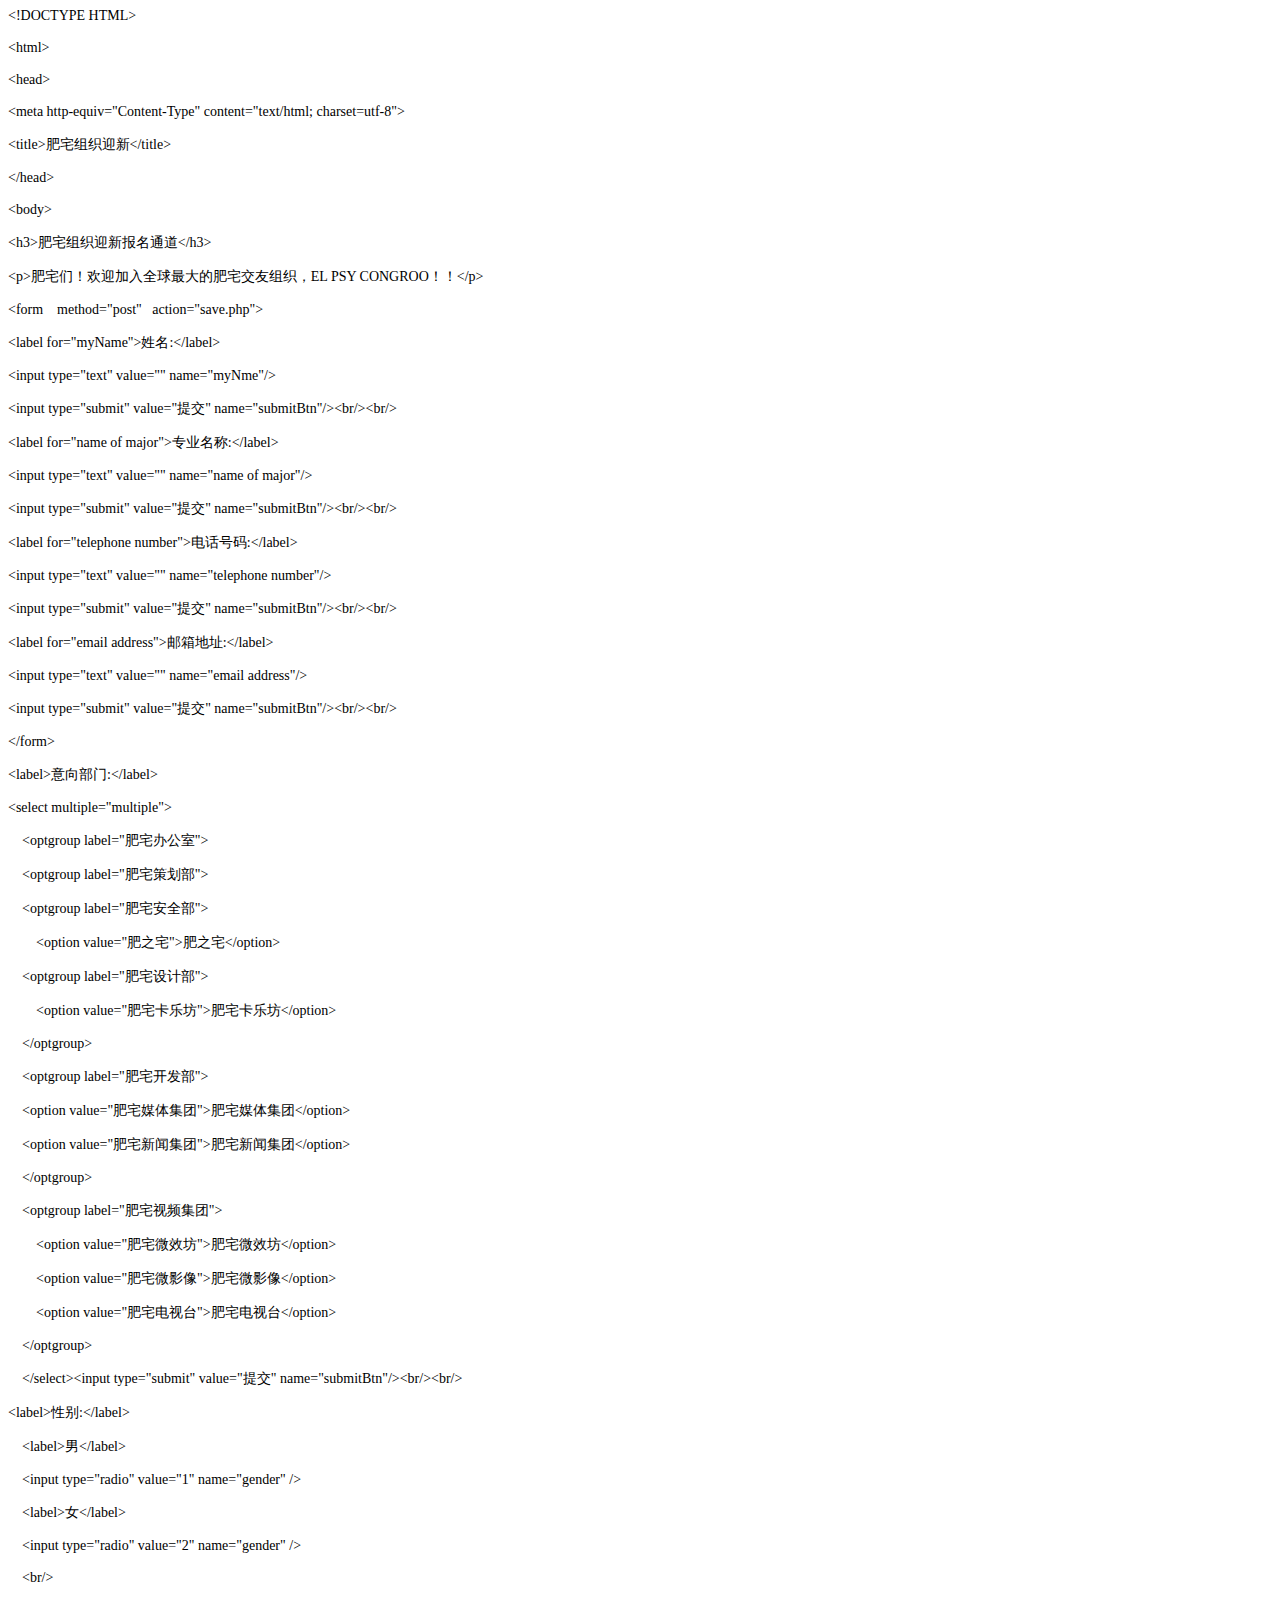
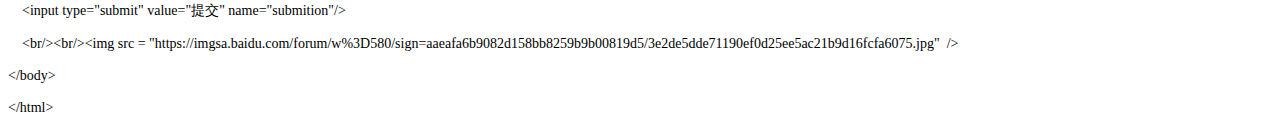
==== index1.html @ 16130c75 "first commit" ====
<html xmlns:o="urn:schemas-microsoft-com:office:office" xmlns:w="urn:schemas-microsoft-com:office:word" xmlns:dt="uuid:C2F41010-65B3-11d1-A29F-00AA00C14882" xmlns="http://www.w3.org/TR/REC-html40"><head><meta http-equiv=Content-Type  content="text/html; charset=gb2312" ><meta name=ProgId  content=Word.Document ><meta name=Generator  content="Microsoft Word 14" ><meta name=Originator  content="Microsoft Word 14" ><title></title><!--[if gte mso 9]><xml><o:DocumentProperties><o:Author>Administrator</o:Author><o:LastAuthor>Administrator</o:LastAuthor><o:Revision>1</o:Revision><o:Pages>1</o:Pages><o:Lines>1</o:Lines><o:Paragraphs>1</o:Paragraphs></o:DocumentProperties><o:CustomDocumentProperties><o:KSOProductBuildVer dt:dt="string" >2052-10.1.0.7520</o:KSOProductBuildVer></o:CustomDocumentProperties></xml><![endif]--><!--[if gte mso 9]><xml><o:OfficeDocumentSettings></o:OfficeDocumentSettings></xml><![endif]--><!--[if gte mso 9]><xml><w:WordDocument><w:BrowserLevel>MicrosoftInternetExplorer4</w:BrowserLevel><w:DisplayHorizontalDrawingGridEvery>0</w:DisplayHorizontalDrawingGridEvery><w:DisplayVerticalDrawingGridEvery>2</w:DisplayVerticalDrawingGridEvery><w:DocumentKind>DocumentNotSpecified</w:DocumentKind><w:DrawingGridVerticalSpacing>7.8 ��</w:DrawingGridVerticalSpacing><w:View>Web</w:View><w:Compatibility><w:DontGrowAutofit/><w:BalanceSingleByteDoubleByteWidth/><w:DoNotExpandShiftReturn/><w:UseFELayout/></w:Compatibility><w:Zoom>0</w:Zoom></w:WordDocument></xml><![endif]--><!--[if gte mso 9]><xml><w:LatentStyles DefLockedState="false"  DefUnhideWhenUsed="true"  DefSemiHidden="true"  DefQFormat="false"  DefPriority="99"  LatentStyleCount="260" >
<w:LsdException Locked="false"  Priority="99"  SemiHidden="false"  Name="Normal" ></w:LsdException>
<w:LsdException Locked="false"  Priority="0"  SemiHidden="false"  UnhideWhenUsed="false"  QFormat="true"  Name="heading 1" ></w:LsdException>
<w:LsdException Locked="false"  Priority="0"  SemiHidden="false"  UnhideWhenUsed="false"  QFormat="true"  Name="heading 2" ></w:LsdException>
<w:LsdException Locked="false"  Priority="0"  SemiHidden="false"  UnhideWhenUsed="false"  QFormat="true"  Name="heading 3" ></w:LsdException>
<w:LsdException Locked="false"  Priority="0"  SemiHidden="false"  UnhideWhenUsed="false"  QFormat="true"  Name="heading 4" ></w:LsdException>
<w:LsdException Locked="false"  Priority="0"  SemiHidden="false"  UnhideWhenUsed="false"  QFormat="true"  Name="heading 5" ></w:LsdException>
<w:LsdException Locked="false"  Priority="0"  SemiHidden="false"  UnhideWhenUsed="false"  QFormat="true"  Name="heading 6" ></w:LsdException>
<w:LsdException Locked="false"  Priority="0"  SemiHidden="false"  UnhideWhenUsed="false"  QFormat="true"  Name="heading 7" ></w:LsdException>
<w:LsdException Locked="false"  Priority="0"  SemiHidden="false"  UnhideWhenUsed="false"  QFormat="true"  Name="heading 8" ></w:LsdException>
<w:LsdException Locked="false"  Priority="0"  SemiHidden="false"  UnhideWhenUsed="false"  QFormat="true"  Name="heading 9" ></w:LsdException>
<w:LsdException Locked="false"  Priority="0"  SemiHidden="false"  UnhideWhenUsed="false"  Name="index 1" ></w:LsdException>
<w:LsdException Locked="false"  Priority="0"  SemiHidden="false"  UnhideWhenUsed="false"  Name="index 2" ></w:LsdException>
<w:LsdException Locked="false"  Priority="0"  SemiHidden="false"  UnhideWhenUsed="false"  Name="index 3" ></w:LsdException>
<w:LsdException Locked="false"  Priority="0"  SemiHidden="false"  UnhideWhenUsed="false"  Name="index 4" ></w:LsdException>
<w:LsdException Locked="false"  Priority="0"  SemiHidden="false"  UnhideWhenUsed="false"  Name="index 5" ></w:LsdException>
<w:LsdException Locked="false"  Priority="0"  SemiHidden="false"  UnhideWhenUsed="false"  Name="index 6" ></w:LsdException>
<w:LsdException Locked="false"  Priority="0"  SemiHidden="false"  UnhideWhenUsed="false"  Name="index 7" ></w:LsdException>
<w:LsdException Locked="false"  Priority="0"  SemiHidden="false"  UnhideWhenUsed="false"  Name="index 8" ></w:LsdException>
<w:LsdException Locked="false"  Priority="0"  SemiHidden="false"  UnhideWhenUsed="false"  Name="index 9" ></w:LsdException>
<w:LsdException Locked="false"  Priority="0"  SemiHidden="false"  UnhideWhenUsed="false"  Name="toc 1" ></w:LsdException>
<w:LsdException Locked="false"  Priority="0"  SemiHidden="false"  UnhideWhenUsed="false"  Name="toc 2" ></w:LsdException>
<w:LsdException Locked="false"  Priority="0"  SemiHidden="false"  UnhideWhenUsed="false"  Name="toc 3" ></w:LsdException>
<w:LsdException Locked="false"  Priority="0"  SemiHidden="false"  UnhideWhenUsed="false"  Name="toc 4" ></w:LsdException>
<w:LsdException Locked="false"  Priority="0"  SemiHidden="false"  UnhideWhenUsed="false"  Name="toc 5" ></w:LsdException>
<w:LsdException Locked="false"  Priority="0"  SemiHidden="false"  UnhideWhenUsed="false"  Name="toc 6" ></w:LsdException>
<w:LsdException Locked="false"  Priority="0"  SemiHidden="false"  UnhideWhenUsed="false"  Name="toc 7" ></w:LsdException>
<w:LsdException Locked="false"  Priority="0"  SemiHidden="false"  UnhideWhenUsed="false"  Name="toc 8" ></w:LsdException>
<w:LsdException Locked="false"  Priority="0"  SemiHidden="false"  UnhideWhenUsed="false"  Name="toc 9" ></w:LsdException>
<w:LsdException Locked="false"  Priority="0"  SemiHidden="false"  UnhideWhenUsed="false"  Name="Normal Indent" ></w:LsdException>
<w:LsdException Locked="false"  Priority="0"  SemiHidden="false"  UnhideWhenUsed="false"  Name="footnote text" ></w:LsdException>
<w:LsdException Locked="false"  Priority="0"  SemiHidden="false"  UnhideWhenUsed="false"  Name="annotation text" ></w:LsdException>
<w:LsdException Locked="false"  Priority="0"  SemiHidden="false"  UnhideWhenUsed="false"  Name="header" ></w:LsdException>
<w:LsdException Locked="false"  Priority="0"  SemiHidden="false"  UnhideWhenUsed="false"  Name="footer" ></w:LsdException>
<w:LsdException Locked="false"  Priority="0"  SemiHidden="false"  UnhideWhenUsed="false"  Name="index heading" ></w:LsdException>
<w:LsdException Locked="false"  Priority="0"  SemiHidden="false"  UnhideWhenUsed="false"  QFormat="true"  Name="caption" ></w:LsdException>
<w:LsdException Locked="false"  Priority="0"  SemiHidden="false"  UnhideWhenUsed="false"  Name="table of figures" ></w:LsdException>
<w:LsdException Locked="false"  Priority="0"  SemiHidden="false"  UnhideWhenUsed="false"  Name="envelope address" ></w:LsdException>
<w:LsdException Locked="false"  Priority="0"  SemiHidden="false"  UnhideWhenUsed="false"  Name="envelope return" ></w:LsdException>
<w:LsdException Locked="false"  Priority="0"  SemiHidden="false"  UnhideWhenUsed="false"  Name="footnote reference" ></w:LsdException>
<w:LsdException Locked="false"  Priority="0"  SemiHidden="false"  UnhideWhenUsed="false"  Name="annotation reference" ></w:LsdException>
<w:LsdException Locked="false"  Priority="0"  SemiHidden="false"  UnhideWhenUsed="false"  Name="line number" ></w:LsdException>
<w:LsdException Locked="false"  Priority="0"  SemiHidden="false"  UnhideWhenUsed="false"  Name="page number" ></w:LsdException>
<w:LsdException Locked="false"  Priority="0"  SemiHidden="false"  UnhideWhenUsed="false"  Name="endnote reference" ></w:LsdException>
<w:LsdException Locked="false"  Priority="0"  SemiHidden="false"  UnhideWhenUsed="false"  Name="endnote text" ></w:LsdException>
<w:LsdException Locked="false"  Priority="0"  SemiHidden="false"  UnhideWhenUsed="false"  Name="table of authorities" ></w:LsdException>
<w:LsdException Locked="false"  Priority="0"  SemiHidden="false"  UnhideWhenUsed="false"  Name="macro" ></w:LsdException>
<w:LsdException Locked="false"  Priority="0"  SemiHidden="false"  UnhideWhenUsed="false"  Name="toa heading" ></w:LsdException>
<w:LsdException Locked="false"  Priority="0"  SemiHidden="false"  UnhideWhenUsed="false"  Name="List" ></w:LsdException>
<w:LsdException Locked="false"  Priority="0"  SemiHidden="false"  UnhideWhenUsed="false"  Name="List Bullet" ></w:LsdException>
<w:LsdException Locked="false"  Priority="0"  SemiHidden="false"  UnhideWhenUsed="false"  Name="List Number" ></w:LsdException>
<w:LsdException Locked="false"  Priority="0"  SemiHidden="false"  UnhideWhenUsed="false"  Name="List 2" ></w:LsdException>
<w:LsdException Locked="false"  Priority="0"  SemiHidden="false"  UnhideWhenUsed="false"  Name="List 3" ></w:LsdException>
<w:LsdException Locked="false"  Priority="0"  SemiHidden="false"  UnhideWhenUsed="false"  Name="List 4" ></w:LsdException>
<w:LsdException Locked="false"  Priority="0"  SemiHidden="false"  UnhideWhenUsed="false"  Name="List 5" ></w:LsdException>
<w:LsdException Locked="false"  Priority="0"  SemiHidden="false"  UnhideWhenUsed="false"  Name="List Bullet 2" ></w:LsdException>
<w:LsdException Locked="false"  Priority="0"  SemiHidden="false"  UnhideWhenUsed="false"  Name="List Bullet 3" ></w:LsdException>
<w:LsdException Locked="false"  Priority="0"  SemiHidden="false"  UnhideWhenUsed="false"  Name="List Bullet 4" ></w:LsdException>
<w:LsdException Locked="false"  Priority="0"  SemiHidden="false"  UnhideWhenUsed="false"  Name="List Bullet 5" ></w:LsdException>
<w:LsdException Locked="false"  Priority="0"  SemiHidden="false"  UnhideWhenUsed="false"  Name="List Number 2" ></w:LsdException>
<w:LsdException Locked="false"  Priority="0"  SemiHidden="false"  UnhideWhenUsed="false"  Name="List Number 3" ></w:LsdException>
<w:LsdException Locked="false"  Priority="0"  SemiHidden="false"  UnhideWhenUsed="false"  Name="List Number 4" ></w:LsdException>
<w:LsdException Locked="false"  Priority="0"  SemiHidden="false"  UnhideWhenUsed="false"  Name="List Number 5" ></w:LsdException>
<w:LsdException Locked="false"  Priority="0"  SemiHidden="false"  UnhideWhenUsed="false"  QFormat="true"  Name="Title" ></w:LsdException>
<w:LsdException Locked="false"  Priority="0"  SemiHidden="false"  UnhideWhenUsed="false"  Name="Closing" ></w:LsdException>
<w:LsdException Locked="false"  Priority="0"  SemiHidden="false"  UnhideWhenUsed="false"  Name="Signature" ></w:LsdException>
<w:LsdException Locked="false"  Priority="99"  SemiHidden="false"  Name="Default Paragraph Font" ></w:LsdException>
<w:LsdException Locked="false"  Priority="0"  SemiHidden="false"  UnhideWhenUsed="false"  Name="Body Text" ></w:LsdException>
<w:LsdException Locked="false"  Priority="0"  SemiHidden="false"  UnhideWhenUsed="false"  Name="Body Text Indent" ></w:LsdException>
<w:LsdException Locked="false"  Priority="0"  SemiHidden="false"  UnhideWhenUsed="false"  Name="List Continue" ></w:LsdException>
<w:LsdException Locked="false"  Priority="0"  SemiHidden="false"  UnhideWhenUsed="false"  Name="List Continue 2" ></w:LsdException>
<w:LsdException Locked="false"  Priority="0"  SemiHidden="false"  UnhideWhenUsed="false"  Name="List Continue 3" ></w:LsdException>
<w:LsdException Locked="false"  Priority="0"  SemiHidden="false"  UnhideWhenUsed="false"  Name="List Continue 4" ></w:LsdException>
<w:LsdException Locked="false"  Priority="0"  SemiHidden="false"  UnhideWhenUsed="false"  Name="List Continue 5" ></w:LsdException>
<w:LsdException Locked="false"  Priority="0"  SemiHidden="false"  UnhideWhenUsed="false"  Name="Message Header" ></w:LsdException>
<w:LsdException Locked="false"  Priority="0"  SemiHidden="false"  UnhideWhenUsed="false"  QFormat="true"  Name="Subtitle" ></w:LsdException>
<w:LsdException Locked="false"  Priority="0"  SemiHidden="false"  UnhideWhenUsed="false"  Name="Salutation" ></w:LsdException>
<w:LsdException Locked="false"  Priority="0"  SemiHidden="false"  UnhideWhenUsed="false"  Name="Date" ></w:LsdException>
<w:LsdException Locked="false"  Priority="0"  SemiHidden="false"  UnhideWhenUsed="false"  Name="Body Text First Indent" ></w:LsdException>
<w:LsdException Locked="false"  Priority="0"  SemiHidden="false"  UnhideWhenUsed="false"  Name="Body Text First Indent 2" ></w:LsdException>
<w:LsdException Locked="false"  Priority="0"  SemiHidden="false"  UnhideWhenUsed="false"  Name="Note Heading" ></w:LsdException>
<w:LsdException Locked="false"  Priority="0"  SemiHidden="false"  UnhideWhenUsed="false"  Name="Body Text 2" ></w:LsdException>
<w:LsdException Locked="false"  Priority="0"  SemiHidden="false"  UnhideWhenUsed="false"  Name="Body Text 3" ></w:LsdException>
<w:LsdException Locked="false"  Priority="0"  SemiHidden="false"  UnhideWhenUsed="false"  Name="Body Text Indent 2" ></w:LsdException>
<w:LsdException Locked="false"  Priority="0"  SemiHidden="false"  UnhideWhenUsed="false"  Name="Body Text Indent 3" ></w:LsdException>
<w:LsdException Locked="false"  Priority="0"  SemiHidden="false"  UnhideWhenUsed="false"  Name="Block Text" ></w:LsdException>
<w:LsdException Locked="false"  Priority="0"  SemiHidden="false"  UnhideWhenUsed="false"  Name="Hyperlink" ></w:LsdException>
<w:LsdException Locked="false"  Priority="0"  SemiHidden="false"  UnhideWhenUsed="false"  Name="FollowedHyperlink" ></w:LsdException>
<w:LsdException Locked="false"  Priority="0"  SemiHidden="false"  UnhideWhenUsed="false"  QFormat="true"  Name="Strong" ></w:LsdException>
<w:LsdException Locked="false"  Priority="0"  SemiHidden="false"  UnhideWhenUsed="false"  QFormat="true"  Name="Emphasis" ></w:LsdException>
<w:LsdException Locked="false"  Priority="0"  SemiHidden="false"  UnhideWhenUsed="false"  Name="Document Map" ></w:LsdException>
<w:LsdException Locked="false"  Priority="0"  SemiHidden="false"  UnhideWhenUsed="false"  Name="Plain Text" ></w:LsdException>
<w:LsdException Locked="false"  Priority="0"  SemiHidden="false"  UnhideWhenUsed="false"  Name="E-mail Signature" ></w:LsdException>
<w:LsdException Locked="false"  Priority="0"  SemiHidden="false"  UnhideWhenUsed="false"  Name="Normal (Web)" ></w:LsdException>
<w:LsdException Locked="false"  Priority="0"  SemiHidden="false"  UnhideWhenUsed="false"  Name="HTML Acronym" ></w:LsdException>
<w:LsdException Locked="false"  Priority="0"  SemiHidden="false"  UnhideWhenUsed="false"  Name="HTML Address" ></w:LsdException>
<w:LsdException Locked="false"  Priority="0"  SemiHidden="false"  UnhideWhenUsed="false"  Name="HTML Cite" ></w:LsdException>
<w:LsdException Locked="false"  Priority="0"  SemiHidden="false"  UnhideWhenUsed="false"  Name="HTML Code" ></w:LsdException>
<w:LsdException Locked="false"  Priority="0"  SemiHidden="false"  UnhideWhenUsed="false"  Name="HTML Definition" ></w:LsdException>
<w:LsdException Locked="false"  Priority="0"  SemiHidden="false"  UnhideWhenUsed="false"  Name="HTML Keyboard" ></w:LsdException>
<w:LsdException Locked="false"  Priority="0"  SemiHidden="false"  UnhideWhenUsed="false"  Name="HTML Preformatted" ></w:LsdException>
<w:LsdException Locked="false"  Priority="0"  SemiHidden="false"  UnhideWhenUsed="false"  Name="HTML Sample" ></w:LsdException>
<w:LsdException Locked="false"  Priority="0"  SemiHidden="false"  UnhideWhenUsed="false"  Name="HTML Typewriter" ></w:LsdException>
<w:LsdException Locked="false"  Priority="0"  SemiHidden="false"  UnhideWhenUsed="false"  Name="HTML Variable" ></w:LsdException>
<w:LsdException Locked="false"  Priority="99"  SemiHidden="false"  Name="Normal Table" ></w:LsdException>
<w:LsdException Locked="false"  Priority="0"  SemiHidden="false"  UnhideWhenUsed="false"  Name="annotation subject" ></w:LsdException>
<w:LsdException Locked="false"  Priority="99"  SemiHidden="false"  Name="No List" ></w:LsdException>
<w:LsdException Locked="false"  Priority="99"  SemiHidden="false"  Name="1 / a / i" ></w:LsdException>
<w:LsdException Locked="false"  Priority="99"  SemiHidden="false"  Name="1 / 1.1 / 1.1.1" ></w:LsdException>
<w:LsdException Locked="false"  Priority="99"  SemiHidden="false"  Name="Article / Section" ></w:LsdException>
<w:LsdException Locked="false"  Priority="99"  SemiHidden="false"  Name="Table Simple 1" ></w:LsdException>
<w:LsdException Locked="false"  Priority="99"  SemiHidden="false"  Name="Table Simple 2" ></w:LsdException>
<w:LsdException Locked="false"  Priority="99"  SemiHidden="false"  Name="Table Simple 3" ></w:LsdException>
<w:LsdException Locked="false"  Priority="99"  SemiHidden="false"  Name="Table Classic 1" ></w:LsdException>
<w:LsdException Locked="false"  Priority="99"  SemiHidden="false"  Name="Table Classic 2" ></w:LsdException>
<w:LsdException Locked="false"  Priority="99"  SemiHidden="false"  Name="Table Classic 3" ></w:LsdException>
<w:LsdException Locked="false"  Priority="99"  SemiHidden="false"  Name="Table Classic 4" ></w:LsdException>
<w:LsdException Locked="false"  Priority="99"  SemiHidden="false"  Name="Table Colorful 1" ></w:LsdException>
<w:LsdException Locked="false"  Priority="99"  SemiHidden="false"  Name="Table Colorful 2" ></w:LsdException>
<w:LsdException Locked="false"  Priority="99"  SemiHidden="false"  Name="Table Colorful 3" ></w:LsdException>
<w:LsdException Locked="false"  Priority="99"  SemiHidden="false"  Name="Table Columns 1" ></w:LsdException>
<w:LsdException Locked="false"  Priority="99"  SemiHidden="false"  Name="Table Columns 2" ></w:LsdException>
<w:LsdException Locked="false"  Priority="99"  SemiHidden="false"  Name="Table Columns 3" ></w:LsdException>
<w:LsdException Locked="false"  Priority="99"  SemiHidden="false"  Name="Table Columns 4" ></w:LsdException>
<w:LsdException Locked="false"  Priority="99"  SemiHidden="false"  Name="Table Columns 5" ></w:LsdException>
<w:LsdException Locked="false"  Priority="99"  SemiHidden="false"  Name="Table Grid 1" ></w:LsdException>
<w:LsdException Locked="false"  Priority="99"  SemiHidden="false"  Name="Table Grid 2" ></w:LsdException>
<w:LsdException Locked="false"  Priority="99"  SemiHidden="false"  Name="Table Grid 3" ></w:LsdException>
<w:LsdException Locked="false"  Priority="99"  SemiHidden="false"  Name="Table Grid 4" ></w:LsdException>
<w:LsdException Locked="false"  Priority="99"  SemiHidden="false"  Name="Table Grid 5" ></w:LsdException>
<w:LsdException Locked="false"  Priority="99"  SemiHidden="false"  Name="Table Grid 6" ></w:LsdException>
<w:LsdException Locked="false"  Priority="99"  SemiHidden="false"  Name="Table Grid 7" ></w:LsdException>
<w:LsdException Locked="false"  Priority="99"  SemiHidden="false"  Name="Table Grid 8" ></w:LsdException>
<w:LsdException Locked="false"  Priority="99"  SemiHidden="false"  Name="Table List 1" ></w:LsdException>
<w:LsdException Locked="false"  Priority="99"  SemiHidden="false"  Name="Table List 2" ></w:LsdException>
<w:LsdException Locked="false"  Priority="99"  SemiHidden="false"  Name="Table List 3" ></w:LsdException>
<w:LsdException Locked="false"  Priority="99"  SemiHidden="false"  Name="Table List 4" ></w:LsdException>
<w:LsdException Locked="false"  Priority="99"  SemiHidden="false"  Name="Table List 5" ></w:LsdException>
<w:LsdException Locked="false"  Priority="99"  SemiHidden="false"  Name="Table List 6" ></w:LsdException>
<w:LsdException Locked="false"  Priority="99"  SemiHidden="false"  Name="Table List 7" ></w:LsdException>
<w:LsdException Locked="false"  Priority="99"  SemiHidden="false"  Name="Table List 8" ></w:LsdException>
<w:LsdException Locked="false"  Priority="99"  SemiHidden="false"  Name="Table 3D effects 1" ></w:LsdException>
<w:LsdException Locked="false"  Priority="99"  SemiHidden="false"  Name="Table 3D effects 2" ></w:LsdException>
<w:LsdException Locked="false"  Priority="99"  SemiHidden="false"  Name="Table 3D effects 3" ></w:LsdException>
<w:LsdException Locked="false"  Priority="99"  SemiHidden="false"  Name="Table Contemporary" ></w:LsdException>
<w:LsdException Locked="false"  Priority="99"  SemiHidden="false"  Name="Table Elegant" ></w:LsdException>
<w:LsdException Locked="false"  Priority="99"  SemiHidden="false"  Name="Table Professional" ></w:LsdException>
<w:LsdException Locked="false"  Priority="99"  SemiHidden="false"  Name="Table Subtle 1" ></w:LsdException>
<w:LsdException Locked="false"  Priority="99"  SemiHidden="false"  Name="Table Subtle 2" ></w:LsdException>
<w:LsdException Locked="false"  Priority="99"  SemiHidden="false"  Name="Table Web 1" ></w:LsdException>
<w:LsdException Locked="false"  Priority="99"  SemiHidden="false"  Name="Table Web 2" ></w:LsdException>
<w:LsdException Locked="false"  Priority="99"  SemiHidden="false"  Name="Table Web 3" ></w:LsdException>
<w:LsdException Locked="false"  Priority="0"  SemiHidden="false"  UnhideWhenUsed="false"  Name="Balloon Text" ></w:LsdException>
<w:LsdException Locked="false"  Priority="99"  SemiHidden="false"  Name="Table Grid" ></w:LsdException>
<w:LsdException Locked="false"  Priority="99"  SemiHidden="false"  Name="Table Theme" ></w:LsdException>
<w:LsdException Locked="false"  Priority="99"  SemiHidden="false"  Name="Placeholder Text" ></w:LsdException>
<w:LsdException Locked="false"  Priority="99"  SemiHidden="false"  Name="No Spacing" ></w:LsdException>
<w:LsdException Locked="false"  Priority="99"  SemiHidden="false"  Name="Light Shading" ></w:LsdException>
<w:LsdException Locked="false"  Priority="99"  SemiHidden="false"  Name="Light List" ></w:LsdException>
<w:LsdException Locked="false"  Priority="99"  SemiHidden="false"  Name="Light Grid" ></w:LsdException>
<w:LsdException Locked="false"  Priority="99"  SemiHidden="false"  Name="Medium Shading 1" ></w:LsdException>
<w:LsdException Locked="false"  Priority="99"  SemiHidden="false"  Name="Medium Shading 2" ></w:LsdException>
<w:LsdException Locked="false"  Priority="99"  SemiHidden="false"  Name="Medium List 1" ></w:LsdException>
<w:LsdException Locked="false"  Priority="99"  SemiHidden="false"  Name="Medium List 2" ></w:LsdException>
<w:LsdException Locked="false"  Priority="99"  SemiHidden="false"  Name="Medium Grid 1" ></w:LsdException>
<w:LsdException Locked="false"  Priority="99"  SemiHidden="false"  Name="Medium Grid 2" ></w:LsdException>
<w:LsdException Locked="false"  Priority="99"  SemiHidden="false"  Name="Medium Grid 3" ></w:LsdException>
<w:LsdException Locked="false"  Priority="99"  SemiHidden="false"  Name="Dark List" ></w:LsdException>
<w:LsdException Locked="false"  Priority="99"  SemiHidden="false"  Name="Colorful Shading" ></w:LsdException>
<w:LsdException Locked="false"  Priority="99"  SemiHidden="false"  Name="Colorful List" ></w:LsdException>
<w:LsdException Locked="false"  Priority="99"  SemiHidden="false"  Name="Colorful Grid" ></w:LsdException>
<w:LsdException Locked="false"  Priority="99"  SemiHidden="false"  Name="Light Shading Accent 1" ></w:LsdException>
<w:LsdException Locked="false"  Priority="99"  SemiHidden="false"  Name="Light List Accent 1" ></w:LsdException>
<w:LsdException Locked="false"  Priority="99"  SemiHidden="false"  Name="Light Grid Accent 1" ></w:LsdException>
<w:LsdException Locked="false"  Priority="99"  SemiHidden="false"  Name="Medium Shading 1 Accent 1" ></w:LsdException>
<w:LsdException Locked="false"  Priority="99"  SemiHidden="false"  Name="Medium Shading 2 Accent 1" ></w:LsdException>
<w:LsdException Locked="false"  Priority="99"  SemiHidden="false"  Name="Medium List 1 Accent 1" ></w:LsdException>
<w:LsdException Locked="false"  Priority="99"  SemiHidden="false"  Name="List Paragraph" ></w:LsdException>
<w:LsdException Locked="false"  Priority="99"  SemiHidden="false"  Name="Quote" ></w:LsdException>
<w:LsdException Locked="false"  Priority="99"  SemiHidden="false"  Name="Intense Quote" ></w:LsdException>
<w:LsdException Locked="false"  Priority="99"  SemiHidden="false"  Name="Medium List 2 Accent 1" ></w:LsdException>
<w:LsdException Locked="false"  Priority="99"  SemiHidden="false"  Name="Medium Grid 1 Accent 1" ></w:LsdException>
<w:LsdException Locked="false"  Priority="99"  SemiHidden="false"  Name="Medium Grid 2 Accent 1" ></w:LsdException>
<w:LsdException Locked="false"  Priority="99"  SemiHidden="false"  Name="Medium Grid 3 Accent 1" ></w:LsdException>
<w:LsdException Locked="false"  Priority="99"  SemiHidden="false"  Name="Dark List Accent 1" ></w:LsdException>
<w:LsdException Locked="false"  Priority="99"  SemiHidden="false"  Name="Colorful Shading Accent 1" ></w:LsdException>
<w:LsdException Locked="false"  Priority="99"  SemiHidden="false"  Name="Colorful List Accent 1" ></w:LsdException>
<w:LsdException Locked="false"  Priority="99"  SemiHidden="false"  Name="Colorful Grid Accent 1" ></w:LsdException>
<w:LsdException Locked="false"  Priority="99"  SemiHidden="false"  Name="Light Shading Accent 2" ></w:LsdException>
<w:LsdException Locked="false"  Priority="99"  SemiHidden="false"  Name="Light List Accent 2" ></w:LsdException>
<w:LsdException Locked="false"  Priority="99"  SemiHidden="false"  Name="Light Grid Accent 2" ></w:LsdException>
<w:LsdException Locked="false"  Priority="99"  SemiHidden="false"  Name="Medium Shading 1 Accent 2" ></w:LsdException>
<w:LsdException Locked="false"  Priority="99"  SemiHidden="false"  Name="Medium Shading 2 Accent 2" ></w:LsdException>
<w:LsdException Locked="false"  Priority="99"  SemiHidden="false"  Name="Medium List 1 Accent 2" ></w:LsdException>
<w:LsdException Locked="false"  Priority="99"  SemiHidden="false"  Name="Medium List 2 Accent 2" ></w:LsdException>
<w:LsdException Locked="false"  Priority="99"  SemiHidden="false"  Name="Medium Grid 1 Accent 2" ></w:LsdException>
<w:LsdException Locked="false"  Priority="99"  SemiHidden="false"  Name="Medium Grid 2 Accent 2" ></w:LsdException>
<w:LsdException Locked="false"  Priority="99"  SemiHidden="false"  Name="Medium Grid 3 Accent 2" ></w:LsdException>
<w:LsdException Locked="false"  Priority="99"  SemiHidden="false"  Name="Dark List Accent 2" ></w:LsdException>
<w:LsdException Locked="false"  Priority="99"  SemiHidden="false"  Name="Colorful Shading Accent 2" ></w:LsdException>
<w:LsdException Locked="false"  Priority="99"  SemiHidden="false"  Name="Colorful List Accent 2" ></w:LsdException>
<w:LsdException Locked="false"  Priority="99"  SemiHidden="false"  Name="Colorful Grid Accent 2" ></w:LsdException>
<w:LsdException Locked="false"  Priority="99"  SemiHidden="false"  Name="Light Shading Accent 3" ></w:LsdException>
<w:LsdException Locked="false"  Priority="99"  SemiHidden="false"  Name="Light List Accent 3" ></w:LsdException>
<w:LsdException Locked="false"  Priority="99"  SemiHidden="false"  Name="Light Grid Accent 3" ></w:LsdException>
<w:LsdException Locked="false"  Priority="99"  SemiHidden="false"  Name="Medium Shading 1 Accent 3" ></w:LsdException>
<w:LsdException Locked="false"  Priority="99"  SemiHidden="false"  Name="Medium Shading 2 Accent 3" ></w:LsdException>
<w:LsdException Locked="false"  Priority="99"  SemiHidden="false"  Name="Medium List 1 Accent 3" ></w:LsdException>
<w:LsdException Locked="false"  Priority="99"  SemiHidden="false"  Name="Medium List 2 Accent 3" ></w:LsdException>
<w:LsdException Locked="false"  Priority="99"  SemiHidden="false"  Name="Medium Grid 1 Accent 3" ></w:LsdException>
<w:LsdException Locked="false"  Priority="99"  SemiHidden="false"  Name="Medium Grid 2 Accent 3" ></w:LsdException>
<w:LsdException Locked="false"  Priority="99"  SemiHidden="false"  Name="Medium Grid 3 Accent 3" ></w:LsdException>
<w:LsdException Locked="false"  Priority="99"  SemiHidden="false"  Name="Dark List Accent 3" ></w:LsdException>
<w:LsdException Locked="false"  Priority="99"  SemiHidden="false"  Name="Colorful Shading Accent 3" ></w:LsdException>
<w:LsdException Locked="false"  Priority="99"  SemiHidden="false"  Name="Colorful List Accent 3" ></w:LsdException>
<w:LsdException Locked="false"  Priority="99"  SemiHidden="false"  Name="Colorful Grid Accent 3" ></w:LsdException>
<w:LsdException Locked="false"  Priority="99"  SemiHidden="false"  Name="Light Shading Accent 4" ></w:LsdException>
<w:LsdException Locked="false"  Priority="99"  SemiHidden="false"  Name="Light List Accent 4" ></w:LsdException>
<w:LsdException Locked="false"  Priority="99"  SemiHidden="false"  Name="Light Grid Accent 4" ></w:LsdException>
<w:LsdException Locked="false"  Priority="99"  SemiHidden="false"  Name="Medium Shading 1 Accent 4" ></w:LsdException>
<w:LsdException Locked="false"  Priority="99"  SemiHidden="false"  Name="Medium Shading 2 Accent 4" ></w:LsdException>
<w:LsdException Locked="false"  Priority="99"  SemiHidden="false"  Name="Medium List 1 Accent 4" ></w:LsdException>
<w:LsdException Locked="false"  Priority="99"  SemiHidden="false"  Name="Medium List 2 Accent 4" ></w:LsdException>
<w:LsdException Locked="false"  Priority="99"  SemiHidden="false"  Name="Medium Grid 1 Accent 4" ></w:LsdException>
<w:LsdException Locked="false"  Priority="99"  SemiHidden="false"  Name="Medium Grid 2 Accent 4" ></w:LsdException>
<w:LsdException Locked="false"  Priority="99"  SemiHidden="false"  Name="Medium Grid 3 Accent 4" ></w:LsdException>
<w:LsdException Locked="false"  Priority="99"  SemiHidden="false"  Name="Dark List Accent 4" ></w:LsdException>
<w:LsdException Locked="false"  Priority="99"  SemiHidden="false"  Name="Colorful Shading Accent 4" ></w:LsdException>
<w:LsdException Locked="false"  Priority="99"  SemiHidden="false"  Name="Colorful List Accent 4" ></w:LsdException>
<w:LsdException Locked="false"  Priority="99"  SemiHidden="false"  Name="Colorful Grid Accent 4" ></w:LsdException>
<w:LsdException Locked="false"  Priority="99"  SemiHidden="false"  Name="Light Shading Accent 5" ></w:LsdException>
<w:LsdException Locked="false"  Priority="99"  SemiHidden="false"  Name="Light List Accent 5" ></w:LsdException>
<w:LsdException Locked="false"  Priority="99"  SemiHidden="false"  Name="Light Grid Accent 5" ></w:LsdException>
<w:LsdException Locked="false"  Priority="99"  SemiHidden="false"  Name="Medium Shading 1 Accent 5" ></w:LsdException>
<w:LsdException Locked="false"  Priority="99"  SemiHidden="false"  Name="Medium Shading 2 Accent 5" ></w:LsdException>
<w:LsdException Locked="false"  Priority="99"  SemiHidden="false"  Name="Medium List 1 Accent 5" ></w:LsdException>
<w:LsdException Locked="false"  Priority="99"  SemiHidden="false"  Name="Medium List 2 Accent 5" ></w:LsdException>
<w:LsdException Locked="false"  Priority="99"  SemiHidden="false"  Name="Medium Grid 1 Accent 5" ></w:LsdException>
<w:LsdException Locked="false"  Priority="99"  SemiHidden="false"  Name="Medium Grid 2 Accent 5" ></w:LsdException>
<w:LsdException Locked="false"  Priority="99"  SemiHidden="false"  Name="Medium Grid 3 Accent 5" ></w:LsdException>
<w:LsdException Locked="false"  Priority="99"  SemiHidden="false"  Name="Dark List Accent 5" ></w:LsdException>
<w:LsdException Locked="false"  Priority="99"  SemiHidden="false"  Name="Colorful Shading Accent 5" ></w:LsdException>
<w:LsdException Locked="false"  Priority="99"  SemiHidden="false"  Name="Colorful List Accent 5" ></w:LsdException>
<w:LsdException Locked="false"  Priority="99"  SemiHidden="false"  Name="Colorful Grid Accent 5" ></w:LsdException>
<w:LsdException Locked="false"  Priority="99"  SemiHidden="false"  Name="Light Shading Accent 6" ></w:LsdException>
<w:LsdException Locked="false"  Priority="99"  SemiHidden="false"  Name="Light List Accent 6" ></w:LsdException>
<w:LsdException Locked="false"  Priority="99"  SemiHidden="false"  Name="Light Grid Accent 6" ></w:LsdException>
<w:LsdException Locked="false"  Priority="99"  SemiHidden="false"  Name="Medium Shading 1 Accent 6" ></w:LsdException>
<w:LsdException Locked="false"  Priority="99"  SemiHidden="false"  Name="Medium Shading 2 Accent 6" ></w:LsdException>
<w:LsdException Locked="false"  Priority="99"  SemiHidden="false"  Name="Medium List 1 Accent 6" ></w:LsdException>
<w:LsdException Locked="false"  Priority="99"  SemiHidden="false"  Name="Medium List 2 Accent 6" ></w:LsdException>
<w:LsdException Locked="false"  Priority="99"  SemiHidden="false"  Name="Medium Grid 1 Accent 6" ></w:LsdException>
<w:LsdException Locked="false"  Priority="99"  SemiHidden="false"  Name="Medium Grid 2 Accent 6" ></w:LsdException>
<w:LsdException Locked="false"  Priority="99"  SemiHidden="false"  Name="Medium Grid 3 Accent 6" ></w:LsdException>
<w:LsdException Locked="false"  Priority="99"  SemiHidden="false"  Name="Dark List Accent 6" ></w:LsdException>
<w:LsdException Locked="false"  Priority="99"  SemiHidden="false"  Name="Colorful Shading Accent 6" ></w:LsdException>
<w:LsdException Locked="false"  Priority="99"  SemiHidden="false"  Name="Colorful List Accent 6" ></w:LsdException>
<w:LsdException Locked="false"  Priority="99"  SemiHidden="false"  Name="Colorful Grid Accent 6" ></w:LsdException>
</w:LatentStyles></xml><![endif]--><style>
@font-face{
font-family:"Times New Roman";
}

@font-face{
font-family:"����";
}

@font-face{
font-family:"Wingdings";
}

@font-face{
font-family:"Calibri";
}

p.MsoNormal{
mso-style-name:����;
mso-style-noshow:yes;
mso-style-parent:"";
margin-top:0.0000pt;
margin-right:0.0000pt;
margin-bottom:0.0000pt;
margin-left:0.0000pt;
mso-pagination:none;
text-align:justify;
text-justify:inter-ideograph;
font-family:Calibri;
mso-fareast-font-family:����;
mso-bidi-font-family:'Times New Roman';
font-size:10.5000pt;
mso-font-kerning:1.0000pt;
}

h1{
mso-style-name:"���� 1";
mso-style-next:����;
margin-top:5.0000pt;
margin-right:0.0000pt;
margin-bottom:5.0000pt;
margin-left:0.0000pt;
mso-margin-top-alt:auto;
mso-margin-bottom-alt:auto;
mso-pagination:widow-orphan;
text-align:left;
font-family:����;
font-weight:bold;
font-size:24.0000pt;
mso-font-kerning:22.0000pt;
}

h2{
mso-style-name:"���� 2";
mso-style-next:����;
margin-top:5.0000pt;
margin-right:0.0000pt;
margin-bottom:5.0000pt;
margin-left:0.0000pt;
mso-margin-top-alt:auto;
mso-margin-bottom-alt:auto;
mso-pagination:widow-orphan;
text-align:left;
font-family:����;
font-weight:bold;
font-size:18.0000pt;
}

h3{
mso-style-name:"���� 3";
mso-style-next:����;
margin-top:5.0000pt;
margin-right:0.0000pt;
margin-bottom:5.0000pt;
margin-left:0.0000pt;
mso-margin-top-alt:auto;
mso-margin-bottom-alt:auto;
mso-pagination:widow-orphan;
text-align:left;
font-family:����;
font-weight:bold;
font-size:13.5000pt;
}

h4{
mso-style-name:"���� 4";
mso-style-next:����;
margin-top:5.0000pt;
margin-right:0.0000pt;
margin-bottom:5.0000pt;
margin-left:0.0000pt;
mso-margin-top-alt:auto;
mso-margin-bottom-alt:auto;
mso-pagination:widow-orphan;
text-align:left;
font-family:����;
font-weight:bold;
font-size:12.0000pt;
}

h5{
mso-style-name:"���� 5";
mso-style-next:����;
margin-top:5.0000pt;
margin-right:0.0000pt;
margin-bottom:5.0000pt;
margin-left:0.0000pt;
mso-margin-top-alt:auto;
mso-margin-bottom-alt:auto;
mso-pagination:widow-orphan;
text-align:left;
font-family:����;
font-weight:bold;
font-size:10.0000pt;
}

h6{
mso-style-name:"���� 6";
mso-style-next:����;
margin-top:5.0000pt;
margin-right:0.0000pt;
margin-bottom:5.0000pt;
margin-left:0.0000pt;
mso-margin-top-alt:auto;
mso-margin-bottom-alt:auto;
mso-pagination:widow-orphan;
text-align:left;
font-family:����;
font-weight:bold;
font-size:7.5000pt;
}

span.10{
font-family:'Times New Roman';
}

span.15{
font-family:'Times New Roman';
font-weight:bold;
}

span.16{
font-family:'Times New Roman';
}

p.p{
mso-style-name:"��ͨ\(��վ\)";
margin-top:5.0000pt;
margin-right:0.0000pt;
margin-bottom:5.0000pt;
margin-left:0.0000pt;
mso-margin-top-alt:auto;
mso-margin-bottom-alt:auto;
mso-pagination:widow-orphan;
text-align:left;
font-family:����;
font-size:12.0000pt;
}

p.pre{
mso-style-name:"HTML Ԥ���ʽ";
margin-top:0.0000pt;
margin-right:0.0000pt;
margin-bottom:0.0000pt;
margin-left:0.0000pt;
mso-pagination:widow-orphan;
text-align:left;
font-family:����;
font-size:12.0000pt;
}

p.19{
mso-style-name:"HTML Ԥ���ʽ Char";
margin-top:0.0000pt;
margin-right:0.0000pt;
margin-bottom:0.0000pt;
margin-left:0.0000pt;
mso-pagination:none;
text-align:left;
font-family:����;
font-size:12.0000pt;
}

span.msoIns{
mso-style-type:export-only;
mso-style-name:"";
text-decoration:underline;
text-underline:single;
color:blue;
}

span.msoDel{
mso-style-type:export-only;
mso-style-name:"";
text-decoration:line-through;
color:red;
}

table.MsoNormalTable{
mso-style-name:��ͨ����;
mso-style-parent:"";
mso-style-noshow:yes;
mso-tstyle-rowband-size:0;
mso-tstyle-colband-size:0;
mso-padding-alt:0.0000pt 5.4000pt 0.0000pt 5.4000pt;
mso-para-margin:0pt;
mso-para-margin-bottom:.0001pt;
mso-pagination:widow-orphan;
font-family:'Times New Roman';
font-size:10.0000pt;
mso-ansi-language:#0400;
mso-fareast-language:#0400;
mso-bidi-language:#0400;
}
@page{mso-page-border-surround-header:no;
	mso-page-border-surround-footer:no;}@page Section0{
margin-top:72.0000pt;
margin-bottom:72.0000pt;
margin-left:90.0000pt;
margin-right:90.0000pt;
size:595.3000pt 841.9000pt;
layout-grid:15.6000pt;
}
div.Section0{page:Section0;}</style></head><body style="tab-interval:21pt;text-justify-trim:punctuation;" ><!--StartFragment--><div class="Section0"  style="layout-grid:15.6000pt;" ><p class=MsoNormal ><span style="mso-spacerun:'yes';font-family:����;mso-ascii-font-family:Calibri;mso-hansi-font-family:Calibri;mso-bidi-font-family:'Times New Roman';font-size:10.5000pt;mso-font-kerning:1.0000pt;" >&#60;!DOCTYPE HTML&#62;</span><span style="mso-spacerun:'yes';font-family:����;mso-ascii-font-family:Calibri;mso-hansi-font-family:Calibri;mso-bidi-font-family:'Times New Roman';font-size:10.5000pt;mso-font-kerning:1.0000pt;" ><o:p></o:p></span></p><p class=MsoNormal ><span style="mso-spacerun:'yes';font-family:����;mso-ascii-font-family:Calibri;mso-hansi-font-family:Calibri;mso-bidi-font-family:'Times New Roman';font-size:10.5000pt;mso-font-kerning:1.0000pt;" ><o:p>&nbsp;</o:p></span></p><p class=MsoNormal ><span style="mso-spacerun:'yes';font-family:����;mso-ascii-font-family:Calibri;mso-hansi-font-family:Calibri;mso-bidi-font-family:'Times New Roman';font-size:10.5000pt;mso-font-kerning:1.0000pt;" >&#60;html&#62;</span><span style="mso-spacerun:'yes';font-family:����;mso-ascii-font-family:Calibri;mso-hansi-font-family:Calibri;mso-bidi-font-family:'Times New Roman';font-size:10.5000pt;mso-font-kerning:1.0000pt;" ><o:p></o:p></span></p><p class=MsoNormal ><span style="mso-spacerun:'yes';font-family:����;mso-ascii-font-family:Calibri;mso-hansi-font-family:Calibri;mso-bidi-font-family:'Times New Roman';font-size:10.5000pt;mso-font-kerning:1.0000pt;" ><o:p>&nbsp;</o:p></span></p><p class=MsoNormal ><span style="mso-spacerun:'yes';font-family:����;mso-ascii-font-family:Calibri;mso-hansi-font-family:Calibri;mso-bidi-font-family:'Times New Roman';font-size:10.5000pt;mso-font-kerning:1.0000pt;" >&#60;head&#62;</span><span style="mso-spacerun:'yes';font-family:����;mso-ascii-font-family:Calibri;mso-hansi-font-family:Calibri;mso-bidi-font-family:'Times New Roman';font-size:10.5000pt;mso-font-kerning:1.0000pt;" ><o:p></o:p></span></p><p class=MsoNormal ><span style="mso-spacerun:'yes';font-family:����;mso-ascii-font-family:Calibri;mso-hansi-font-family:Calibri;mso-bidi-font-family:'Times New Roman';font-size:10.5000pt;mso-font-kerning:1.0000pt;" ><o:p>&nbsp;</o:p></span></p><p class=MsoNormal ><span style="mso-spacerun:'yes';font-family:����;mso-ascii-font-family:Calibri;mso-hansi-font-family:Calibri;mso-bidi-font-family:'Times New Roman';font-size:10.5000pt;mso-font-kerning:1.0000pt;" >&#60;meta http-equiv="Content-Type" content="text/html; charset=utf-8"&#62;</span><span style="mso-spacerun:'yes';font-family:����;mso-ascii-font-family:Calibri;mso-hansi-font-family:Calibri;mso-bidi-font-family:'Times New Roman';font-size:10.5000pt;mso-font-kerning:1.0000pt;" ><o:p></o:p></span></p><p class=MsoNormal ><span style="mso-spacerun:'yes';font-family:����;mso-ascii-font-family:Calibri;mso-hansi-font-family:Calibri;mso-bidi-font-family:'Times New Roman';font-size:10.5000pt;mso-font-kerning:1.0000pt;" ><o:p>&nbsp;</o:p></span></p><p class=MsoNormal ><span style="mso-spacerun:'yes';font-family:����;mso-ascii-font-family:Calibri;mso-hansi-font-family:Calibri;mso-bidi-font-family:'Times New Roman';font-size:10.5000pt;mso-font-kerning:1.0000pt;" >&#60;title&#62;<font face="����" >��լ��֯ӭ��</font><font face="Calibri" >&#60;/title&#62;</font></span><span style="mso-spacerun:'yes';font-family:����;mso-ascii-font-family:Calibri;mso-hansi-font-family:Calibri;mso-bidi-font-family:'Times New Roman';font-size:10.5000pt;mso-font-kerning:1.0000pt;" ><o:p></o:p></span></p><p class=MsoNormal ><span style="mso-spacerun:'yes';font-family:����;mso-ascii-font-family:Calibri;mso-hansi-font-family:Calibri;mso-bidi-font-family:'Times New Roman';font-size:10.5000pt;mso-font-kerning:1.0000pt;" ><o:p>&nbsp;</o:p></span></p><p class=MsoNormal ><span style="mso-spacerun:'yes';font-family:����;mso-ascii-font-family:Calibri;mso-hansi-font-family:Calibri;mso-bidi-font-family:'Times New Roman';font-size:10.5000pt;mso-font-kerning:1.0000pt;" >&#60;/head&#62;</span><span style="mso-spacerun:'yes';font-family:����;mso-ascii-font-family:Calibri;mso-hansi-font-family:Calibri;mso-bidi-font-family:'Times New Roman';font-size:10.5000pt;mso-font-kerning:1.0000pt;" ><o:p></o:p></span></p><p class=MsoNormal ><span style="mso-spacerun:'yes';font-family:����;mso-ascii-font-family:Calibri;mso-hansi-font-family:Calibri;mso-bidi-font-family:'Times New Roman';font-size:10.5000pt;mso-font-kerning:1.0000pt;" ><o:p>&nbsp;</o:p></span></p><p class=MsoNormal ><span style="mso-spacerun:'yes';font-family:����;mso-ascii-font-family:Calibri;mso-hansi-font-family:Calibri;mso-bidi-font-family:'Times New Roman';font-size:10.5000pt;mso-font-kerning:1.0000pt;" >&#60;body&#62;</span><span style="mso-spacerun:'yes';font-family:����;mso-ascii-font-family:Calibri;mso-hansi-font-family:Calibri;mso-bidi-font-family:'Times New Roman';font-size:10.5000pt;mso-font-kerning:1.0000pt;" ><o:p></o:p></span></p><p class=MsoNormal ><span style="mso-spacerun:'yes';font-family:����;mso-ascii-font-family:Calibri;mso-hansi-font-family:Calibri;mso-bidi-font-family:'Times New Roman';font-size:10.5000pt;mso-font-kerning:1.0000pt;" ><o:p>&nbsp;</o:p></span></p><p class=MsoNormal ><span style="mso-spacerun:'yes';font-family:����;mso-ascii-font-family:Calibri;mso-hansi-font-family:Calibri;mso-bidi-font-family:'Times New Roman';font-size:10.5000pt;mso-font-kerning:1.0000pt;" >&#60;h3&#62;<font face="����" >��լ��֯ӭ�±���ͨ��</font><font face="Calibri" >&#60;/h3&#62;</font></span><span style="mso-spacerun:'yes';font-family:����;mso-ascii-font-family:Calibri;mso-hansi-font-family:Calibri;mso-bidi-font-family:'Times New Roman';font-size:10.5000pt;mso-font-kerning:1.0000pt;" ><o:p></o:p></span></p><p class=MsoNormal ><span style="mso-spacerun:'yes';font-family:����;mso-ascii-font-family:Calibri;mso-hansi-font-family:Calibri;mso-bidi-font-family:'Times New Roman';font-size:10.5000pt;mso-font-kerning:1.0000pt;" ><o:p>&nbsp;</o:p></span></p><p class=MsoNormal ><span style="mso-spacerun:'yes';font-family:����;mso-ascii-font-family:Calibri;mso-hansi-font-family:Calibri;mso-bidi-font-family:'Times New Roman';font-size:10.5000pt;mso-font-kerning:1.0000pt;" >&#60;p&#62;<font face="����" >��լ�ǣ���ӭ����ȫ�����ķ�լ������֯��</font><font face="Calibri" >EL PSY CONGROO</font><font face="����" >����</font><font face="Calibri" >&#60;/p&#62;</font></span><span style="mso-spacerun:'yes';font-family:����;mso-ascii-font-family:Calibri;mso-hansi-font-family:Calibri;mso-bidi-font-family:'Times New Roman';font-size:10.5000pt;mso-font-kerning:1.0000pt;" ><o:p></o:p></span></p><p class=MsoNormal ><span style="mso-spacerun:'yes';font-family:����;mso-ascii-font-family:Calibri;mso-hansi-font-family:Calibri;mso-bidi-font-family:'Times New Roman';font-size:10.5000pt;mso-font-kerning:1.0000pt;" ><o:p>&nbsp;</o:p></span></p><p class=MsoNormal ><span style="mso-spacerun:'yes';font-family:����;mso-ascii-font-family:Calibri;mso-hansi-font-family:Calibri;mso-bidi-font-family:'Times New Roman';font-size:10.5000pt;mso-font-kerning:1.0000pt;" >&#60;form &nbsp;&nbsp;&nbsp;method="post" &nbsp;&nbsp;action="save.php"&#62;</span><span style="mso-spacerun:'yes';font-family:����;mso-ascii-font-family:Calibri;mso-hansi-font-family:Calibri;mso-bidi-font-family:'Times New Roman';font-size:10.5000pt;mso-font-kerning:1.0000pt;" ><o:p></o:p></span></p><p class=MsoNormal ><span style="mso-spacerun:'yes';font-family:����;mso-ascii-font-family:Calibri;mso-hansi-font-family:Calibri;mso-bidi-font-family:'Times New Roman';font-size:10.5000pt;mso-font-kerning:1.0000pt;" ><o:p>&nbsp;</o:p></span></p><p class=MsoNormal ><span style="mso-spacerun:'yes';font-family:����;mso-ascii-font-family:Calibri;mso-hansi-font-family:Calibri;mso-bidi-font-family:'Times New Roman';font-size:10.5000pt;mso-font-kerning:1.0000pt;" >&#60;label for="myName"&#62;<font face="����" >����</font><font face="Calibri" >:&#60;/label&#62;</font></span><span style="mso-spacerun:'yes';font-family:����;mso-ascii-font-family:Calibri;mso-hansi-font-family:Calibri;mso-bidi-font-family:'Times New Roman';font-size:10.5000pt;mso-font-kerning:1.0000pt;" ><o:p></o:p></span></p><p class=MsoNormal ><span style="mso-spacerun:'yes';font-family:����;mso-ascii-font-family:Calibri;mso-hansi-font-family:Calibri;mso-bidi-font-family:'Times New Roman';font-size:10.5000pt;mso-font-kerning:1.0000pt;" ><o:p>&nbsp;</o:p></span></p><p class=MsoNormal ><span style="mso-spacerun:'yes';font-family:����;mso-ascii-font-family:Calibri;mso-hansi-font-family:Calibri;mso-bidi-font-family:'Times New Roman';font-size:10.5000pt;mso-font-kerning:1.0000pt;" >&#60;input type="text" value="" name="myNme"/&#62;</span><span style="mso-spacerun:'yes';font-family:����;mso-ascii-font-family:Calibri;mso-hansi-font-family:Calibri;mso-bidi-font-family:'Times New Roman';font-size:10.5000pt;mso-font-kerning:1.0000pt;" ><o:p></o:p></span></p><p class=MsoNormal ><span style="mso-spacerun:'yes';font-family:����;mso-ascii-font-family:Calibri;mso-hansi-font-family:Calibri;mso-bidi-font-family:'Times New Roman';font-size:10.5000pt;mso-font-kerning:1.0000pt;" ><o:p>&nbsp;</o:p></span></p><p class=MsoNormal ><span style="mso-spacerun:'yes';font-family:����;mso-ascii-font-family:Calibri;mso-hansi-font-family:Calibri;mso-bidi-font-family:'Times New Roman';font-size:10.5000pt;mso-font-kerning:1.0000pt;" >&#60;input type="submit" value="<font face="����" >�ύ</font><font face="Calibri" >" name="submitBtn"/&#62;&#60;br/&#62;&#60;br/&#62;</font></span><span style="mso-spacerun:'yes';font-family:����;mso-ascii-font-family:Calibri;mso-hansi-font-family:Calibri;mso-bidi-font-family:'Times New Roman';font-size:10.5000pt;mso-font-kerning:1.0000pt;" ><o:p></o:p></span></p><p class=MsoNormal ><span style="mso-spacerun:'yes';font-family:����;mso-ascii-font-family:Calibri;mso-hansi-font-family:Calibri;mso-bidi-font-family:'Times New Roman';font-size:10.5000pt;mso-font-kerning:1.0000pt;" ><o:p>&nbsp;</o:p></span></p><p class=MsoNormal ><span style="mso-spacerun:'yes';font-family:����;mso-ascii-font-family:Calibri;mso-hansi-font-family:Calibri;mso-bidi-font-family:'Times New Roman';font-size:10.5000pt;mso-font-kerning:1.0000pt;" >&#60;label for="name of major"&#62;<font face="����" >רҵ����</font><font face="Calibri" >:&#60;/label&#62;</font></span><span style="mso-spacerun:'yes';font-family:����;mso-ascii-font-family:Calibri;mso-hansi-font-family:Calibri;mso-bidi-font-family:'Times New Roman';font-size:10.5000pt;mso-font-kerning:1.0000pt;" ><o:p></o:p></span></p><p class=MsoNormal ><span style="mso-spacerun:'yes';font-family:����;mso-ascii-font-family:Calibri;mso-hansi-font-family:Calibri;mso-bidi-font-family:'Times New Roman';font-size:10.5000pt;mso-font-kerning:1.0000pt;" ><o:p>&nbsp;</o:p></span></p><p class=MsoNormal ><span style="mso-spacerun:'yes';font-family:����;mso-ascii-font-family:Calibri;mso-hansi-font-family:Calibri;mso-bidi-font-family:'Times New Roman';font-size:10.5000pt;mso-font-kerning:1.0000pt;" >&#60;input type="text" value="" name="name of major"/&#62;</span><span style="mso-spacerun:'yes';font-family:����;mso-ascii-font-family:Calibri;mso-hansi-font-family:Calibri;mso-bidi-font-family:'Times New Roman';font-size:10.5000pt;mso-font-kerning:1.0000pt;" ><o:p></o:p></span></p><p class=MsoNormal ><span style="mso-spacerun:'yes';font-family:����;mso-ascii-font-family:Calibri;mso-hansi-font-family:Calibri;mso-bidi-font-family:'Times New Roman';font-size:10.5000pt;mso-font-kerning:1.0000pt;" ><o:p>&nbsp;</o:p></span></p><p class=MsoNormal ><span style="mso-spacerun:'yes';font-family:����;mso-ascii-font-family:Calibri;mso-hansi-font-family:Calibri;mso-bidi-font-family:'Times New Roman';font-size:10.5000pt;mso-font-kerning:1.0000pt;" >&#60;input type="submit" value="<font face="����" >�ύ</font><font face="Calibri" >" name="submitBtn"/&#62;&#60;br/&#62;&#60;br/&#62;</font></span><span style="mso-spacerun:'yes';font-family:����;mso-ascii-font-family:Calibri;mso-hansi-font-family:Calibri;mso-bidi-font-family:'Times New Roman';font-size:10.5000pt;mso-font-kerning:1.0000pt;" ><o:p></o:p></span></p><p class=MsoNormal ><span style="mso-spacerun:'yes';font-family:����;mso-ascii-font-family:Calibri;mso-hansi-font-family:Calibri;mso-bidi-font-family:'Times New Roman';font-size:10.5000pt;mso-font-kerning:1.0000pt;" ><o:p>&nbsp;</o:p></span></p><p class=MsoNormal ><span style="mso-spacerun:'yes';font-family:����;mso-ascii-font-family:Calibri;mso-hansi-font-family:Calibri;mso-bidi-font-family:'Times New Roman';font-size:10.5000pt;mso-font-kerning:1.0000pt;" >&#60;label for="telephone number"&#62;<font face="����" >�绰����</font><font face="Calibri" >:&#60;/label&#62;</font></span><span style="mso-spacerun:'yes';font-family:����;mso-ascii-font-family:Calibri;mso-hansi-font-family:Calibri;mso-bidi-font-family:'Times New Roman';font-size:10.5000pt;mso-font-kerning:1.0000pt;" ><o:p></o:p></span></p><p class=MsoNormal ><span style="mso-spacerun:'yes';font-family:����;mso-ascii-font-family:Calibri;mso-hansi-font-family:Calibri;mso-bidi-font-family:'Times New Roman';font-size:10.5000pt;mso-font-kerning:1.0000pt;" ><o:p>&nbsp;</o:p></span></p><p class=MsoNormal ><span style="mso-spacerun:'yes';font-family:����;mso-ascii-font-family:Calibri;mso-hansi-font-family:Calibri;mso-bidi-font-family:'Times New Roman';font-size:10.5000pt;mso-font-kerning:1.0000pt;" >&#60;input type="text" value="" name="telephone number"/&#62;</span><span style="mso-spacerun:'yes';font-family:����;mso-ascii-font-family:Calibri;mso-hansi-font-family:Calibri;mso-bidi-font-family:'Times New Roman';font-size:10.5000pt;mso-font-kerning:1.0000pt;" ><o:p></o:p></span></p><p class=MsoNormal ><span style="mso-spacerun:'yes';font-family:����;mso-ascii-font-family:Calibri;mso-hansi-font-family:Calibri;mso-bidi-font-family:'Times New Roman';font-size:10.5000pt;mso-font-kerning:1.0000pt;" ><o:p>&nbsp;</o:p></span></p><p class=MsoNormal ><span style="mso-spacerun:'yes';font-family:����;mso-ascii-font-family:Calibri;mso-hansi-font-family:Calibri;mso-bidi-font-family:'Times New Roman';font-size:10.5000pt;mso-font-kerning:1.0000pt;" >&#60;input type="submit" value="<font face="����" >�ύ</font><font face="Calibri" >" name="submitBtn"/&#62;&#60;br/&#62;&#60;br/&#62;</font></span><span style="mso-spacerun:'yes';font-family:����;mso-ascii-font-family:Calibri;mso-hansi-font-family:Calibri;mso-bidi-font-family:'Times New Roman';font-size:10.5000pt;mso-font-kerning:1.0000pt;" ><o:p></o:p></span></p><p class=MsoNormal ><span style="mso-spacerun:'yes';font-family:����;mso-ascii-font-family:Calibri;mso-hansi-font-family:Calibri;mso-bidi-font-family:'Times New Roman';font-size:10.5000pt;mso-font-kerning:1.0000pt;" ><o:p>&nbsp;</o:p></span></p><p class=MsoNormal ><span style="mso-spacerun:'yes';font-family:����;mso-ascii-font-family:Calibri;mso-hansi-font-family:Calibri;mso-bidi-font-family:'Times New Roman';font-size:10.5000pt;mso-font-kerning:1.0000pt;" >&#60;label for="email address"&#62;<font face="����" >�����ַ</font><font face="Calibri" >:&#60;/label&#62;</font></span><span style="mso-spacerun:'yes';font-family:����;mso-ascii-font-family:Calibri;mso-hansi-font-family:Calibri;mso-bidi-font-family:'Times New Roman';font-size:10.5000pt;mso-font-kerning:1.0000pt;" ><o:p></o:p></span></p><p class=MsoNormal ><span style="mso-spacerun:'yes';font-family:����;mso-ascii-font-family:Calibri;mso-hansi-font-family:Calibri;mso-bidi-font-family:'Times New Roman';font-size:10.5000pt;mso-font-kerning:1.0000pt;" ><o:p>&nbsp;</o:p></span></p><p class=MsoNormal ><span style="mso-spacerun:'yes';font-family:����;mso-ascii-font-family:Calibri;mso-hansi-font-family:Calibri;mso-bidi-font-family:'Times New Roman';font-size:10.5000pt;mso-font-kerning:1.0000pt;" >&#60;input type="text" value="" name="email address"/&#62;</span><span style="mso-spacerun:'yes';font-family:����;mso-ascii-font-family:Calibri;mso-hansi-font-family:Calibri;mso-bidi-font-family:'Times New Roman';font-size:10.5000pt;mso-font-kerning:1.0000pt;" ><o:p></o:p></span></p><p class=MsoNormal ><span style="mso-spacerun:'yes';font-family:����;mso-ascii-font-family:Calibri;mso-hansi-font-family:Calibri;mso-bidi-font-family:'Times New Roman';font-size:10.5000pt;mso-font-kerning:1.0000pt;" ><o:p>&nbsp;</o:p></span></p><p class=MsoNormal ><span style="mso-spacerun:'yes';font-family:����;mso-ascii-font-family:Calibri;mso-hansi-font-family:Calibri;mso-bidi-font-family:'Times New Roman';font-size:10.5000pt;mso-font-kerning:1.0000pt;" >&#60;input type="submit" value="<font face="����" >�ύ</font><font face="Calibri" >" name="submitBtn"/&#62;&#60;br/&#62;&#60;br/&#62;</font></span><span style="mso-spacerun:'yes';font-family:����;mso-ascii-font-family:Calibri;mso-hansi-font-family:Calibri;mso-bidi-font-family:'Times New Roman';font-size:10.5000pt;mso-font-kerning:1.0000pt;" ><o:p></o:p></span></p><p class=MsoNormal ><span style="mso-spacerun:'yes';font-family:����;mso-ascii-font-family:Calibri;mso-hansi-font-family:Calibri;mso-bidi-font-family:'Times New Roman';font-size:10.5000pt;mso-font-kerning:1.0000pt;" ><o:p>&nbsp;</o:p></span></p><p class=MsoNormal ><span style="mso-spacerun:'yes';font-family:����;mso-ascii-font-family:Calibri;mso-hansi-font-family:Calibri;mso-bidi-font-family:'Times New Roman';font-size:10.5000pt;mso-font-kerning:1.0000pt;" >&#60;/form&#62;</span><span style="mso-spacerun:'yes';font-family:����;mso-ascii-font-family:Calibri;mso-hansi-font-family:Calibri;mso-bidi-font-family:'Times New Roman';font-size:10.5000pt;mso-font-kerning:1.0000pt;" ><o:p></o:p></span></p><p class=MsoNormal ><span style="mso-spacerun:'yes';font-family:����;mso-ascii-font-family:Calibri;mso-hansi-font-family:Calibri;mso-bidi-font-family:'Times New Roman';font-size:10.5000pt;mso-font-kerning:1.0000pt;" ><o:p>&nbsp;</o:p></span></p><p class=MsoNormal ><span style="mso-spacerun:'yes';font-family:����;mso-ascii-font-family:Calibri;mso-hansi-font-family:Calibri;mso-bidi-font-family:'Times New Roman';font-size:10.5000pt;mso-font-kerning:1.0000pt;" >&#60;label&#62;<font face="����" >������</font><font face="Calibri" >:&#60;/label&#62;</font></span><span style="mso-spacerun:'yes';font-family:����;mso-ascii-font-family:Calibri;mso-hansi-font-family:Calibri;mso-bidi-font-family:'Times New Roman';font-size:10.5000pt;mso-font-kerning:1.0000pt;" ><o:p></o:p></span></p><p class=MsoNormal ><span style="mso-spacerun:'yes';font-family:����;mso-ascii-font-family:Calibri;mso-hansi-font-family:Calibri;mso-bidi-font-family:'Times New Roman';font-size:10.5000pt;mso-font-kerning:1.0000pt;" ><o:p>&nbsp;</o:p></span></p><p class=MsoNormal ><span style="mso-spacerun:'yes';font-family:����;mso-ascii-font-family:Calibri;mso-hansi-font-family:Calibri;mso-bidi-font-family:'Times New Roman';font-size:10.5000pt;mso-font-kerning:1.0000pt;" >&#60;select multiple="multiple"&#62;</span><span style="mso-spacerun:'yes';font-family:����;mso-ascii-font-family:Calibri;mso-hansi-font-family:Calibri;mso-bidi-font-family:'Times New Roman';font-size:10.5000pt;mso-font-kerning:1.0000pt;" ><o:p></o:p></span></p><p class=MsoNormal ><span style="mso-spacerun:'yes';font-family:����;mso-ascii-font-family:Calibri;mso-hansi-font-family:Calibri;mso-bidi-font-family:'Times New Roman';font-size:10.5000pt;mso-font-kerning:1.0000pt;" ><o:p>&nbsp;</o:p></span></p><p class=MsoNormal ><span style="mso-spacerun:'yes';font-family:����;mso-ascii-font-family:Calibri;mso-hansi-font-family:Calibri;mso-bidi-font-family:'Times New Roman';font-size:10.5000pt;mso-font-kerning:1.0000pt;" >&nbsp;&nbsp;&nbsp;&nbsp;&#60;optgroup label="<font face="����" >��լ�칫��</font><font face="Calibri" >"&#62;</font></span><span style="mso-spacerun:'yes';font-family:����;mso-ascii-font-family:Calibri;mso-hansi-font-family:Calibri;mso-bidi-font-family:'Times New Roman';font-size:10.5000pt;mso-font-kerning:1.0000pt;" ><o:p></o:p></span></p><p class=MsoNormal ><span style="mso-spacerun:'yes';font-family:����;mso-ascii-font-family:Calibri;mso-hansi-font-family:Calibri;mso-bidi-font-family:'Times New Roman';font-size:10.5000pt;mso-font-kerning:1.0000pt;" ><o:p>&nbsp;</o:p></span></p><p class=MsoNormal ><span style="mso-spacerun:'yes';font-family:����;mso-ascii-font-family:Calibri;mso-hansi-font-family:Calibri;mso-bidi-font-family:'Times New Roman';font-size:10.5000pt;mso-font-kerning:1.0000pt;" >&nbsp;&nbsp;&nbsp;&nbsp;&#60;optgroup label="<font face="����" >��լ�߻���</font><font face="Calibri" >"&#62;</font></span><span style="mso-spacerun:'yes';font-family:����;mso-ascii-font-family:Calibri;mso-hansi-font-family:Calibri;mso-bidi-font-family:'Times New Roman';font-size:10.5000pt;mso-font-kerning:1.0000pt;" ><o:p></o:p></span></p><p class=MsoNormal ><span style="mso-spacerun:'yes';font-family:����;mso-ascii-font-family:Calibri;mso-hansi-font-family:Calibri;mso-bidi-font-family:'Times New Roman';font-size:10.5000pt;mso-font-kerning:1.0000pt;" ><o:p>&nbsp;</o:p></span></p><p class=MsoNormal ><span style="mso-spacerun:'yes';font-family:����;mso-ascii-font-family:Calibri;mso-hansi-font-family:Calibri;mso-bidi-font-family:'Times New Roman';font-size:10.5000pt;mso-font-kerning:1.0000pt;" >&nbsp;&nbsp;&nbsp;&nbsp;&#60;optgroup label="<font face="����" >��լ��ȫ��</font><font face="Calibri" >"&#62;</font></span><span style="mso-spacerun:'yes';font-family:����;mso-ascii-font-family:Calibri;mso-hansi-font-family:Calibri;mso-bidi-font-family:'Times New Roman';font-size:10.5000pt;mso-font-kerning:1.0000pt;" ><o:p></o:p></span></p><p class=MsoNormal ><span style="mso-spacerun:'yes';font-family:����;mso-ascii-font-family:Calibri;mso-hansi-font-family:Calibri;mso-bidi-font-family:'Times New Roman';font-size:10.5000pt;mso-font-kerning:1.0000pt;" ><o:p>&nbsp;</o:p></span></p><p class=MsoNormal ><span style="mso-spacerun:'yes';font-family:����;mso-ascii-font-family:Calibri;mso-hansi-font-family:Calibri;mso-bidi-font-family:'Times New Roman';font-size:10.5000pt;mso-font-kerning:1.0000pt;" >&nbsp;&nbsp;&nbsp;&nbsp;&nbsp;&nbsp;&nbsp;&nbsp;&#60;option value="<font face="����" >��֮լ</font><font face="Calibri" >"&#62;</font><font face="����" >��֮լ</font><font face="Calibri" >&#60;/option&#62;</font></span><span style="mso-spacerun:'yes';font-family:����;mso-ascii-font-family:Calibri;mso-hansi-font-family:Calibri;mso-bidi-font-family:'Times New Roman';font-size:10.5000pt;mso-font-kerning:1.0000pt;" ><o:p></o:p></span></p><p class=MsoNormal ><span style="mso-spacerun:'yes';font-family:����;mso-ascii-font-family:Calibri;mso-hansi-font-family:Calibri;mso-bidi-font-family:'Times New Roman';font-size:10.5000pt;mso-font-kerning:1.0000pt;" ><o:p>&nbsp;</o:p></span></p><p class=MsoNormal ><span style="mso-spacerun:'yes';font-family:����;mso-ascii-font-family:Calibri;mso-hansi-font-family:Calibri;mso-bidi-font-family:'Times New Roman';font-size:10.5000pt;mso-font-kerning:1.0000pt;" >&nbsp;&nbsp;&nbsp;&nbsp;&#60;optgroup label="<font face="����" >��լ��Ʋ�</font><font face="Calibri" >"&#62;</font></span><span style="mso-spacerun:'yes';font-family:����;mso-ascii-font-family:Calibri;mso-hansi-font-family:Calibri;mso-bidi-font-family:'Times New Roman';font-size:10.5000pt;mso-font-kerning:1.0000pt;" ><o:p></o:p></span></p><p class=MsoNormal ><span style="mso-spacerun:'yes';font-family:����;mso-ascii-font-family:Calibri;mso-hansi-font-family:Calibri;mso-bidi-font-family:'Times New Roman';font-size:10.5000pt;mso-font-kerning:1.0000pt;" ><o:p>&nbsp;</o:p></span></p><p class=MsoNormal ><span style="mso-spacerun:'yes';font-family:����;mso-ascii-font-family:Calibri;mso-hansi-font-family:Calibri;mso-bidi-font-family:'Times New Roman';font-size:10.5000pt;mso-font-kerning:1.0000pt;" >&nbsp;&nbsp;&nbsp;&nbsp;&nbsp;&nbsp;&nbsp;&nbsp;&#60;option value="<font face="����" >��լ���ַ�</font><font face="Calibri" >"&#62;</font><font face="����" >��լ���ַ�</font><font face="Calibri" >&#60;/option&#62;</font></span><span style="mso-spacerun:'yes';font-family:����;mso-ascii-font-family:Calibri;mso-hansi-font-family:Calibri;mso-bidi-font-family:'Times New Roman';font-size:10.5000pt;mso-font-kerning:1.0000pt;" ><o:p></o:p></span></p><p class=MsoNormal ><span style="mso-spacerun:'yes';font-family:����;mso-ascii-font-family:Calibri;mso-hansi-font-family:Calibri;mso-bidi-font-family:'Times New Roman';font-size:10.5000pt;mso-font-kerning:1.0000pt;" ><o:p>&nbsp;</o:p></span></p><p class=MsoNormal ><span style="mso-spacerun:'yes';font-family:����;mso-ascii-font-family:Calibri;mso-hansi-font-family:Calibri;mso-bidi-font-family:'Times New Roman';font-size:10.5000pt;mso-font-kerning:1.0000pt;" >&nbsp;&nbsp;&nbsp;&nbsp;&#60;/optgroup&#62;</span><span style="mso-spacerun:'yes';font-family:����;mso-ascii-font-family:Calibri;mso-hansi-font-family:Calibri;mso-bidi-font-family:'Times New Roman';font-size:10.5000pt;mso-font-kerning:1.0000pt;" ><o:p></o:p></span></p><p class=MsoNormal ><span style="mso-spacerun:'yes';font-family:����;mso-ascii-font-family:Calibri;mso-hansi-font-family:Calibri;mso-bidi-font-family:'Times New Roman';font-size:10.5000pt;mso-font-kerning:1.0000pt;" ><o:p>&nbsp;</o:p></span></p><p class=MsoNormal ><span style="mso-spacerun:'yes';font-family:����;mso-ascii-font-family:Calibri;mso-hansi-font-family:Calibri;mso-bidi-font-family:'Times New Roman';font-size:10.5000pt;mso-font-kerning:1.0000pt;" >&nbsp;&nbsp;&nbsp;&nbsp;&#60;optgroup label="<font face="����" >��լ������</font><font face="Calibri" >"&#62;</font></span><span style="mso-spacerun:'yes';font-family:����;mso-ascii-font-family:Calibri;mso-hansi-font-family:Calibri;mso-bidi-font-family:'Times New Roman';font-size:10.5000pt;mso-font-kerning:1.0000pt;" ><o:p></o:p></span></p><p class=MsoNormal ><span style="mso-spacerun:'yes';font-family:����;mso-ascii-font-family:Calibri;mso-hansi-font-family:Calibri;mso-bidi-font-family:'Times New Roman';font-size:10.5000pt;mso-font-kerning:1.0000pt;" ><o:p>&nbsp;</o:p></span></p><p class=MsoNormal ><span style="mso-spacerun:'yes';font-family:����;mso-ascii-font-family:Calibri;mso-hansi-font-family:Calibri;mso-bidi-font-family:'Times New Roman';font-size:10.5000pt;mso-font-kerning:1.0000pt;" >&nbsp;&nbsp;&nbsp;&nbsp;&#60;option value="<font face="����" >��լý�弯��</font><font face="Calibri" >"&#62;</font><font face="����" >��լý�弯��</font><font face="Calibri" >&#60;/option&#62;</font></span><span style="mso-spacerun:'yes';font-family:����;mso-ascii-font-family:Calibri;mso-hansi-font-family:Calibri;mso-bidi-font-family:'Times New Roman';font-size:10.5000pt;mso-font-kerning:1.0000pt;" ><o:p></o:p></span></p><p class=MsoNormal ><span style="mso-spacerun:'yes';font-family:����;mso-ascii-font-family:Calibri;mso-hansi-font-family:Calibri;mso-bidi-font-family:'Times New Roman';font-size:10.5000pt;mso-font-kerning:1.0000pt;" ><o:p>&nbsp;</o:p></span></p><p class=MsoNormal ><span style="mso-spacerun:'yes';font-family:����;mso-ascii-font-family:Calibri;mso-hansi-font-family:Calibri;mso-bidi-font-family:'Times New Roman';font-size:10.5000pt;mso-font-kerning:1.0000pt;" >&nbsp;&nbsp;&nbsp;&nbsp;&#60;option value="<font face="����" >��լ���ż���</font><font face="Calibri" >"&#62;</font><font face="����" >��լ���ż���</font><font face="Calibri" >&#60;/option&#62;</font></span><span style="mso-spacerun:'yes';font-family:����;mso-ascii-font-family:Calibri;mso-hansi-font-family:Calibri;mso-bidi-font-family:'Times New Roman';font-size:10.5000pt;mso-font-kerning:1.0000pt;" ><o:p></o:p></span></p><p class=MsoNormal ><span style="mso-spacerun:'yes';font-family:����;mso-ascii-font-family:Calibri;mso-hansi-font-family:Calibri;mso-bidi-font-family:'Times New Roman';font-size:10.5000pt;mso-font-kerning:1.0000pt;" ><o:p>&nbsp;</o:p></span></p><p class=MsoNormal ><span style="mso-spacerun:'yes';font-family:����;mso-ascii-font-family:Calibri;mso-hansi-font-family:Calibri;mso-bidi-font-family:'Times New Roman';font-size:10.5000pt;mso-font-kerning:1.0000pt;" >&nbsp;&nbsp;&nbsp;&nbsp;&#60;/optgroup&#62;</span><span style="mso-spacerun:'yes';font-family:����;mso-ascii-font-family:Calibri;mso-hansi-font-family:Calibri;mso-bidi-font-family:'Times New Roman';font-size:10.5000pt;mso-font-kerning:1.0000pt;" ><o:p></o:p></span></p><p class=MsoNormal ><span style="mso-spacerun:'yes';font-family:����;mso-ascii-font-family:Calibri;mso-hansi-font-family:Calibri;mso-bidi-font-family:'Times New Roman';font-size:10.5000pt;mso-font-kerning:1.0000pt;" ><o:p>&nbsp;</o:p></span></p><p class=MsoNormal ><span style="mso-spacerun:'yes';font-family:����;mso-ascii-font-family:Calibri;mso-hansi-font-family:Calibri;mso-bidi-font-family:'Times New Roman';font-size:10.5000pt;mso-font-kerning:1.0000pt;" >&nbsp;&nbsp;&nbsp;&nbsp;&#60;optgroup label="<font face="����" >��լ��Ƶ����</font><font face="Calibri" >"&#62;</font></span><span style="mso-spacerun:'yes';font-family:����;mso-ascii-font-family:Calibri;mso-hansi-font-family:Calibri;mso-bidi-font-family:'Times New Roman';font-size:10.5000pt;mso-font-kerning:1.0000pt;" ><o:p></o:p></span></p><p class=MsoNormal ><span style="mso-spacerun:'yes';font-family:����;mso-ascii-font-family:Calibri;mso-hansi-font-family:Calibri;mso-bidi-font-family:'Times New Roman';font-size:10.5000pt;mso-font-kerning:1.0000pt;" ><o:p>&nbsp;</o:p></span></p><p class=MsoNormal ><span style="mso-spacerun:'yes';font-family:����;mso-ascii-font-family:Calibri;mso-hansi-font-family:Calibri;mso-bidi-font-family:'Times New Roman';font-size:10.5000pt;mso-font-kerning:1.0000pt;" >&nbsp;&nbsp;&nbsp;&nbsp;&nbsp;&nbsp;&nbsp;&nbsp;&#60;option value="<font face="����" >��լ΢Ч��</font><font face="Calibri" >"&#62;</font><font face="����" >��լ΢Ч��</font><font face="Calibri" >&#60;/option&#62;</font></span><span style="mso-spacerun:'yes';font-family:����;mso-ascii-font-family:Calibri;mso-hansi-font-family:Calibri;mso-bidi-font-family:'Times New Roman';font-size:10.5000pt;mso-font-kerning:1.0000pt;" ><o:p></o:p></span></p><p class=MsoNormal ><span style="mso-spacerun:'yes';font-family:����;mso-ascii-font-family:Calibri;mso-hansi-font-family:Calibri;mso-bidi-font-family:'Times New Roman';font-size:10.5000pt;mso-font-kerning:1.0000pt;" ><o:p>&nbsp;</o:p></span></p><p class=MsoNormal ><span style="mso-spacerun:'yes';font-family:����;mso-ascii-font-family:Calibri;mso-hansi-font-family:Calibri;mso-bidi-font-family:'Times New Roman';font-size:10.5000pt;mso-font-kerning:1.0000pt;" >&nbsp;&nbsp;&nbsp;&nbsp;&nbsp;&nbsp;&nbsp;&nbsp;&#60;option value="<font face="����" >��լ΢Ӱ��</font><font face="Calibri" >"&#62;</font><font face="����" >��լ΢Ӱ��</font><font face="Calibri" >&#60;/option&#62;</font></span><span style="mso-spacerun:'yes';font-family:����;mso-ascii-font-family:Calibri;mso-hansi-font-family:Calibri;mso-bidi-font-family:'Times New Roman';font-size:10.5000pt;mso-font-kerning:1.0000pt;" ><o:p></o:p></span></p><p class=MsoNormal ><span style="mso-spacerun:'yes';font-family:����;mso-ascii-font-family:Calibri;mso-hansi-font-family:Calibri;mso-bidi-font-family:'Times New Roman';font-size:10.5000pt;mso-font-kerning:1.0000pt;" ><o:p>&nbsp;</o:p></span></p><p class=MsoNormal ><span style="mso-spacerun:'yes';font-family:����;mso-ascii-font-family:Calibri;mso-hansi-font-family:Calibri;mso-bidi-font-family:'Times New Roman';font-size:10.5000pt;mso-font-kerning:1.0000pt;" >&nbsp;&nbsp;&nbsp;&nbsp;&nbsp;&nbsp;&nbsp;&nbsp;&#60;option value="<font face="����" >��լ����̨</font><font face="Calibri" >"&#62;</font><font face="����" >��լ����̨</font><font face="Calibri" >&#60;/option&#62;</font></span><span style="mso-spacerun:'yes';font-family:����;mso-ascii-font-family:Calibri;mso-hansi-font-family:Calibri;mso-bidi-font-family:'Times New Roman';font-size:10.5000pt;mso-font-kerning:1.0000pt;" ><o:p></o:p></span></p><p class=MsoNormal ><span style="mso-spacerun:'yes';font-family:����;mso-ascii-font-family:Calibri;mso-hansi-font-family:Calibri;mso-bidi-font-family:'Times New Roman';font-size:10.5000pt;mso-font-kerning:1.0000pt;" ><o:p>&nbsp;</o:p></span></p><p class=MsoNormal ><span style="mso-spacerun:'yes';font-family:����;mso-ascii-font-family:Calibri;mso-hansi-font-family:Calibri;mso-bidi-font-family:'Times New Roman';font-size:10.5000pt;mso-font-kerning:1.0000pt;" >&nbsp;&nbsp;&nbsp;&nbsp;&#60;/optgroup&#62;</span><span style="mso-spacerun:'yes';font-family:����;mso-ascii-font-family:Calibri;mso-hansi-font-family:Calibri;mso-bidi-font-family:'Times New Roman';font-size:10.5000pt;mso-font-kerning:1.0000pt;" ><o:p></o:p></span></p><p class=MsoNormal ><span style="mso-spacerun:'yes';font-family:����;mso-ascii-font-family:Calibri;mso-hansi-font-family:Calibri;mso-bidi-font-family:'Times New Roman';font-size:10.5000pt;mso-font-kerning:1.0000pt;" ><o:p>&nbsp;</o:p></span></p><p class=MsoNormal ><span style="mso-spacerun:'yes';font-family:����;mso-ascii-font-family:Calibri;mso-hansi-font-family:Calibri;mso-bidi-font-family:'Times New Roman';font-size:10.5000pt;mso-font-kerning:1.0000pt;" >&nbsp;&nbsp;&nbsp;&nbsp;&#60;/select&#62;&#60;input type="submit" value="<font face="����" >�ύ</font><font face="Calibri" >" name="submitBtn"/&#62;&#60;br/&#62;&#60;br/&#62;</font></span><span style="mso-spacerun:'yes';font-family:����;mso-ascii-font-family:Calibri;mso-hansi-font-family:Calibri;mso-bidi-font-family:'Times New Roman';font-size:10.5000pt;mso-font-kerning:1.0000pt;" ><o:p></o:p></span></p><p class=MsoNormal ><span style="mso-spacerun:'yes';font-family:����;mso-ascii-font-family:Calibri;mso-hansi-font-family:Calibri;mso-bidi-font-family:'Times New Roman';font-size:10.5000pt;mso-font-kerning:1.0000pt;" ><o:p>&nbsp;</o:p></span></p><p class=MsoNormal ><span style="mso-spacerun:'yes';font-family:����;mso-ascii-font-family:Calibri;mso-hansi-font-family:Calibri;mso-bidi-font-family:'Times New Roman';font-size:10.5000pt;mso-font-kerning:1.0000pt;" >&#60;label&#62;<font face="����" >�Ա�</font><font face="Calibri" >:&#60;/label&#62;</font></span><span style="mso-spacerun:'yes';font-family:����;mso-ascii-font-family:Calibri;mso-hansi-font-family:Calibri;mso-bidi-font-family:'Times New Roman';font-size:10.5000pt;mso-font-kerning:1.0000pt;" ><o:p></o:p></span></p><p class=MsoNormal ><span style="mso-spacerun:'yes';font-family:����;mso-ascii-font-family:Calibri;mso-hansi-font-family:Calibri;mso-bidi-font-family:'Times New Roman';font-size:10.5000pt;mso-font-kerning:1.0000pt;" ><o:p>&nbsp;</o:p></span></p><p class=MsoNormal ><span style="mso-spacerun:'yes';font-family:����;mso-ascii-font-family:Calibri;mso-hansi-font-family:Calibri;mso-bidi-font-family:'Times New Roman';font-size:10.5000pt;mso-font-kerning:1.0000pt;" >&nbsp;&nbsp;&nbsp;&nbsp;&#60;label&#62;<font face="����" >��</font><font face="Calibri" >&#60;/label&#62;</font></span><span style="mso-spacerun:'yes';font-family:����;mso-ascii-font-family:Calibri;mso-hansi-font-family:Calibri;mso-bidi-font-family:'Times New Roman';font-size:10.5000pt;mso-font-kerning:1.0000pt;" ><o:p></o:p></span></p><p class=MsoNormal ><span style="mso-spacerun:'yes';font-family:����;mso-ascii-font-family:Calibri;mso-hansi-font-family:Calibri;mso-bidi-font-family:'Times New Roman';font-size:10.5000pt;mso-font-kerning:1.0000pt;" ><o:p>&nbsp;</o:p></span></p><p class=MsoNormal ><span style="mso-spacerun:'yes';font-family:����;mso-ascii-font-family:Calibri;mso-hansi-font-family:Calibri;mso-bidi-font-family:'Times New Roman';font-size:10.5000pt;mso-font-kerning:1.0000pt;" >&nbsp;&nbsp;&nbsp;&nbsp;&#60;input type="radio" value="1" name="gender" /&#62;</span><span style="mso-spacerun:'yes';font-family:����;mso-ascii-font-family:Calibri;mso-hansi-font-family:Calibri;mso-bidi-font-family:'Times New Roman';font-size:10.5000pt;mso-font-kerning:1.0000pt;" ><o:p></o:p></span></p><p class=MsoNormal ><span style="mso-spacerun:'yes';font-family:����;mso-ascii-font-family:Calibri;mso-hansi-font-family:Calibri;mso-bidi-font-family:'Times New Roman';font-size:10.5000pt;mso-font-kerning:1.0000pt;" ><o:p>&nbsp;</o:p></span></p><p class=MsoNormal ><span style="mso-spacerun:'yes';font-family:����;mso-ascii-font-family:Calibri;mso-hansi-font-family:Calibri;mso-bidi-font-family:'Times New Roman';font-size:10.5000pt;mso-font-kerning:1.0000pt;" >&nbsp;&nbsp;&nbsp;&nbsp;&#60;label&#62;<font face="����" >Ů</font><font face="Calibri" >&#60;/label&#62;</font></span><span style="mso-spacerun:'yes';font-family:����;mso-ascii-font-family:Calibri;mso-hansi-font-family:Calibri;mso-bidi-font-family:'Times New Roman';font-size:10.5000pt;mso-font-kerning:1.0000pt;" ><o:p></o:p></span></p><p class=MsoNormal ><span style="mso-spacerun:'yes';font-family:����;mso-ascii-font-family:Calibri;mso-hansi-font-family:Calibri;mso-bidi-font-family:'Times New Roman';font-size:10.5000pt;mso-font-kerning:1.0000pt;" ><o:p>&nbsp;</o:p></span></p><p class=MsoNormal ><span style="mso-spacerun:'yes';font-family:����;mso-ascii-font-family:Calibri;mso-hansi-font-family:Calibri;mso-bidi-font-family:'Times New Roman';font-size:10.5000pt;mso-font-kerning:1.0000pt;" >&nbsp;&nbsp;&nbsp;&nbsp;&#60;input type="radio" value="2" name="gender" /&#62;</span><span style="mso-spacerun:'yes';font-family:����;mso-ascii-font-family:Calibri;mso-hansi-font-family:Calibri;mso-bidi-font-family:'Times New Roman';font-size:10.5000pt;mso-font-kerning:1.0000pt;" ><o:p></o:p></span></p><p class=MsoNormal ><span style="mso-spacerun:'yes';font-family:����;mso-ascii-font-family:Calibri;mso-hansi-font-family:Calibri;mso-bidi-font-family:'Times New Roman';font-size:10.5000pt;mso-font-kerning:1.0000pt;" ><o:p>&nbsp;</o:p></span></p><p class=MsoNormal ><span style="mso-spacerun:'yes';font-family:����;mso-ascii-font-family:Calibri;mso-hansi-font-family:Calibri;mso-bidi-font-family:'Times New Roman';font-size:10.5000pt;mso-font-kerning:1.0000pt;" >&nbsp;&nbsp;&nbsp;&nbsp;&#60;br/&#62;</span><span style="mso-spacerun:'yes';font-family:����;mso-ascii-font-family:Calibri;mso-hansi-font-family:Calibri;mso-bidi-font-family:'Times New Roman';font-size:10.5000pt;mso-font-kerning:1.0000pt;" ><o:p></o:p></span></p><p class=MsoNormal ><span style="mso-spacerun:'yes';font-family:����;mso-ascii-font-family:Calibri;mso-hansi-font-family:Calibri;mso-bidi-font-family:'Times New Roman';font-size:10.5000pt;mso-font-kerning:1.0000pt;" ><o:p>&nbsp;</o:p></span></p><p class=MsoNormal ><span style="mso-spacerun:'yes';font-family:����;mso-ascii-font-family:Calibri;mso-hansi-font-family:Calibri;mso-bidi-font-family:'Times New Roman';font-size:10.5000pt;mso-font-kerning:1.0000pt;" >&nbsp;&nbsp;&nbsp;&nbsp;&#60;input type="submit" value="<font face="����" >�ύ</font><font face="Calibri" >" name="submition"/&#62;</font></span><span style="mso-spacerun:'yes';font-family:����;mso-ascii-font-family:Calibri;mso-hansi-font-family:Calibri;mso-bidi-font-family:'Times New Roman';font-size:10.5000pt;mso-font-kerning:1.0000pt;" ><o:p></o:p></span></p><p class=MsoNormal ><span style="mso-spacerun:'yes';font-family:����;mso-ascii-font-family:Calibri;mso-hansi-font-family:Calibri;mso-bidi-font-family:'Times New Roman';font-size:10.5000pt;mso-font-kerning:1.0000pt;" >&nbsp;&nbsp;&nbsp;&nbsp;</span><span style="mso-spacerun:'yes';font-family:����;mso-ascii-font-family:Calibri;mso-hansi-font-family:Calibri;mso-bidi-font-family:'Times New Roman';font-size:10.5000pt;mso-font-kerning:1.0000pt;" ><o:p></o:p></span></p><p class=MsoNormal ><span style="mso-spacerun:'yes';font-family:����;mso-ascii-font-family:Calibri;mso-hansi-font-family:Calibri;mso-bidi-font-family:'Times New Roman';font-size:10.5000pt;mso-font-kerning:1.0000pt;" >&nbsp;&nbsp;&nbsp;&nbsp;&#60;br/&#62;&#60;br/&#62;&#60;img src = "https://imgsa.baidu.com/forum/w%3D580/sign=aaeafa6b9082d158bb8259b9b00819d5/3e2de5dde71190ef0d25ee5ac21b9d16fcfa6075.jpg" &nbsp;/&#62;</span><span style="mso-spacerun:'yes';font-family:����;mso-ascii-font-family:Calibri;mso-hansi-font-family:Calibri;mso-bidi-font-family:'Times New Roman';font-size:10.5000pt;mso-font-kerning:1.0000pt;" ><o:p></o:p></span></p><p class=MsoNormal ><span style="mso-spacerun:'yes';font-family:����;mso-ascii-font-family:Calibri;mso-hansi-font-family:Calibri;mso-bidi-font-family:'Times New Roman';font-size:10.5000pt;mso-font-kerning:1.0000pt;" ><o:p>&nbsp;</o:p></span></p><p class=MsoNormal ><span style="mso-spacerun:'yes';font-family:����;mso-ascii-font-family:Calibri;mso-hansi-font-family:Calibri;mso-bidi-font-family:'Times New Roman';font-size:10.5000pt;mso-font-kerning:1.0000pt;" >&#60;/body&#62;</span><span style="mso-spacerun:'yes';font-family:����;mso-ascii-font-family:Calibri;mso-hansi-font-family:Calibri;mso-bidi-font-family:'Times New Roman';font-size:10.5000pt;mso-font-kerning:1.0000pt;" ><o:p></o:p></span></p><p class=MsoNormal ><span style="mso-spacerun:'yes';font-family:����;mso-ascii-font-family:Calibri;mso-hansi-font-family:Calibri;mso-bidi-font-family:'Times New Roman';font-size:10.5000pt;mso-font-kerning:1.0000pt;" ><o:p>&nbsp;</o:p></span></p><p class=MsoNormal ><span style="mso-spacerun:'yes';font-family:����;mso-ascii-font-family:Calibri;mso-hansi-font-family:Calibri;mso-bidi-font-family:'Times New Roman';font-size:10.5000pt;mso-font-kerning:1.0000pt;" >&#60;/html&#62;</span><span style="mso-spacerun:'yes';font-family:����;mso-ascii-font-family:Calibri;mso-hansi-font-family:Calibri;mso-bidi-font-family:'Times New Roman';font-size:10.5000pt;mso-font-kerning:1.0000pt;" ><o:p></o:p></span></p></div><!--EndFragment--></body></html>
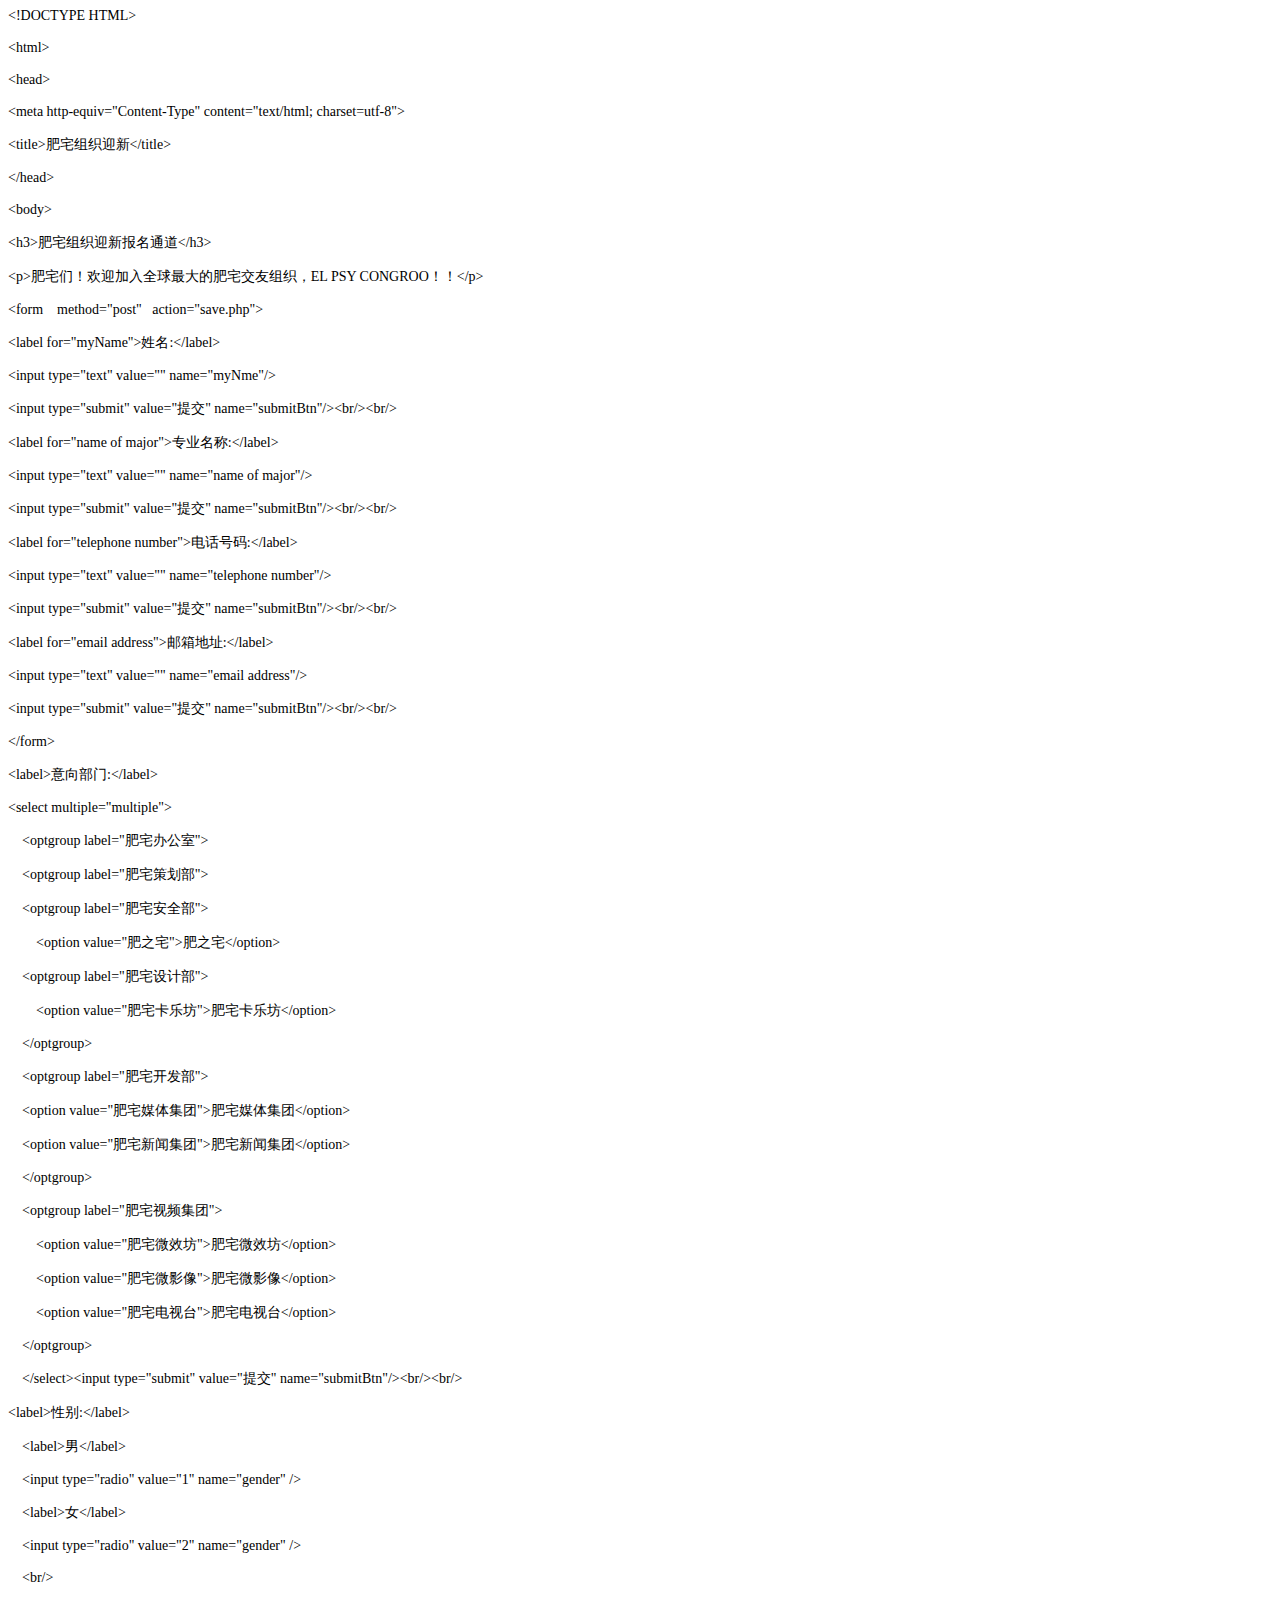
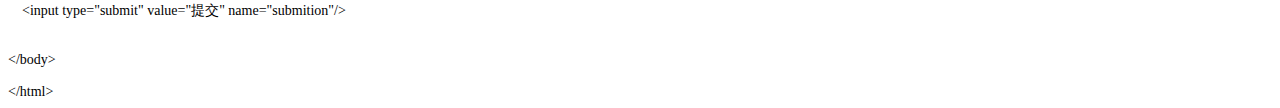
==== commit 070cf6aa: "first commit" ====
--- a/index1.html
+++ b/index1.html
@@ -394,11 +394,15 @@
 
 span.15{
 font-family:'Times New Roman';
-font-weight:bold;
 }
 
 span.16{
 font-family:'Times New Roman';
+}
+
+span.17{
+font-family:'Times New Roman';
+font-weight:bold;
 }
 
 p.p{
@@ -427,7 +431,21 @@
 font-size:12.0000pt;
 }
 
-p.19{
+p.20{
+mso-style-name:"��ͨ\(��վ\) Char";
+margin-top:5.0000pt;
+margin-right:0.0000pt;
+margin-bottom:5.0000pt;
+margin-left:0.0000pt;
+mso-margin-top-alt:auto;
+mso-margin-bottom-alt:auto;
+mso-pagination:widow-orphan;
+text-align:left;
+font-family:����;
+font-size:12.0000pt;
+}
+
+p.21{
 mso-style-name:"HTML Ԥ���ʽ Char";
 margin-top:0.0000pt;
 margin-right:0.0000pt;
@@ -479,4 +497,4 @@
 size:595.3000pt 841.9000pt;
 layout-grid:15.6000pt;
 }
-div.Section0{page:Section0;}</style></head><body style="tab-interval:21pt;text-justify-trim:punctuation;" ><!--StartFragment--><div class="Section0"  style="layout-grid:15.6000pt;" ><p class=MsoNormal ><span style="mso-spacerun:'yes';font-family:����;mso-ascii-font-family:Calibri;mso-hansi-font-family:Calibri;mso-bidi-font-family:'Times New Roman';font-size:10.5000pt;mso-font-kerning:1.0000pt;" >&#60;!DOCTYPE HTML&#62;</span><span style="mso-spacerun:'yes';font-family:����;mso-ascii-font-family:Calibri;mso-hansi-font-family:Calibri;mso-bidi-font-family:'Times New Roman';font-size:10.5000pt;mso-font-kerning:1.0000pt;" ><o:p></o:p></span></p><p class=MsoNormal ><span style="mso-spacerun:'yes';font-family:����;mso-ascii-font-family:Calibri;mso-hansi-font-family:Calibri;mso-bidi-font-family:'Times New Roman';font-size:10.5000pt;mso-font-kerning:1.0000pt;" ><o:p>&nbsp;</o:p></span></p><p class=MsoNormal ><span style="mso-spacerun:'yes';font-family:����;mso-ascii-font-family:Calibri;mso-hansi-font-family:Calibri;mso-bidi-font-family:'Times New Roman';font-size:10.5000pt;mso-font-kerning:1.0000pt;" >&#60;html&#62;</span><span style="mso-spacerun:'yes';font-family:����;mso-ascii-font-family:Calibri;mso-hansi-font-family:Calibri;mso-bidi-font-family:'Times New Roman';font-size:10.5000pt;mso-font-kerning:1.0000pt;" ><o:p></o:p></span></p><p class=MsoNormal ><span style="mso-spacerun:'yes';font-family:����;mso-ascii-font-family:Calibri;mso-hansi-font-family:Calibri;mso-bidi-font-family:'Times New Roman';font-size:10.5000pt;mso-font-kerning:1.0000pt;" ><o:p>&nbsp;</o:p></span></p><p class=MsoNormal ><span style="mso-spacerun:'yes';font-family:����;mso-ascii-font-family:Calibri;mso-hansi-font-family:Calibri;mso-bidi-font-family:'Times New Roman';font-size:10.5000pt;mso-font-kerning:1.0000pt;" >&#60;head&#62;</span><span style="mso-spacerun:'yes';font-family:����;mso-ascii-font-family:Calibri;mso-hansi-font-family:Calibri;mso-bidi-font-family:'Times New Roman';font-size:10.5000pt;mso-font-kerning:1.0000pt;" ><o:p></o:p></span></p><p class=MsoNormal ><span style="mso-spacerun:'yes';font-family:����;mso-ascii-font-family:Calibri;mso-hansi-font-family:Calibri;mso-bidi-font-family:'Times New Roman';font-size:10.5000pt;mso-font-kerning:1.0000pt;" ><o:p>&nbsp;</o:p></span></p><p class=MsoNormal ><span style="mso-spacerun:'yes';font-family:����;mso-ascii-font-family:Calibri;mso-hansi-font-family:Calibri;mso-bidi-font-family:'Times New Roman';font-size:10.5000pt;mso-font-kerning:1.0000pt;" >&#60;meta http-equiv="Content-Type" content="text/html; charset=utf-8"&#62;</span><span style="mso-spacerun:'yes';font-family:����;mso-ascii-font-family:Calibri;mso-hansi-font-family:Calibri;mso-bidi-font-family:'Times New Roman';font-size:10.5000pt;mso-font-kerning:1.0000pt;" ><o:p></o:p></span></p><p class=MsoNormal ><span style="mso-spacerun:'yes';font-family:����;mso-ascii-font-family:Calibri;mso-hansi-font-family:Calibri;mso-bidi-font-family:'Times New Roman';font-size:10.5000pt;mso-font-kerning:1.0000pt;" ><o:p>&nbsp;</o:p></span></p><p class=MsoNormal ><span style="mso-spacerun:'yes';font-family:����;mso-ascii-font-family:Calibri;mso-hansi-font-family:Calibri;mso-bidi-font-family:'Times New Roman';font-size:10.5000pt;mso-font-kerning:1.0000pt;" >&#60;title&#62;<font face="����" >��լ��֯ӭ��</font><font face="Calibri" >&#60;/title&#62;</font></span><span style="mso-spacerun:'yes';font-family:����;mso-ascii-font-family:Calibri;mso-hansi-font-family:Calibri;mso-bidi-font-family:'Times New Roman';font-size:10.5000pt;mso-font-kerning:1.0000pt;" ><o:p></o:p></span></p><p class=MsoNormal ><span style="mso-spacerun:'yes';font-family:����;mso-ascii-font-family:Calibri;mso-hansi-font-family:Calibri;mso-bidi-font-family:'Times New Roman';font-size:10.5000pt;mso-font-kerning:1.0000pt;" ><o:p>&nbsp;</o:p></span></p><p class=MsoNormal ><span style="mso-spacerun:'yes';font-family:����;mso-ascii-font-family:Calibri;mso-hansi-font-family:Calibri;mso-bidi-font-family:'Times New Roman';font-size:10.5000pt;mso-font-kerning:1.0000pt;" >&#60;/head&#62;</span><span style="mso-spacerun:'yes';font-family:����;mso-ascii-font-family:Calibri;mso-hansi-font-family:Calibri;mso-bidi-font-family:'Times New Roman';font-size:10.5000pt;mso-font-kerning:1.0000pt;" ><o:p></o:p></span></p><p class=MsoNormal ><span style="mso-spacerun:'yes';font-family:����;mso-ascii-font-family:Calibri;mso-hansi-font-family:Calibri;mso-bidi-font-family:'Times New Roman';font-size:10.5000pt;mso-font-kerning:1.0000pt;" ><o:p>&nbsp;</o:p></span></p><p class=MsoNormal ><span style="mso-spacerun:'yes';font-family:����;mso-ascii-font-family:Calibri;mso-hansi-font-family:Calibri;mso-bidi-font-family:'Times New Roman';font-size:10.5000pt;mso-font-kerning:1.0000pt;" >&#60;body&#62;</span><span style="mso-spacerun:'yes';font-family:����;mso-ascii-font-family:Calibri;mso-hansi-font-family:Calibri;mso-bidi-font-family:'Times New Roman';font-size:10.5000pt;mso-font-kerning:1.0000pt;" ><o:p></o:p></span></p><p class=MsoNormal ><span style="mso-spacerun:'yes';font-family:����;mso-ascii-font-family:Calibri;mso-hansi-font-family:Calibri;mso-bidi-font-family:'Times New Roman';font-size:10.5000pt;mso-font-kerning:1.0000pt;" ><o:p>&nbsp;</o:p></span></p><p class=MsoNormal ><span style="mso-spacerun:'yes';font-family:����;mso-ascii-font-family:Calibri;mso-hansi-font-family:Calibri;mso-bidi-font-family:'Times New Roman';font-size:10.5000pt;mso-font-kerning:1.0000pt;" >&#60;h3&#62;<font face="����" >��լ��֯ӭ�±���ͨ��</font><font face="Calibri" >&#60;/h3&#62;</font></span><span style="mso-spacerun:'yes';font-family:����;mso-ascii-font-family:Calibri;mso-hansi-font-family:Calibri;mso-bidi-font-family:'Times New Roman';font-size:10.5000pt;mso-font-kerning:1.0000pt;" ><o:p></o:p></span></p><p class=MsoNormal ><span style="mso-spacerun:'yes';font-family:����;mso-ascii-font-family:Calibri;mso-hansi-font-family:Calibri;mso-bidi-font-family:'Times New Roman';font-size:10.5000pt;mso-font-kerning:1.0000pt;" ><o:p>&nbsp;</o:p></span></p><p class=MsoNormal ><span style="mso-spacerun:'yes';font-family:����;mso-ascii-font-family:Calibri;mso-hansi-font-family:Calibri;mso-bidi-font-family:'Times New Roman';font-size:10.5000pt;mso-font-kerning:1.0000pt;" >&#60;p&#62;<font face="����" >��լ�ǣ���ӭ����ȫ�����ķ�լ������֯��</font><font face="Calibri" >EL PSY CONGROO</font><font face="����" >����</font><font face="Calibri" >&#60;/p&#62;</font></span><span style="mso-spacerun:'yes';font-family:����;mso-ascii-font-family:Calibri;mso-hansi-font-family:Calibri;mso-bidi-font-family:'Times New Roman';font-size:10.5000pt;mso-font-kerning:1.0000pt;" ><o:p></o:p></span></p><p class=MsoNormal ><span style="mso-spacerun:'yes';font-family:����;mso-ascii-font-family:Calibri;mso-hansi-font-family:Calibri;mso-bidi-font-family:'Times New Roman';font-size:10.5000pt;mso-font-kerning:1.0000pt;" ><o:p>&nbsp;</o:p></span></p><p class=MsoNormal ><span style="mso-spacerun:'yes';font-family:����;mso-ascii-font-family:Calibri;mso-hansi-font-family:Calibri;mso-bidi-font-family:'Times New Roman';font-size:10.5000pt;mso-font-kerning:1.0000pt;" >&#60;form &nbsp;&nbsp;&nbsp;method="post" &nbsp;&nbsp;action="save.php"&#62;</span><span style="mso-spacerun:'yes';font-family:����;mso-ascii-font-family:Calibri;mso-hansi-font-family:Calibri;mso-bidi-font-family:'Times New Roman';font-size:10.5000pt;mso-font-kerning:1.0000pt;" ><o:p></o:p></span></p><p class=MsoNormal ><span style="mso-spacerun:'yes';font-family:����;mso-ascii-font-family:Calibri;mso-hansi-font-family:Calibri;mso-bidi-font-family:'Times New Roman';font-size:10.5000pt;mso-font-kerning:1.0000pt;" ><o:p>&nbsp;</o:p></span></p><p class=MsoNormal ><span style="mso-spacerun:'yes';font-family:����;mso-ascii-font-family:Calibri;mso-hansi-font-family:Calibri;mso-bidi-font-family:'Times New Roman';font-size:10.5000pt;mso-font-kerning:1.0000pt;" >&#60;label for="myName"&#62;<font face="����" >����</font><font face="Calibri" >:&#60;/label&#62;</font></span><span style="mso-spacerun:'yes';font-family:����;mso-ascii-font-family:Calibri;mso-hansi-font-family:Calibri;mso-bidi-font-family:'Times New Roman';font-size:10.5000pt;mso-font-kerning:1.0000pt;" ><o:p></o:p></span></p><p class=MsoNormal ><span style="mso-spacerun:'yes';font-family:����;mso-ascii-font-family:Calibri;mso-hansi-font-family:Calibri;mso-bidi-font-family:'Times New Roman';font-size:10.5000pt;mso-font-kerning:1.0000pt;" ><o:p>&nbsp;</o:p></span></p><p class=MsoNormal ><span style="mso-spacerun:'yes';font-family:����;mso-ascii-font-family:Calibri;mso-hansi-font-family:Calibri;mso-bidi-font-family:'Times New Roman';font-size:10.5000pt;mso-font-kerning:1.0000pt;" >&#60;input type="text" value="" name="myNme"/&#62;</span><span style="mso-spacerun:'yes';font-family:����;mso-ascii-font-family:Calibri;mso-hansi-font-family:Calibri;mso-bidi-font-family:'Times New Roman';font-size:10.5000pt;mso-font-kerning:1.0000pt;" ><o:p></o:p></span></p><p class=MsoNormal ><span style="mso-spacerun:'yes';font-family:����;mso-ascii-font-family:Calibri;mso-hansi-font-family:Calibri;mso-bidi-font-family:'Times New Roman';font-size:10.5000pt;mso-font-kerning:1.0000pt;" ><o:p>&nbsp;</o:p></span></p><p class=MsoNormal ><span style="mso-spacerun:'yes';font-family:����;mso-ascii-font-family:Calibri;mso-hansi-font-family:Calibri;mso-bidi-font-family:'Times New Roman';font-size:10.5000pt;mso-font-kerning:1.0000pt;" >&#60;input type="submit" value="<font face="����" >�ύ</font><font face="Calibri" >" name="submitBtn"/&#62;&#60;br/&#62;&#60;br/&#62;</font></span><span style="mso-spacerun:'yes';font-family:����;mso-ascii-font-family:Calibri;mso-hansi-font-family:Calibri;mso-bidi-font-family:'Times New Roman';font-size:10.5000pt;mso-font-kerning:1.0000pt;" ><o:p></o:p></span></p><p class=MsoNormal ><span style="mso-spacerun:'yes';font-family:����;mso-ascii-font-family:Calibri;mso-hansi-font-family:Calibri;mso-bidi-font-family:'Times New Roman';font-size:10.5000pt;mso-font-kerning:1.0000pt;" ><o:p>&nbsp;</o:p></span></p><p class=MsoNormal ><span style="mso-spacerun:'yes';font-family:����;mso-ascii-font-family:Calibri;mso-hansi-font-family:Calibri;mso-bidi-font-family:'Times New Roman';font-size:10.5000pt;mso-font-kerning:1.0000pt;" >&#60;label for="name of major"&#62;<font face="����" >רҵ����</font><font face="Calibri" >:&#60;/label&#62;</font></span><span style="mso-spacerun:'yes';font-family:����;mso-ascii-font-family:Calibri;mso-hansi-font-family:Calibri;mso-bidi-font-family:'Times New Roman';font-size:10.5000pt;mso-font-kerning:1.0000pt;" ><o:p></o:p></span></p><p class=MsoNormal ><span style="mso-spacerun:'yes';font-family:����;mso-ascii-font-family:Calibri;mso-hansi-font-family:Calibri;mso-bidi-font-family:'Times New Roman';font-size:10.5000pt;mso-font-kerning:1.0000pt;" ><o:p>&nbsp;</o:p></span></p><p class=MsoNormal ><span style="mso-spacerun:'yes';font-family:����;mso-ascii-font-family:Calibri;mso-hansi-font-family:Calibri;mso-bidi-font-family:'Times New Roman';font-size:10.5000pt;mso-font-kerning:1.0000pt;" >&#60;input type="text" value="" name="name of major"/&#62;</span><span style="mso-spacerun:'yes';font-family:����;mso-ascii-font-family:Calibri;mso-hansi-font-family:Calibri;mso-bidi-font-family:'Times New Roman';font-size:10.5000pt;mso-font-kerning:1.0000pt;" ><o:p></o:p></span></p><p class=MsoNormal ><span style="mso-spacerun:'yes';font-family:����;mso-ascii-font-family:Calibri;mso-hansi-font-family:Calibri;mso-bidi-font-family:'Times New Roman';font-size:10.5000pt;mso-font-kerning:1.0000pt;" ><o:p>&nbsp;</o:p></span></p><p class=MsoNormal ><span style="mso-spacerun:'yes';font-family:����;mso-ascii-font-family:Calibri;mso-hansi-font-family:Calibri;mso-bidi-font-family:'Times New Roman';font-size:10.5000pt;mso-font-kerning:1.0000pt;" >&#60;input type="submit" value="<font face="����" >�ύ</font><font face="Calibri" >" name="submitBtn"/&#62;&#60;br/&#62;&#60;br/&#62;</font></span><span style="mso-spacerun:'yes';font-family:����;mso-ascii-font-family:Calibri;mso-hansi-font-family:Calibri;mso-bidi-font-family:'Times New Roman';font-size:10.5000pt;mso-font-kerning:1.0000pt;" ><o:p></o:p></span></p><p class=MsoNormal ><span style="mso-spacerun:'yes';font-family:����;mso-ascii-font-family:Calibri;mso-hansi-font-family:Calibri;mso-bidi-font-family:'Times New Roman';font-size:10.5000pt;mso-font-kerning:1.0000pt;" ><o:p>&nbsp;</o:p></span></p><p class=MsoNormal ><span style="mso-spacerun:'yes';font-family:����;mso-ascii-font-family:Calibri;mso-hansi-font-family:Calibri;mso-bidi-font-family:'Times New Roman';font-size:10.5000pt;mso-font-kerning:1.0000pt;" >&#60;label for="telephone number"&#62;<font face="����" >�绰����</font><font face="Calibri" >:&#60;/label&#62;</font></span><span style="mso-spacerun:'yes';font-family:����;mso-ascii-font-family:Calibri;mso-hansi-font-family:Calibri;mso-bidi-font-family:'Times New Roman';font-size:10.5000pt;mso-font-kerning:1.0000pt;" ><o:p></o:p></span></p><p class=MsoNormal ><span style="mso-spacerun:'yes';font-family:����;mso-ascii-font-family:Calibri;mso-hansi-font-family:Calibri;mso-bidi-font-family:'Times New Roman';font-size:10.5000pt;mso-font-kerning:1.0000pt;" ><o:p>&nbsp;</o:p></span></p><p class=MsoNormal ><span style="mso-spacerun:'yes';font-family:����;mso-ascii-font-family:Calibri;mso-hansi-font-family:Calibri;mso-bidi-font-family:'Times New Roman';font-size:10.5000pt;mso-font-kerning:1.0000pt;" >&#60;input type="text" value="" name="telephone number"/&#62;</span><span style="mso-spacerun:'yes';font-family:����;mso-ascii-font-family:Calibri;mso-hansi-font-family:Calibri;mso-bidi-font-family:'Times New Roman';font-size:10.5000pt;mso-font-kerning:1.0000pt;" ><o:p></o:p></span></p><p class=MsoNormal ><span style="mso-spacerun:'yes';font-family:����;mso-ascii-font-family:Calibri;mso-hansi-font-family:Calibri;mso-bidi-font-family:'Times New Roman';font-size:10.5000pt;mso-font-kerning:1.0000pt;" ><o:p>&nbsp;</o:p></span></p><p class=MsoNormal ><span style="mso-spacerun:'yes';font-family:����;mso-ascii-font-family:Calibri;mso-hansi-font-family:Calibri;mso-bidi-font-family:'Times New Roman';font-size:10.5000pt;mso-font-kerning:1.0000pt;" >&#60;input type="submit" value="<font face="����" >�ύ</font><font face="Calibri" >" name="submitBtn"/&#62;&#60;br/&#62;&#60;br/&#62;</font></span><span style="mso-spacerun:'yes';font-family:����;mso-ascii-font-family:Calibri;mso-hansi-font-family:Calibri;mso-bidi-font-family:'Times New Roman';font-size:10.5000pt;mso-font-kerning:1.0000pt;" ><o:p></o:p></span></p><p class=MsoNormal ><span style="mso-spacerun:'yes';font-family:����;mso-ascii-font-family:Calibri;mso-hansi-font-family:Calibri;mso-bidi-font-family:'Times New Roman';font-size:10.5000pt;mso-font-kerning:1.0000pt;" ><o:p>&nbsp;</o:p></span></p><p class=MsoNormal ><span style="mso-spacerun:'yes';font-family:����;mso-ascii-font-family:Calibri;mso-hansi-font-family:Calibri;mso-bidi-font-family:'Times New Roman';font-size:10.5000pt;mso-font-kerning:1.0000pt;" >&#60;label for="email address"&#62;<font face="����" >�����ַ</font><font face="Calibri" >:&#60;/label&#62;</font></span><span style="mso-spacerun:'yes';font-family:����;mso-ascii-font-family:Calibri;mso-hansi-font-family:Calibri;mso-bidi-font-family:'Times New Roman';font-size:10.5000pt;mso-font-kerning:1.0000pt;" ><o:p></o:p></span></p><p class=MsoNormal ><span style="mso-spacerun:'yes';font-family:����;mso-ascii-font-family:Calibri;mso-hansi-font-family:Calibri;mso-bidi-font-family:'Times New Roman';font-size:10.5000pt;mso-font-kerning:1.0000pt;" ><o:p>&nbsp;</o:p></span></p><p class=MsoNormal ><span style="mso-spacerun:'yes';font-family:����;mso-ascii-font-family:Calibri;mso-hansi-font-family:Calibri;mso-bidi-font-family:'Times New Roman';font-size:10.5000pt;mso-font-kerning:1.0000pt;" >&#60;input type="text" value="" name="email address"/&#62;</span><span style="mso-spacerun:'yes';font-family:����;mso-ascii-font-family:Calibri;mso-hansi-font-family:Calibri;mso-bidi-font-family:'Times New Roman';font-size:10.5000pt;mso-font-kerning:1.0000pt;" ><o:p></o:p></span></p><p class=MsoNormal ><span style="mso-spacerun:'yes';font-family:����;mso-ascii-font-family:Calibri;mso-hansi-font-family:Calibri;mso-bidi-font-family:'Times New Roman';font-size:10.5000pt;mso-font-kerning:1.0000pt;" ><o:p>&nbsp;</o:p></span></p><p class=MsoNormal ><span style="mso-spacerun:'yes';font-family:����;mso-ascii-font-family:Calibri;mso-hansi-font-family:Calibri;mso-bidi-font-family:'Times New Roman';font-size:10.5000pt;mso-font-kerning:1.0000pt;" >&#60;input type="submit" value="<font face="����" >�ύ</font><font face="Calibri" >" name="submitBtn"/&#62;&#60;br/&#62;&#60;br/&#62;</font></span><span style="mso-spacerun:'yes';font-family:����;mso-ascii-font-family:Calibri;mso-hansi-font-family:Calibri;mso-bidi-font-family:'Times New Roman';font-size:10.5000pt;mso-font-kerning:1.0000pt;" ><o:p></o:p></span></p><p class=MsoNormal ><span style="mso-spacerun:'yes';font-family:����;mso-ascii-font-family:Calibri;mso-hansi-font-family:Calibri;mso-bidi-font-family:'Times New Roman';font-size:10.5000pt;mso-font-kerning:1.0000pt;" ><o:p>&nbsp;</o:p></span></p><p class=MsoNormal ><span style="mso-spacerun:'yes';font-family:����;mso-ascii-font-family:Calibri;mso-hansi-font-family:Calibri;mso-bidi-font-family:'Times New Roman';font-size:10.5000pt;mso-font-kerning:1.0000pt;" >&#60;/form&#62;</span><span style="mso-spacerun:'yes';font-family:����;mso-ascii-font-family:Calibri;mso-hansi-font-family:Calibri;mso-bidi-font-family:'Times New Roman';font-size:10.5000pt;mso-font-kerning:1.0000pt;" ><o:p></o:p></span></p><p class=MsoNormal ><span style="mso-spacerun:'yes';font-family:����;mso-ascii-font-family:Calibri;mso-hansi-font-family:Calibri;mso-bidi-font-family:'Times New Roman';font-size:10.5000pt;mso-font-kerning:1.0000pt;" ><o:p>&nbsp;</o:p></span></p><p class=MsoNormal ><span style="mso-spacerun:'yes';font-family:����;mso-ascii-font-family:Calibri;mso-hansi-font-family:Calibri;mso-bidi-font-family:'Times New Roman';font-size:10.5000pt;mso-font-kerning:1.0000pt;" >&#60;label&#62;<font face="����" >������</font><font face="Calibri" >:&#60;/label&#62;</font></span><span style="mso-spacerun:'yes';font-family:����;mso-ascii-font-family:Calibri;mso-hansi-font-family:Calibri;mso-bidi-font-family:'Times New Roman';font-size:10.5000pt;mso-font-kerning:1.0000pt;" ><o:p></o:p></span></p><p class=MsoNormal ><span style="mso-spacerun:'yes';font-family:����;mso-ascii-font-family:Calibri;mso-hansi-font-family:Calibri;mso-bidi-font-family:'Times New Roman';font-size:10.5000pt;mso-font-kerning:1.0000pt;" ><o:p>&nbsp;</o:p></span></p><p class=MsoNormal ><span style="mso-spacerun:'yes';font-family:����;mso-ascii-font-family:Calibri;mso-hansi-font-family:Calibri;mso-bidi-font-family:'Times New Roman';font-size:10.5000pt;mso-font-kerning:1.0000pt;" >&#60;select multiple="multiple"&#62;</span><span style="mso-spacerun:'yes';font-family:����;mso-ascii-font-family:Calibri;mso-hansi-font-family:Calibri;mso-bidi-font-family:'Times New Roman';font-size:10.5000pt;mso-font-kerning:1.0000pt;" ><o:p></o:p></span></p><p class=MsoNormal ><span style="mso-spacerun:'yes';font-family:����;mso-ascii-font-family:Calibri;mso-hansi-font-family:Calibri;mso-bidi-font-family:'Times New Roman';font-size:10.5000pt;mso-font-kerning:1.0000pt;" ><o:p>&nbsp;</o:p></span></p><p class=MsoNormal ><span style="mso-spacerun:'yes';font-family:����;mso-ascii-font-family:Calibri;mso-hansi-font-family:Calibri;mso-bidi-font-family:'Times New Roman';font-size:10.5000pt;mso-font-kerning:1.0000pt;" >&nbsp;&nbsp;&nbsp;&nbsp;&#60;optgroup label="<font face="����" >��լ�칫��</font><font face="Calibri" >"&#62;</font></span><span style="mso-spacerun:'yes';font-family:����;mso-ascii-font-family:Calibri;mso-hansi-font-family:Calibri;mso-bidi-font-family:'Times New Roman';font-size:10.5000pt;mso-font-kerning:1.0000pt;" ><o:p></o:p></span></p><p class=MsoNormal ><span style="mso-spacerun:'yes';font-family:����;mso-ascii-font-family:Calibri;mso-hansi-font-family:Calibri;mso-bidi-font-family:'Times New Roman';font-size:10.5000pt;mso-font-kerning:1.0000pt;" ><o:p>&nbsp;</o:p></span></p><p class=MsoNormal ><span style="mso-spacerun:'yes';font-family:����;mso-ascii-font-family:Calibri;mso-hansi-font-family:Calibri;mso-bidi-font-family:'Times New Roman';font-size:10.5000pt;mso-font-kerning:1.0000pt;" >&nbsp;&nbsp;&nbsp;&nbsp;&#60;optgroup label="<font face="����" >��լ�߻���</font><font face="Calibri" >"&#62;</font></span><span style="mso-spacerun:'yes';font-family:����;mso-ascii-font-family:Calibri;mso-hansi-font-family:Calibri;mso-bidi-font-family:'Times New Roman';font-size:10.5000pt;mso-font-kerning:1.0000pt;" ><o:p></o:p></span></p><p class=MsoNormal ><span style="mso-spacerun:'yes';font-family:����;mso-ascii-font-family:Calibri;mso-hansi-font-family:Calibri;mso-bidi-font-family:'Times New Roman';font-size:10.5000pt;mso-font-kerning:1.0000pt;" ><o:p>&nbsp;</o:p></span></p><p class=MsoNormal ><span style="mso-spacerun:'yes';font-family:����;mso-ascii-font-family:Calibri;mso-hansi-font-family:Calibri;mso-bidi-font-family:'Times New Roman';font-size:10.5000pt;mso-font-kerning:1.0000pt;" >&nbsp;&nbsp;&nbsp;&nbsp;&#60;optgroup label="<font face="����" >��լ��ȫ��</font><font face="Calibri" >"&#62;</font></span><span style="mso-spacerun:'yes';font-family:����;mso-ascii-font-family:Calibri;mso-hansi-font-family:Calibri;mso-bidi-font-family:'Times New Roman';font-size:10.5000pt;mso-font-kerning:1.0000pt;" ><o:p></o:p></span></p><p class=MsoNormal ><span style="mso-spacerun:'yes';font-family:����;mso-ascii-font-family:Calibri;mso-hansi-font-family:Calibri;mso-bidi-font-family:'Times New Roman';font-size:10.5000pt;mso-font-kerning:1.0000pt;" ><o:p>&nbsp;</o:p></span></p><p class=MsoNormal ><span style="mso-spacerun:'yes';font-family:����;mso-ascii-font-family:Calibri;mso-hansi-font-family:Calibri;mso-bidi-font-family:'Times New Roman';font-size:10.5000pt;mso-font-kerning:1.0000pt;" >&nbsp;&nbsp;&nbsp;&nbsp;&nbsp;&nbsp;&nbsp;&nbsp;&#60;option value="<font face="����" >��֮լ</font><font face="Calibri" >"&#62;</font><font face="����" >��֮լ</font><font face="Calibri" >&#60;/option&#62;</font></span><span style="mso-spacerun:'yes';font-family:����;mso-ascii-font-family:Calibri;mso-hansi-font-family:Calibri;mso-bidi-font-family:'Times New Roman';font-size:10.5000pt;mso-font-kerning:1.0000pt;" ><o:p></o:p></span></p><p class=MsoNormal ><span style="mso-spacerun:'yes';font-family:����;mso-ascii-font-family:Calibri;mso-hansi-font-family:Calibri;mso-bidi-font-family:'Times New Roman';font-size:10.5000pt;mso-font-kerning:1.0000pt;" ><o:p>&nbsp;</o:p></span></p><p class=MsoNormal ><span style="mso-spacerun:'yes';font-family:����;mso-ascii-font-family:Calibri;mso-hansi-font-family:Calibri;mso-bidi-font-family:'Times New Roman';font-size:10.5000pt;mso-font-kerning:1.0000pt;" >&nbsp;&nbsp;&nbsp;&nbsp;&#60;optgroup label="<font face="����" >��լ��Ʋ�</font><font face="Calibri" >"&#62;</font></span><span style="mso-spacerun:'yes';font-family:����;mso-ascii-font-family:Calibri;mso-hansi-font-family:Calibri;mso-bidi-font-family:'Times New Roman';font-size:10.5000pt;mso-font-kerning:1.0000pt;" ><o:p></o:p></span></p><p class=MsoNormal ><span style="mso-spacerun:'yes';font-family:����;mso-ascii-font-family:Calibri;mso-hansi-font-family:Calibri;mso-bidi-font-family:'Times New Roman';font-size:10.5000pt;mso-font-kerning:1.0000pt;" ><o:p>&nbsp;</o:p></span></p><p class=MsoNormal ><span style="mso-spacerun:'yes';font-family:����;mso-ascii-font-family:Calibri;mso-hansi-font-family:Calibri;mso-bidi-font-family:'Times New Roman';font-size:10.5000pt;mso-font-kerning:1.0000pt;" >&nbsp;&nbsp;&nbsp;&nbsp;&nbsp;&nbsp;&nbsp;&nbsp;&#60;option value="<font face="����" >��լ���ַ�</font><font face="Calibri" >"&#62;</font><font face="����" >��լ���ַ�</font><font face="Calibri" >&#60;/option&#62;</font></span><span style="mso-spacerun:'yes';font-family:����;mso-ascii-font-family:Calibri;mso-hansi-font-family:Calibri;mso-bidi-font-family:'Times New Roman';font-size:10.5000pt;mso-font-kerning:1.0000pt;" ><o:p></o:p></span></p><p class=MsoNormal ><span style="mso-spacerun:'yes';font-family:����;mso-ascii-font-family:Calibri;mso-hansi-font-family:Calibri;mso-bidi-font-family:'Times New Roman';font-size:10.5000pt;mso-font-kerning:1.0000pt;" ><o:p>&nbsp;</o:p></span></p><p class=MsoNormal ><span style="mso-spacerun:'yes';font-family:����;mso-ascii-font-family:Calibri;mso-hansi-font-family:Calibri;mso-bidi-font-family:'Times New Roman';font-size:10.5000pt;mso-font-kerning:1.0000pt;" >&nbsp;&nbsp;&nbsp;&nbsp;&#60;/optgroup&#62;</span><span style="mso-spacerun:'yes';font-family:����;mso-ascii-font-family:Calibri;mso-hansi-font-family:Calibri;mso-bidi-font-family:'Times New Roman';font-size:10.5000pt;mso-font-kerning:1.0000pt;" ><o:p></o:p></span></p><p class=MsoNormal ><span style="mso-spacerun:'yes';font-family:����;mso-ascii-font-family:Calibri;mso-hansi-font-family:Calibri;mso-bidi-font-family:'Times New Roman';font-size:10.5000pt;mso-font-kerning:1.0000pt;" ><o:p>&nbsp;</o:p></span></p><p class=MsoNormal ><span style="mso-spacerun:'yes';font-family:����;mso-ascii-font-family:Calibri;mso-hansi-font-family:Calibri;mso-bidi-font-family:'Times New Roman';font-size:10.5000pt;mso-font-kerning:1.0000pt;" >&nbsp;&nbsp;&nbsp;&nbsp;&#60;optgroup label="<font face="����" >��լ������</font><font face="Calibri" >"&#62;</font></span><span style="mso-spacerun:'yes';font-family:����;mso-ascii-font-family:Calibri;mso-hansi-font-family:Calibri;mso-bidi-font-family:'Times New Roman';font-size:10.5000pt;mso-font-kerning:1.0000pt;" ><o:p></o:p></span></p><p class=MsoNormal ><span style="mso-spacerun:'yes';font-family:����;mso-ascii-font-family:Calibri;mso-hansi-font-family:Calibri;mso-bidi-font-family:'Times New Roman';font-size:10.5000pt;mso-font-kerning:1.0000pt;" ><o:p>&nbsp;</o:p></span></p><p class=MsoNormal ><span style="mso-spacerun:'yes';font-family:����;mso-ascii-font-family:Calibri;mso-hansi-font-family:Calibri;mso-bidi-font-family:'Times New Roman';font-size:10.5000pt;mso-font-kerning:1.0000pt;" >&nbsp;&nbsp;&nbsp;&nbsp;&#60;option value="<font face="����" >��լý�弯��</font><font face="Calibri" >"&#62;</font><font face="����" >��լý�弯��</font><font face="Calibri" >&#60;/option&#62;</font></span><span style="mso-spacerun:'yes';font-family:����;mso-ascii-font-family:Calibri;mso-hansi-font-family:Calibri;mso-bidi-font-family:'Times New Roman';font-size:10.5000pt;mso-font-kerning:1.0000pt;" ><o:p></o:p></span></p><p class=MsoNormal ><span style="mso-spacerun:'yes';font-family:����;mso-ascii-font-family:Calibri;mso-hansi-font-family:Calibri;mso-bidi-font-family:'Times New Roman';font-size:10.5000pt;mso-font-kerning:1.0000pt;" ><o:p>&nbsp;</o:p></span></p><p class=MsoNormal ><span style="mso-spacerun:'yes';font-family:����;mso-ascii-font-family:Calibri;mso-hansi-font-family:Calibri;mso-bidi-font-family:'Times New Roman';font-size:10.5000pt;mso-font-kerning:1.0000pt;" >&nbsp;&nbsp;&nbsp;&nbsp;&#60;option value="<font face="����" >��լ���ż���</font><font face="Calibri" >"&#62;</font><font face="����" >��լ���ż���</font><font face="Calibri" >&#60;/option&#62;</font></span><span style="mso-spacerun:'yes';font-family:����;mso-ascii-font-family:Calibri;mso-hansi-font-family:Calibri;mso-bidi-font-family:'Times New Roman';font-size:10.5000pt;mso-font-kerning:1.0000pt;" ><o:p></o:p></span></p><p class=MsoNormal ><span style="mso-spacerun:'yes';font-family:����;mso-ascii-font-family:Calibri;mso-hansi-font-family:Calibri;mso-bidi-font-family:'Times New Roman';font-size:10.5000pt;mso-font-kerning:1.0000pt;" ><o:p>&nbsp;</o:p></span></p><p class=MsoNormal ><span style="mso-spacerun:'yes';font-family:����;mso-ascii-font-family:Calibri;mso-hansi-font-family:Calibri;mso-bidi-font-family:'Times New Roman';font-size:10.5000pt;mso-font-kerning:1.0000pt;" >&nbsp;&nbsp;&nbsp;&nbsp;&#60;/optgroup&#62;</span><span style="mso-spacerun:'yes';font-family:����;mso-ascii-font-family:Calibri;mso-hansi-font-family:Calibri;mso-bidi-font-family:'Times New Roman';font-size:10.5000pt;mso-font-kerning:1.0000pt;" ><o:p></o:p></span></p><p class=MsoNormal ><span style="mso-spacerun:'yes';font-family:����;mso-ascii-font-family:Calibri;mso-hansi-font-family:Calibri;mso-bidi-font-family:'Times New Roman';font-size:10.5000pt;mso-font-kerning:1.0000pt;" ><o:p>&nbsp;</o:p></span></p><p class=MsoNormal ><span style="mso-spacerun:'yes';font-family:����;mso-ascii-font-family:Calibri;mso-hansi-font-family:Calibri;mso-bidi-font-family:'Times New Roman';font-size:10.5000pt;mso-font-kerning:1.0000pt;" >&nbsp;&nbsp;&nbsp;&nbsp;&#60;optgroup label="<font face="����" >��լ��Ƶ����</font><font face="Calibri" >"&#62;</font></span><span style="mso-spacerun:'yes';font-family:����;mso-ascii-font-family:Calibri;mso-hansi-font-family:Calibri;mso-bidi-font-family:'Times New Roman';font-size:10.5000pt;mso-font-kerning:1.0000pt;" ><o:p></o:p></span></p><p class=MsoNormal ><span style="mso-spacerun:'yes';font-family:����;mso-ascii-font-family:Calibri;mso-hansi-font-family:Calibri;mso-bidi-font-family:'Times New Roman';font-size:10.5000pt;mso-font-kerning:1.0000pt;" ><o:p>&nbsp;</o:p></span></p><p class=MsoNormal ><span style="mso-spacerun:'yes';font-family:����;mso-ascii-font-family:Calibri;mso-hansi-font-family:Calibri;mso-bidi-font-family:'Times New Roman';font-size:10.5000pt;mso-font-kerning:1.0000pt;" >&nbsp;&nbsp;&nbsp;&nbsp;&nbsp;&nbsp;&nbsp;&nbsp;&#60;option value="<font face="����" >��լ΢Ч��</font><font face="Calibri" >"&#62;</font><font face="����" >��լ΢Ч��</font><font face="Calibri" >&#60;/option&#62;</font></span><span style="mso-spacerun:'yes';font-family:����;mso-ascii-font-family:Calibri;mso-hansi-font-family:Calibri;mso-bidi-font-family:'Times New Roman';font-size:10.5000pt;mso-font-kerning:1.0000pt;" ><o:p></o:p></span></p><p class=MsoNormal ><span style="mso-spacerun:'yes';font-family:����;mso-ascii-font-family:Calibri;mso-hansi-font-family:Calibri;mso-bidi-font-family:'Times New Roman';font-size:10.5000pt;mso-font-kerning:1.0000pt;" ><o:p>&nbsp;</o:p></span></p><p class=MsoNormal ><span style="mso-spacerun:'yes';font-family:����;mso-ascii-font-family:Calibri;mso-hansi-font-family:Calibri;mso-bidi-font-family:'Times New Roman';font-size:10.5000pt;mso-font-kerning:1.0000pt;" >&nbsp;&nbsp;&nbsp;&nbsp;&nbsp;&nbsp;&nbsp;&nbsp;&#60;option value="<font face="����" >��լ΢Ӱ��</font><font face="Calibri" >"&#62;</font><font face="����" >��լ΢Ӱ��</font><font face="Calibri" >&#60;/option&#62;</font></span><span style="mso-spacerun:'yes';font-family:����;mso-ascii-font-family:Calibri;mso-hansi-font-family:Calibri;mso-bidi-font-family:'Times New Roman';font-size:10.5000pt;mso-font-kerning:1.0000pt;" ><o:p></o:p></span></p><p class=MsoNormal ><span style="mso-spacerun:'yes';font-family:����;mso-ascii-font-family:Calibri;mso-hansi-font-family:Calibri;mso-bidi-font-family:'Times New Roman';font-size:10.5000pt;mso-font-kerning:1.0000pt;" ><o:p>&nbsp;</o:p></span></p><p class=MsoNormal ><span style="mso-spacerun:'yes';font-family:����;mso-ascii-font-family:Calibri;mso-hansi-font-family:Calibri;mso-bidi-font-family:'Times New Roman';font-size:10.5000pt;mso-font-kerning:1.0000pt;" >&nbsp;&nbsp;&nbsp;&nbsp;&nbsp;&nbsp;&nbsp;&nbsp;&#60;option value="<font face="����" >��լ����̨</font><font face="Calibri" >"&#62;</font><font face="����" >��լ����̨</font><font face="Calibri" >&#60;/option&#62;</font></span><span style="mso-spacerun:'yes';font-family:����;mso-ascii-font-family:Calibri;mso-hansi-font-family:Calibri;mso-bidi-font-family:'Times New Roman';font-size:10.5000pt;mso-font-kerning:1.0000pt;" ><o:p></o:p></span></p><p class=MsoNormal ><span style="mso-spacerun:'yes';font-family:����;mso-ascii-font-family:Calibri;mso-hansi-font-family:Calibri;mso-bidi-font-family:'Times New Roman';font-size:10.5000pt;mso-font-kerning:1.0000pt;" ><o:p>&nbsp;</o:p></span></p><p class=MsoNormal ><span style="mso-spacerun:'yes';font-family:����;mso-ascii-font-family:Calibri;mso-hansi-font-family:Calibri;mso-bidi-font-family:'Times New Roman';font-size:10.5000pt;mso-font-kerning:1.0000pt;" >&nbsp;&nbsp;&nbsp;&nbsp;&#60;/optgroup&#62;</span><span style="mso-spacerun:'yes';font-family:����;mso-ascii-font-family:Calibri;mso-hansi-font-family:Calibri;mso-bidi-font-family:'Times New Roman';font-size:10.5000pt;mso-font-kerning:1.0000pt;" ><o:p></o:p></span></p><p class=MsoNormal ><span style="mso-spacerun:'yes';font-family:����;mso-ascii-font-family:Calibri;mso-hansi-font-family:Calibri;mso-bidi-font-family:'Times New Roman';font-size:10.5000pt;mso-font-kerning:1.0000pt;" ><o:p>&nbsp;</o:p></span></p><p class=MsoNormal ><span style="mso-spacerun:'yes';font-family:����;mso-ascii-font-family:Calibri;mso-hansi-font-family:Calibri;mso-bidi-font-family:'Times New Roman';font-size:10.5000pt;mso-font-kerning:1.0000pt;" >&nbsp;&nbsp;&nbsp;&nbsp;&#60;/select&#62;&#60;input type="submit" value="<font face="����" >�ύ</font><font face="Calibri" >" name="submitBtn"/&#62;&#60;br/&#62;&#60;br/&#62;</font></span><span style="mso-spacerun:'yes';font-family:����;mso-ascii-font-family:Calibri;mso-hansi-font-family:Calibri;mso-bidi-font-family:'Times New Roman';font-size:10.5000pt;mso-font-kerning:1.0000pt;" ><o:p></o:p></span></p><p class=MsoNormal ><span style="mso-spacerun:'yes';font-family:����;mso-ascii-font-family:Calibri;mso-hansi-font-family:Calibri;mso-bidi-font-family:'Times New Roman';font-size:10.5000pt;mso-font-kerning:1.0000pt;" ><o:p>&nbsp;</o:p></span></p><p class=MsoNormal ><span style="mso-spacerun:'yes';font-family:����;mso-ascii-font-family:Calibri;mso-hansi-font-family:Calibri;mso-bidi-font-family:'Times New Roman';font-size:10.5000pt;mso-font-kerning:1.0000pt;" >&#60;label&#62;<font face="����" >�Ա�</font><font face="Calibri" >:&#60;/label&#62;</font></span><span style="mso-spacerun:'yes';font-family:����;mso-ascii-font-family:Calibri;mso-hansi-font-family:Calibri;mso-bidi-font-family:'Times New Roman';font-size:10.5000pt;mso-font-kerning:1.0000pt;" ><o:p></o:p></span></p><p class=MsoNormal ><span style="mso-spacerun:'yes';font-family:����;mso-ascii-font-family:Calibri;mso-hansi-font-family:Calibri;mso-bidi-font-family:'Times New Roman';font-size:10.5000pt;mso-font-kerning:1.0000pt;" ><o:p>&nbsp;</o:p></span></p><p class=MsoNormal ><span style="mso-spacerun:'yes';font-family:����;mso-ascii-font-family:Calibri;mso-hansi-font-family:Calibri;mso-bidi-font-family:'Times New Roman';font-size:10.5000pt;mso-font-kerning:1.0000pt;" >&nbsp;&nbsp;&nbsp;&nbsp;&#60;label&#62;<font face="����" >��</font><font face="Calibri" >&#60;/label&#62;</font></span><span style="mso-spacerun:'yes';font-family:����;mso-ascii-font-family:Calibri;mso-hansi-font-family:Calibri;mso-bidi-font-family:'Times New Roman';font-size:10.5000pt;mso-font-kerning:1.0000pt;" ><o:p></o:p></span></p><p class=MsoNormal ><span style="mso-spacerun:'yes';font-family:����;mso-ascii-font-family:Calibri;mso-hansi-font-family:Calibri;mso-bidi-font-family:'Times New Roman';font-size:10.5000pt;mso-font-kerning:1.0000pt;" ><o:p>&nbsp;</o:p></span></p><p class=MsoNormal ><span style="mso-spacerun:'yes';font-family:����;mso-ascii-font-family:Calibri;mso-hansi-font-family:Calibri;mso-bidi-font-family:'Times New Roman';font-size:10.5000pt;mso-font-kerning:1.0000pt;" >&nbsp;&nbsp;&nbsp;&nbsp;&#60;input type="radio" value="1" name="gender" /&#62;</span><span style="mso-spacerun:'yes';font-family:����;mso-ascii-font-family:Calibri;mso-hansi-font-family:Calibri;mso-bidi-font-family:'Times New Roman';font-size:10.5000pt;mso-font-kerning:1.0000pt;" ><o:p></o:p></span></p><p class=MsoNormal ><span style="mso-spacerun:'yes';font-family:����;mso-ascii-font-family:Calibri;mso-hansi-font-family:Calibri;mso-bidi-font-family:'Times New Roman';font-size:10.5000pt;mso-font-kerning:1.0000pt;" ><o:p>&nbsp;</o:p></span></p><p class=MsoNormal ><span style="mso-spacerun:'yes';font-family:����;mso-ascii-font-family:Calibri;mso-hansi-font-family:Calibri;mso-bidi-font-family:'Times New Roman';font-size:10.5000pt;mso-font-kerning:1.0000pt;" >&nbsp;&nbsp;&nbsp;&nbsp;&#60;label&#62;<font face="����" >Ů</font><font face="Calibri" >&#60;/label&#62;</font></span><span style="mso-spacerun:'yes';font-family:����;mso-ascii-font-family:Calibri;mso-hansi-font-family:Calibri;mso-bidi-font-family:'Times New Roman';font-size:10.5000pt;mso-font-kerning:1.0000pt;" ><o:p></o:p></span></p><p class=MsoNormal ><span style="mso-spacerun:'yes';font-family:����;mso-ascii-font-family:Calibri;mso-hansi-font-family:Calibri;mso-bidi-font-family:'Times New Roman';font-size:10.5000pt;mso-font-kerning:1.0000pt;" ><o:p>&nbsp;</o:p></span></p><p class=MsoNormal ><span style="mso-spacerun:'yes';font-family:����;mso-ascii-font-family:Calibri;mso-hansi-font-family:Calibri;mso-bidi-font-family:'Times New Roman';font-size:10.5000pt;mso-font-kerning:1.0000pt;" >&nbsp;&nbsp;&nbsp;&nbsp;&#60;input type="radio" value="2" name="gender" /&#62;</span><span style="mso-spacerun:'yes';font-family:����;mso-ascii-font-family:Calibri;mso-hansi-font-family:Calibri;mso-bidi-font-family:'Times New Roman';font-size:10.5000pt;mso-font-kerning:1.0000pt;" ><o:p></o:p></span></p><p class=MsoNormal ><span style="mso-spacerun:'yes';font-family:����;mso-ascii-font-family:Calibri;mso-hansi-font-family:Calibri;mso-bidi-font-family:'Times New Roman';font-size:10.5000pt;mso-font-kerning:1.0000pt;" ><o:p>&nbsp;</o:p></span></p><p class=MsoNormal ><span style="mso-spacerun:'yes';font-family:����;mso-ascii-font-family:Calibri;mso-hansi-font-family:Calibri;mso-bidi-font-family:'Times New Roman';font-size:10.5000pt;mso-font-kerning:1.0000pt;" >&nbsp;&nbsp;&nbsp;&nbsp;&#60;br/&#62;</span><span style="mso-spacerun:'yes';font-family:����;mso-ascii-font-family:Calibri;mso-hansi-font-family:Calibri;mso-bidi-font-family:'Times New Roman';font-size:10.5000pt;mso-font-kerning:1.0000pt;" ><o:p></o:p></span></p><p class=MsoNormal ><span style="mso-spacerun:'yes';font-family:����;mso-ascii-font-family:Calibri;mso-hansi-font-family:Calibri;mso-bidi-font-family:'Times New Roman';font-size:10.5000pt;mso-font-kerning:1.0000pt;" ><o:p>&nbsp;</o:p></span></p><p class=MsoNormal ><span style="mso-spacerun:'yes';font-family:����;mso-ascii-font-family:Calibri;mso-hansi-font-family:Calibri;mso-bidi-font-family:'Times New Roman';font-size:10.5000pt;mso-font-kerning:1.0000pt;" >&nbsp;&nbsp;&nbsp;&nbsp;&#60;input type="submit" value="<font face="����" >�ύ</font><font face="Calibri" >" name="submition"/&#62;</font></span><span style="mso-spacerun:'yes';font-family:����;mso-ascii-font-family:Calibri;mso-hansi-font-family:Calibri;mso-bidi-font-family:'Times New Roman';font-size:10.5000pt;mso-font-kerning:1.0000pt;" ><o:p></o:p></span></p><p class=MsoNormal ><span style="mso-spacerun:'yes';font-family:����;mso-ascii-font-family:Calibri;mso-hansi-font-family:Calibri;mso-bidi-font-family:'Times New Roman';font-size:10.5000pt;mso-font-kerning:1.0000pt;" >&nbsp;&nbsp;&nbsp;&nbsp;</span><span style="mso-spacerun:'yes';font-family:����;mso-ascii-font-family:Calibri;mso-hansi-font-family:Calibri;mso-bidi-font-family:'Times New Roman';font-size:10.5000pt;mso-font-kerning:1.0000pt;" ><o:p></o:p></span></p><p class=MsoNormal ><span style="mso-spacerun:'yes';font-family:����;mso-ascii-font-family:Calibri;mso-hansi-font-family:Calibri;mso-bidi-font-family:'Times New Roman';font-size:10.5000pt;mso-font-kerning:1.0000pt;" >&nbsp;&nbsp;&nbsp;&nbsp;&#60;br/&#62;&#60;br/&#62;&#60;img src = "https://imgsa.baidu.com/forum/w%3D580/sign=aaeafa6b9082d158bb8259b9b00819d5/3e2de5dde71190ef0d25ee5ac21b9d16fcfa6075.jpg" &nbsp;/&#62;</span><span style="mso-spacerun:'yes';font-family:����;mso-ascii-font-family:Calibri;mso-hansi-font-family:Calibri;mso-bidi-font-family:'Times New Roman';font-size:10.5000pt;mso-font-kerning:1.0000pt;" ><o:p></o:p></span></p><p class=MsoNormal ><span style="mso-spacerun:'yes';font-family:����;mso-ascii-font-family:Calibri;mso-hansi-font-family:Calibri;mso-bidi-font-family:'Times New Roman';font-size:10.5000pt;mso-font-kerning:1.0000pt;" ><o:p>&nbsp;</o:p></span></p><p class=MsoNormal ><span style="mso-spacerun:'yes';font-family:����;mso-ascii-font-family:Calibri;mso-hansi-font-family:Calibri;mso-bidi-font-family:'Times New Roman';font-size:10.5000pt;mso-font-kerning:1.0000pt;" >&#60;/body&#62;</span><span style="mso-spacerun:'yes';font-family:����;mso-ascii-font-family:Calibri;mso-hansi-font-family:Calibri;mso-bidi-font-family:'Times New Roman';font-size:10.5000pt;mso-font-kerning:1.0000pt;" ><o:p></o:p></span></p><p class=MsoNormal ><span style="mso-spacerun:'yes';font-family:����;mso-ascii-font-family:Calibri;mso-hansi-font-family:Calibri;mso-bidi-font-family:'Times New Roman';font-size:10.5000pt;mso-font-kerning:1.0000pt;" ><o:p>&nbsp;</o:p></span></p><p class=MsoNormal ><span style="mso-spacerun:'yes';font-family:����;mso-ascii-font-family:Calibri;mso-hansi-font-family:Calibri;mso-bidi-font-family:'Times New Roman';font-size:10.5000pt;mso-font-kerning:1.0000pt;" >&#60;/html&#62;</span><span style="mso-spacerun:'yes';font-family:����;mso-ascii-font-family:Calibri;mso-hansi-font-family:Calibri;mso-bidi-font-family:'Times New Roman';font-size:10.5000pt;mso-font-kerning:1.0000pt;" ><o:p></o:p></span></p></div><!--EndFragment--></body></html>+div.Section0{page:Section0;}</style></head><body style="tab-interval:21pt;text-justify-trim:punctuation;" ><!--StartFragment--><div class="Section0"  style="layout-grid:15.6000pt;" ><p class=MsoNormal ><span style="mso-spacerun:'yes';font-family:����;mso-ascii-font-family:Calibri;mso-hansi-font-family:Calibri;mso-bidi-font-family:'Times New Roman';font-size:10.5000pt;mso-font-kerning:1.0000pt;" >&#60;!DOCTYPE HTML&#62;</span><span style="mso-spacerun:'yes';font-family:����;mso-ascii-font-family:Calibri;mso-hansi-font-family:Calibri;mso-bidi-font-family:'Times New Roman';font-size:10.5000pt;mso-font-kerning:1.0000pt;" ><o:p></o:p></span></p><p class=MsoNormal ><span style="mso-spacerun:'yes';font-family:����;mso-ascii-font-family:Calibri;mso-hansi-font-family:Calibri;mso-bidi-font-family:'Times New Roman';font-size:10.5000pt;mso-font-kerning:1.0000pt;" >&nbsp;</span><span style="mso-spacerun:'yes';font-family:����;mso-ascii-font-family:Calibri;mso-hansi-font-family:Calibri;mso-bidi-font-family:'Times New Roman';font-size:10.5000pt;mso-font-kerning:1.0000pt;" ><o:p></o:p></span></p><p class=MsoNormal ><span style="mso-spacerun:'yes';font-family:����;mso-ascii-font-family:Calibri;mso-hansi-font-family:Calibri;mso-bidi-font-family:'Times New Roman';font-size:10.5000pt;mso-font-kerning:1.0000pt;" >&#60;html&#62;</span><span style="mso-spacerun:'yes';font-family:����;mso-ascii-font-family:Calibri;mso-hansi-font-family:Calibri;mso-bidi-font-family:'Times New Roman';font-size:10.5000pt;mso-font-kerning:1.0000pt;" ><o:p></o:p></span></p><p class=MsoNormal ><span style="mso-spacerun:'yes';font-family:����;mso-ascii-font-family:Calibri;mso-hansi-font-family:Calibri;mso-bidi-font-family:'Times New Roman';font-size:10.5000pt;mso-font-kerning:1.0000pt;" >&nbsp;</span><span style="mso-spacerun:'yes';font-family:����;mso-ascii-font-family:Calibri;mso-hansi-font-family:Calibri;mso-bidi-font-family:'Times New Roman';font-size:10.5000pt;mso-font-kerning:1.0000pt;" ><o:p></o:p></span></p><p class=MsoNormal ><span style="mso-spacerun:'yes';font-family:����;mso-ascii-font-family:Calibri;mso-hansi-font-family:Calibri;mso-bidi-font-family:'Times New Roman';font-size:10.5000pt;mso-font-kerning:1.0000pt;" >&#60;head&#62;</span><span style="mso-spacerun:'yes';font-family:����;mso-ascii-font-family:Calibri;mso-hansi-font-family:Calibri;mso-bidi-font-family:'Times New Roman';font-size:10.5000pt;mso-font-kerning:1.0000pt;" ><o:p></o:p></span></p><p class=MsoNormal ><span style="mso-spacerun:'yes';font-family:����;mso-ascii-font-family:Calibri;mso-hansi-font-family:Calibri;mso-bidi-font-family:'Times New Roman';font-size:10.5000pt;mso-font-kerning:1.0000pt;" >&nbsp;</span><span style="mso-spacerun:'yes';font-family:����;mso-ascii-font-family:Calibri;mso-hansi-font-family:Calibri;mso-bidi-font-family:'Times New Roman';font-size:10.5000pt;mso-font-kerning:1.0000pt;" ><o:p></o:p></span></p><p class=MsoNormal ><span style="mso-spacerun:'yes';font-family:����;mso-ascii-font-family:Calibri;mso-hansi-font-family:Calibri;mso-bidi-font-family:'Times New Roman';font-size:10.5000pt;mso-font-kerning:1.0000pt;" >&#60;meta http-equiv="Content-Type" content="text/html; charset=utf-8"&#62;</span><span style="mso-spacerun:'yes';font-family:����;mso-ascii-font-family:Calibri;mso-hansi-font-family:Calibri;mso-bidi-font-family:'Times New Roman';font-size:10.5000pt;mso-font-kerning:1.0000pt;" ><o:p></o:p></span></p><p class=MsoNormal ><span style="mso-spacerun:'yes';font-family:����;mso-ascii-font-family:Calibri;mso-hansi-font-family:Calibri;mso-bidi-font-family:'Times New Roman';font-size:10.5000pt;mso-font-kerning:1.0000pt;" >&nbsp;</span><span style="mso-spacerun:'yes';font-family:����;mso-ascii-font-family:Calibri;mso-hansi-font-family:Calibri;mso-bidi-font-family:'Times New Roman';font-size:10.5000pt;mso-font-kerning:1.0000pt;" ><o:p></o:p></span></p><p class=MsoNormal ><span style="mso-spacerun:'yes';font-family:����;mso-ascii-font-family:Calibri;mso-hansi-font-family:Calibri;mso-bidi-font-family:'Times New Roman';font-size:10.5000pt;mso-font-kerning:1.0000pt;" >&#60;title&#62;</span><span style="mso-spacerun:'yes';font-family:����;font-size:10.5000pt;mso-font-kerning:1.0000pt;" ><font face="����" >��լ��֯ӭ��</font></span><span style="mso-spacerun:'yes';font-family:Calibri;mso-fareast-font-family:����;font-size:10.5000pt;mso-font-kerning:1.0000pt;" >&#60;/title&#62;</span><span style="mso-spacerun:'yes';font-family:����;mso-ascii-font-family:Calibri;mso-hansi-font-family:Calibri;mso-bidi-font-family:'Times New Roman';font-size:10.5000pt;mso-font-kerning:1.0000pt;" ><o:p></o:p></span></p><p class=MsoNormal ><span style="mso-spacerun:'yes';font-family:����;mso-ascii-font-family:Calibri;mso-hansi-font-family:Calibri;mso-bidi-font-family:'Times New Roman';font-size:10.5000pt;mso-font-kerning:1.0000pt;" >&nbsp;</span><span style="mso-spacerun:'yes';font-family:����;mso-ascii-font-family:Calibri;mso-hansi-font-family:Calibri;mso-bidi-font-family:'Times New Roman';font-size:10.5000pt;mso-font-kerning:1.0000pt;" ><o:p></o:p></span></p><p class=MsoNormal ><span style="mso-spacerun:'yes';font-family:����;mso-ascii-font-family:Calibri;mso-hansi-font-family:Calibri;mso-bidi-font-family:'Times New Roman';font-size:10.5000pt;mso-font-kerning:1.0000pt;" >&#60;/head&#62;</span><span style="mso-spacerun:'yes';font-family:����;mso-ascii-font-family:Calibri;mso-hansi-font-family:Calibri;mso-bidi-font-family:'Times New Roman';font-size:10.5000pt;mso-font-kerning:1.0000pt;" ><o:p></o:p></span></p><p class=MsoNormal ><span style="mso-spacerun:'yes';font-family:����;mso-ascii-font-family:Calibri;mso-hansi-font-family:Calibri;mso-bidi-font-family:'Times New Roman';font-size:10.5000pt;mso-font-kerning:1.0000pt;" >&nbsp;</span><span style="mso-spacerun:'yes';font-family:����;mso-ascii-font-family:Calibri;mso-hansi-font-family:Calibri;mso-bidi-font-family:'Times New Roman';font-size:10.5000pt;mso-font-kerning:1.0000pt;" ><o:p></o:p></span></p><p class=MsoNormal ><span style="mso-spacerun:'yes';font-family:����;mso-ascii-font-family:Calibri;mso-hansi-font-family:Calibri;mso-bidi-font-family:'Times New Roman';font-size:10.5000pt;mso-font-kerning:1.0000pt;" >&#60;body&#62;</span><span style="mso-spacerun:'yes';font-family:����;mso-ascii-font-family:Calibri;mso-hansi-font-family:Calibri;mso-bidi-font-family:'Times New Roman';font-size:10.5000pt;mso-font-kerning:1.0000pt;" ><o:p></o:p></span></p><p class=MsoNormal ><span style="mso-spacerun:'yes';font-family:����;mso-ascii-font-family:Calibri;mso-hansi-font-family:Calibri;mso-bidi-font-family:'Times New Roman';font-size:10.5000pt;mso-font-kerning:1.0000pt;" >&nbsp;</span><span style="mso-spacerun:'yes';font-family:����;mso-ascii-font-family:Calibri;mso-hansi-font-family:Calibri;mso-bidi-font-family:'Times New Roman';font-size:10.5000pt;mso-font-kerning:1.0000pt;" ><o:p></o:p></span></p><p class=MsoNormal ><span style="mso-spacerun:'yes';font-family:����;mso-ascii-font-family:Calibri;mso-hansi-font-family:Calibri;mso-bidi-font-family:'Times New Roman';font-size:10.5000pt;mso-font-kerning:1.0000pt;" >&#60;h3&#62;</span><span style="mso-spacerun:'yes';font-family:����;font-size:10.5000pt;mso-font-kerning:1.0000pt;" ><font face="����" >��լ��֯ӭ�±���ͨ��</font></span><span style="mso-spacerun:'yes';font-family:Calibri;mso-fareast-font-family:����;font-size:10.5000pt;mso-font-kerning:1.0000pt;" >&#60;/h3&#62;</span><span style="mso-spacerun:'yes';font-family:����;mso-ascii-font-family:Calibri;mso-hansi-font-family:Calibri;mso-bidi-font-family:'Times New Roman';font-size:10.5000pt;mso-font-kerning:1.0000pt;" ><o:p></o:p></span></p><p class=MsoNormal ><span style="mso-spacerun:'yes';font-family:����;mso-ascii-font-family:Calibri;mso-hansi-font-family:Calibri;mso-bidi-font-family:'Times New Roman';font-size:10.5000pt;mso-font-kerning:1.0000pt;" >&nbsp;</span><span style="mso-spacerun:'yes';font-family:����;mso-ascii-font-family:Calibri;mso-hansi-font-family:Calibri;mso-bidi-font-family:'Times New Roman';font-size:10.5000pt;mso-font-kerning:1.0000pt;" ><o:p></o:p></span></p><p class=MsoNormal ><span style="mso-spacerun:'yes';font-family:����;mso-ascii-font-family:Calibri;mso-hansi-font-family:Calibri;mso-bidi-font-family:'Times New Roman';font-size:10.5000pt;mso-font-kerning:1.0000pt;" >&#60;p&#62;</span><span style="mso-spacerun:'yes';font-family:����;font-size:10.5000pt;mso-font-kerning:1.0000pt;" ><font face="����" >��լ�ǣ���ӭ����ȫ�����ķ�լ������֯��</font></span><span style="mso-spacerun:'yes';font-family:Calibri;mso-fareast-font-family:����;font-size:10.5000pt;mso-font-kerning:1.0000pt;" >EL PSY CONGROO</span><span style="mso-spacerun:'yes';font-family:����;font-size:10.5000pt;mso-font-kerning:1.0000pt;" ><font face="����" >����</font></span><span style="mso-spacerun:'yes';font-family:Calibri;mso-fareast-font-family:����;font-size:10.5000pt;mso-font-kerning:1.0000pt;" >&#60;/p&#62;</span><span style="mso-spacerun:'yes';font-family:����;mso-ascii-font-family:Calibri;mso-hansi-font-family:Calibri;mso-bidi-font-family:'Times New Roman';font-size:10.5000pt;mso-font-kerning:1.0000pt;" ><o:p></o:p></span></p><p class=MsoNormal ><span style="mso-spacerun:'yes';font-family:����;mso-ascii-font-family:Calibri;mso-hansi-font-family:Calibri;mso-bidi-font-family:'Times New Roman';font-size:10.5000pt;mso-font-kerning:1.0000pt;" >&nbsp;</span><span style="mso-spacerun:'yes';font-family:����;mso-ascii-font-family:Calibri;mso-hansi-font-family:Calibri;mso-bidi-font-family:'Times New Roman';font-size:10.5000pt;mso-font-kerning:1.0000pt;" ><o:p></o:p></span></p><p class=MsoNormal ><span style="mso-spacerun:'yes';font-family:����;mso-ascii-font-family:Calibri;mso-hansi-font-family:Calibri;mso-bidi-font-family:'Times New Roman';font-size:10.5000pt;mso-font-kerning:1.0000pt;" >&#60;form &nbsp;&nbsp;&nbsp;method="post" &nbsp;&nbsp;action="save.php"&#62;</span><span style="mso-spacerun:'yes';font-family:����;mso-ascii-font-family:Calibri;mso-hansi-font-family:Calibri;mso-bidi-font-family:'Times New Roman';font-size:10.5000pt;mso-font-kerning:1.0000pt;" ><o:p></o:p></span></p><p class=MsoNormal ><span style="mso-spacerun:'yes';font-family:����;mso-ascii-font-family:Calibri;mso-hansi-font-family:Calibri;mso-bidi-font-family:'Times New Roman';font-size:10.5000pt;mso-font-kerning:1.0000pt;" >&nbsp;</span><span style="mso-spacerun:'yes';font-family:����;mso-ascii-font-family:Calibri;mso-hansi-font-family:Calibri;mso-bidi-font-family:'Times New Roman';font-size:10.5000pt;mso-font-kerning:1.0000pt;" ><o:p></o:p></span></p><p class=MsoNormal ><span style="mso-spacerun:'yes';font-family:����;mso-ascii-font-family:Calibri;mso-hansi-font-family:Calibri;mso-bidi-font-family:'Times New Roman';font-size:10.5000pt;mso-font-kerning:1.0000pt;" >&#60;label for="myName"&#62;</span><span style="mso-spacerun:'yes';font-family:����;font-size:10.5000pt;mso-font-kerning:1.0000pt;" ><font face="����" >����</font></span><span style="mso-spacerun:'yes';font-family:Calibri;mso-fareast-font-family:����;font-size:10.5000pt;mso-font-kerning:1.0000pt;" >:&#60;/label&#62;</span><span style="mso-spacerun:'yes';font-family:����;mso-ascii-font-family:Calibri;mso-hansi-font-family:Calibri;mso-bidi-font-family:'Times New Roman';font-size:10.5000pt;mso-font-kerning:1.0000pt;" ><o:p></o:p></span></p><p class=MsoNormal ><span style="mso-spacerun:'yes';font-family:����;mso-ascii-font-family:Calibri;mso-hansi-font-family:Calibri;mso-bidi-font-family:'Times New Roman';font-size:10.5000pt;mso-font-kerning:1.0000pt;" >&nbsp;</span><span style="mso-spacerun:'yes';font-family:����;mso-ascii-font-family:Calibri;mso-hansi-font-family:Calibri;mso-bidi-font-family:'Times New Roman';font-size:10.5000pt;mso-font-kerning:1.0000pt;" ><o:p></o:p></span></p><p class=MsoNormal ><span style="mso-spacerun:'yes';font-family:����;mso-ascii-font-family:Calibri;mso-hansi-font-family:Calibri;mso-bidi-font-family:'Times New Roman';font-size:10.5000pt;mso-font-kerning:1.0000pt;" >&#60;input type="text" value="" name="myNme"/&#62;</span><span style="mso-spacerun:'yes';font-family:����;mso-ascii-font-family:Calibri;mso-hansi-font-family:Calibri;mso-bidi-font-family:'Times New Roman';font-size:10.5000pt;mso-font-kerning:1.0000pt;" ><o:p></o:p></span></p><p class=MsoNormal ><span style="mso-spacerun:'yes';font-family:����;mso-ascii-font-family:Calibri;mso-hansi-font-family:Calibri;mso-bidi-font-family:'Times New Roman';font-size:10.5000pt;mso-font-kerning:1.0000pt;" >&nbsp;</span><span style="mso-spacerun:'yes';font-family:����;mso-ascii-font-family:Calibri;mso-hansi-font-family:Calibri;mso-bidi-font-family:'Times New Roman';font-size:10.5000pt;mso-font-kerning:1.0000pt;" ><o:p></o:p></span></p><p class=MsoNormal ><span style="mso-spacerun:'yes';font-family:����;mso-ascii-font-family:Calibri;mso-hansi-font-family:Calibri;mso-bidi-font-family:'Times New Roman';font-size:10.5000pt;mso-font-kerning:1.0000pt;" >&#60;input type="submit" value="</span><span style="mso-spacerun:'yes';font-family:����;font-size:10.5000pt;mso-font-kerning:1.0000pt;" ><font face="����" >�ύ</font></span><span style="mso-spacerun:'yes';font-family:Calibri;mso-fareast-font-family:����;font-size:10.5000pt;mso-font-kerning:1.0000pt;" >" name="submitBtn"/&#62;&#60;br/&#62;&#60;br/&#62;</span><span style="mso-spacerun:'yes';font-family:����;mso-ascii-font-family:Calibri;mso-hansi-font-family:Calibri;mso-bidi-font-family:'Times New Roman';font-size:10.5000pt;mso-font-kerning:1.0000pt;" ><o:p></o:p></span></p><p class=MsoNormal ><span style="mso-spacerun:'yes';font-family:����;mso-ascii-font-family:Calibri;mso-hansi-font-family:Calibri;mso-bidi-font-family:'Times New Roman';font-size:10.5000pt;mso-font-kerning:1.0000pt;" >&nbsp;</span><span style="mso-spacerun:'yes';font-family:����;mso-ascii-font-family:Calibri;mso-hansi-font-family:Calibri;mso-bidi-font-family:'Times New Roman';font-size:10.5000pt;mso-font-kerning:1.0000pt;" ><o:p></o:p></span></p><p class=MsoNormal ><span style="mso-spacerun:'yes';font-family:����;mso-ascii-font-family:Calibri;mso-hansi-font-family:Calibri;mso-bidi-font-family:'Times New Roman';font-size:10.5000pt;mso-font-kerning:1.0000pt;" >&#60;label for="name of major"&#62;</span><span style="mso-spacerun:'yes';font-family:����;font-size:10.5000pt;mso-font-kerning:1.0000pt;" ><font face="����" >רҵ����</font></span><span style="mso-spacerun:'yes';font-family:Calibri;mso-fareast-font-family:����;font-size:10.5000pt;mso-font-kerning:1.0000pt;" >:&#60;/label&#62;</span><span style="mso-spacerun:'yes';font-family:����;mso-ascii-font-family:Calibri;mso-hansi-font-family:Calibri;mso-bidi-font-family:'Times New Roman';font-size:10.5000pt;mso-font-kerning:1.0000pt;" ><o:p></o:p></span></p><p class=MsoNormal ><span style="mso-spacerun:'yes';font-family:����;mso-ascii-font-family:Calibri;mso-hansi-font-family:Calibri;mso-bidi-font-family:'Times New Roman';font-size:10.5000pt;mso-font-kerning:1.0000pt;" >&nbsp;</span><span style="mso-spacerun:'yes';font-family:����;mso-ascii-font-family:Calibri;mso-hansi-font-family:Calibri;mso-bidi-font-family:'Times New Roman';font-size:10.5000pt;mso-font-kerning:1.0000pt;" ><o:p></o:p></span></p><p class=MsoNormal ><span style="mso-spacerun:'yes';font-family:����;mso-ascii-font-family:Calibri;mso-hansi-font-family:Calibri;mso-bidi-font-family:'Times New Roman';font-size:10.5000pt;mso-font-kerning:1.0000pt;" >&#60;input type="text" value="" name="name of major"/&#62;</span><span style="mso-spacerun:'yes';font-family:����;mso-ascii-font-family:Calibri;mso-hansi-font-family:Calibri;mso-bidi-font-family:'Times New Roman';font-size:10.5000pt;mso-font-kerning:1.0000pt;" ><o:p></o:p></span></p><p class=MsoNormal ><span style="mso-spacerun:'yes';font-family:����;mso-ascii-font-family:Calibri;mso-hansi-font-family:Calibri;mso-bidi-font-family:'Times New Roman';font-size:10.5000pt;mso-font-kerning:1.0000pt;" >&nbsp;</span><span style="mso-spacerun:'yes';font-family:����;mso-ascii-font-family:Calibri;mso-hansi-font-family:Calibri;mso-bidi-font-family:'Times New Roman';font-size:10.5000pt;mso-font-kerning:1.0000pt;" ><o:p></o:p></span></p><p class=MsoNormal ><span style="mso-spacerun:'yes';font-family:����;mso-ascii-font-family:Calibri;mso-hansi-font-family:Calibri;mso-bidi-font-family:'Times New Roman';font-size:10.5000pt;mso-font-kerning:1.0000pt;" >&#60;input type="submit" value="</span><span style="mso-spacerun:'yes';font-family:����;font-size:10.5000pt;mso-font-kerning:1.0000pt;" ><font face="����" >�ύ</font></span><span style="mso-spacerun:'yes';font-family:Calibri;mso-fareast-font-family:����;font-size:10.5000pt;mso-font-kerning:1.0000pt;" >" name="submitBtn"/&#62;&#60;br/&#62;&#60;br/&#62;</span><span style="mso-spacerun:'yes';font-family:����;mso-ascii-font-family:Calibri;mso-hansi-font-family:Calibri;mso-bidi-font-family:'Times New Roman';font-size:10.5000pt;mso-font-kerning:1.0000pt;" ><o:p></o:p></span></p><p class=MsoNormal ><span style="mso-spacerun:'yes';font-family:����;mso-ascii-font-family:Calibri;mso-hansi-font-family:Calibri;mso-bidi-font-family:'Times New Roman';font-size:10.5000pt;mso-font-kerning:1.0000pt;" >&nbsp;</span><span style="mso-spacerun:'yes';font-family:����;mso-ascii-font-family:Calibri;mso-hansi-font-family:Calibri;mso-bidi-font-family:'Times New Roman';font-size:10.5000pt;mso-font-kerning:1.0000pt;" ><o:p></o:p></span></p><p class=MsoNormal ><span style="mso-spacerun:'yes';font-family:����;mso-ascii-font-family:Calibri;mso-hansi-font-family:Calibri;mso-bidi-font-family:'Times New Roman';font-size:10.5000pt;mso-font-kerning:1.0000pt;" >&#60;label for="telephone number"&#62;</span><span style="mso-spacerun:'yes';font-family:����;font-size:10.5000pt;mso-font-kerning:1.0000pt;" ><font face="����" >�绰����</font></span><span style="mso-spacerun:'yes';font-family:Calibri;mso-fareast-font-family:����;font-size:10.5000pt;mso-font-kerning:1.0000pt;" >:&#60;/label&#62;</span><span style="mso-spacerun:'yes';font-family:����;mso-ascii-font-family:Calibri;mso-hansi-font-family:Calibri;mso-bidi-font-family:'Times New Roman';font-size:10.5000pt;mso-font-kerning:1.0000pt;" ><o:p></o:p></span></p><p class=MsoNormal ><span style="mso-spacerun:'yes';font-family:����;mso-ascii-font-family:Calibri;mso-hansi-font-family:Calibri;mso-bidi-font-family:'Times New Roman';font-size:10.5000pt;mso-font-kerning:1.0000pt;" >&nbsp;</span><span style="mso-spacerun:'yes';font-family:����;mso-ascii-font-family:Calibri;mso-hansi-font-family:Calibri;mso-bidi-font-family:'Times New Roman';font-size:10.5000pt;mso-font-kerning:1.0000pt;" ><o:p></o:p></span></p><p class=MsoNormal ><span style="mso-spacerun:'yes';font-family:����;mso-ascii-font-family:Calibri;mso-hansi-font-family:Calibri;mso-bidi-font-family:'Times New Roman';font-size:10.5000pt;mso-font-kerning:1.0000pt;" >&#60;input type="text" value="" name="telephone number"/&#62;</span><span style="mso-spacerun:'yes';font-family:����;mso-ascii-font-family:Calibri;mso-hansi-font-family:Calibri;mso-bidi-font-family:'Times New Roman';font-size:10.5000pt;mso-font-kerning:1.0000pt;" ><o:p></o:p></span></p><p class=MsoNormal ><span style="mso-spacerun:'yes';font-family:����;mso-ascii-font-family:Calibri;mso-hansi-font-family:Calibri;mso-bidi-font-family:'Times New Roman';font-size:10.5000pt;mso-font-kerning:1.0000pt;" >&nbsp;</span><span style="mso-spacerun:'yes';font-family:����;mso-ascii-font-family:Calibri;mso-hansi-font-family:Calibri;mso-bidi-font-family:'Times New Roman';font-size:10.5000pt;mso-font-kerning:1.0000pt;" ><o:p></o:p></span></p><p class=MsoNormal ><span style="mso-spacerun:'yes';font-family:����;mso-ascii-font-family:Calibri;mso-hansi-font-family:Calibri;mso-bidi-font-family:'Times New Roman';font-size:10.5000pt;mso-font-kerning:1.0000pt;" >&#60;input type="submit" value="</span><span style="mso-spacerun:'yes';font-family:����;font-size:10.5000pt;mso-font-kerning:1.0000pt;" ><font face="����" >�ύ</font></span><span style="mso-spacerun:'yes';font-family:Calibri;mso-fareast-font-family:����;font-size:10.5000pt;mso-font-kerning:1.0000pt;" >" name="submitBtn"/&#62;&#60;br/&#62;&#60;br/&#62;</span><span style="mso-spacerun:'yes';font-family:����;mso-ascii-font-family:Calibri;mso-hansi-font-family:Calibri;mso-bidi-font-family:'Times New Roman';font-size:10.5000pt;mso-font-kerning:1.0000pt;" ><o:p></o:p></span></p><p class=MsoNormal ><span style="mso-spacerun:'yes';font-family:����;mso-ascii-font-family:Calibri;mso-hansi-font-family:Calibri;mso-bidi-font-family:'Times New Roman';font-size:10.5000pt;mso-font-kerning:1.0000pt;" >&nbsp;</span><span style="mso-spacerun:'yes';font-family:����;mso-ascii-font-family:Calibri;mso-hansi-font-family:Calibri;mso-bidi-font-family:'Times New Roman';font-size:10.5000pt;mso-font-kerning:1.0000pt;" ><o:p></o:p></span></p><p class=MsoNormal ><span style="mso-spacerun:'yes';font-family:����;mso-ascii-font-family:Calibri;mso-hansi-font-family:Calibri;mso-bidi-font-family:'Times New Roman';font-size:10.5000pt;mso-font-kerning:1.0000pt;" >&#60;label for="email address"&#62;</span><span style="mso-spacerun:'yes';font-family:����;font-size:10.5000pt;mso-font-kerning:1.0000pt;" ><font face="����" >�����ַ</font></span><span style="mso-spacerun:'yes';font-family:Calibri;mso-fareast-font-family:����;font-size:10.5000pt;mso-font-kerning:1.0000pt;" >:&#60;/label&#62;</span><span style="mso-spacerun:'yes';font-family:����;mso-ascii-font-family:Calibri;mso-hansi-font-family:Calibri;mso-bidi-font-family:'Times New Roman';font-size:10.5000pt;mso-font-kerning:1.0000pt;" ><o:p></o:p></span></p><p class=MsoNormal ><span style="mso-spacerun:'yes';font-family:����;mso-ascii-font-family:Calibri;mso-hansi-font-family:Calibri;mso-bidi-font-family:'Times New Roman';font-size:10.5000pt;mso-font-kerning:1.0000pt;" >&nbsp;</span><span style="mso-spacerun:'yes';font-family:����;mso-ascii-font-family:Calibri;mso-hansi-font-family:Calibri;mso-bidi-font-family:'Times New Roman';font-size:10.5000pt;mso-font-kerning:1.0000pt;" ><o:p></o:p></span></p><p class=MsoNormal ><span style="mso-spacerun:'yes';font-family:����;mso-ascii-font-family:Calibri;mso-hansi-font-family:Calibri;mso-bidi-font-family:'Times New Roman';font-size:10.5000pt;mso-font-kerning:1.0000pt;" >&#60;input type="text" value="" name="email address"/&#62;</span><span style="mso-spacerun:'yes';font-family:����;mso-ascii-font-family:Calibri;mso-hansi-font-family:Calibri;mso-bidi-font-family:'Times New Roman';font-size:10.5000pt;mso-font-kerning:1.0000pt;" ><o:p></o:p></span></p><p class=MsoNormal ><span style="mso-spacerun:'yes';font-family:����;mso-ascii-font-family:Calibri;mso-hansi-font-family:Calibri;mso-bidi-font-family:'Times New Roman';font-size:10.5000pt;mso-font-kerning:1.0000pt;" >&nbsp;</span><span style="mso-spacerun:'yes';font-family:����;mso-ascii-font-family:Calibri;mso-hansi-font-family:Calibri;mso-bidi-font-family:'Times New Roman';font-size:10.5000pt;mso-font-kerning:1.0000pt;" ><o:p></o:p></span></p><p class=MsoNormal ><span style="mso-spacerun:'yes';font-family:����;mso-ascii-font-family:Calibri;mso-hansi-font-family:Calibri;mso-bidi-font-family:'Times New Roman';font-size:10.5000pt;mso-font-kerning:1.0000pt;" >&#60;input type="submit" value="</span><span style="mso-spacerun:'yes';font-family:����;font-size:10.5000pt;mso-font-kerning:1.0000pt;" ><font face="����" >�ύ</font></span><span style="mso-spacerun:'yes';font-family:Calibri;mso-fareast-font-family:����;font-size:10.5000pt;mso-font-kerning:1.0000pt;" >" name="submitBtn"/&#62;&#60;br/&#62;&#60;br/&#62;</span><span style="mso-spacerun:'yes';font-family:����;mso-ascii-font-family:Calibri;mso-hansi-font-family:Calibri;mso-bidi-font-family:'Times New Roman';font-size:10.5000pt;mso-font-kerning:1.0000pt;" ><o:p></o:p></span></p><p class=MsoNormal ><span style="mso-spacerun:'yes';font-family:����;mso-ascii-font-family:Calibri;mso-hansi-font-family:Calibri;mso-bidi-font-family:'Times New Roman';font-size:10.5000pt;mso-font-kerning:1.0000pt;" >&nbsp;</span><span style="mso-spacerun:'yes';font-family:����;mso-ascii-font-family:Calibri;mso-hansi-font-family:Calibri;mso-bidi-font-family:'Times New Roman';font-size:10.5000pt;mso-font-kerning:1.0000pt;" ><o:p></o:p></span></p><p class=MsoNormal ><span style="mso-spacerun:'yes';font-family:����;mso-ascii-font-family:Calibri;mso-hansi-font-family:Calibri;mso-bidi-font-family:'Times New Roman';font-size:10.5000pt;mso-font-kerning:1.0000pt;" >&#60;/form&#62;</span><span style="mso-spacerun:'yes';font-family:����;mso-ascii-font-family:Calibri;mso-hansi-font-family:Calibri;mso-bidi-font-family:'Times New Roman';font-size:10.5000pt;mso-font-kerning:1.0000pt;" ><o:p></o:p></span></p><p class=MsoNormal ><span style="mso-spacerun:'yes';font-family:����;mso-ascii-font-family:Calibri;mso-hansi-font-family:Calibri;mso-bidi-font-family:'Times New Roman';font-size:10.5000pt;mso-font-kerning:1.0000pt;" >&nbsp;</span><span style="mso-spacerun:'yes';font-family:����;mso-ascii-font-family:Calibri;mso-hansi-font-family:Calibri;mso-bidi-font-family:'Times New Roman';font-size:10.5000pt;mso-font-kerning:1.0000pt;" ><o:p></o:p></span></p><p class=MsoNormal ><span style="mso-spacerun:'yes';font-family:����;mso-ascii-font-family:Calibri;mso-hansi-font-family:Calibri;mso-bidi-font-family:'Times New Roman';font-size:10.5000pt;mso-font-kerning:1.0000pt;" >&#60;label&#62;</span><span style="mso-spacerun:'yes';font-family:����;font-size:10.5000pt;mso-font-kerning:1.0000pt;" ><font face="����" >������</font></span><span style="mso-spacerun:'yes';font-family:Calibri;mso-fareast-font-family:����;font-size:10.5000pt;mso-font-kerning:1.0000pt;" >:&#60;/label&#62;</span><span style="mso-spacerun:'yes';font-family:����;mso-ascii-font-family:Calibri;mso-hansi-font-family:Calibri;mso-bidi-font-family:'Times New Roman';font-size:10.5000pt;mso-font-kerning:1.0000pt;" ><o:p></o:p></span></p><p class=MsoNormal ><span style="mso-spacerun:'yes';font-family:����;mso-ascii-font-family:Calibri;mso-hansi-font-family:Calibri;mso-bidi-font-family:'Times New Roman';font-size:10.5000pt;mso-font-kerning:1.0000pt;" >&nbsp;</span><span style="mso-spacerun:'yes';font-family:����;mso-ascii-font-family:Calibri;mso-hansi-font-family:Calibri;mso-bidi-font-family:'Times New Roman';font-size:10.5000pt;mso-font-kerning:1.0000pt;" ><o:p></o:p></span></p><p class=MsoNormal ><span style="mso-spacerun:'yes';font-family:����;mso-ascii-font-family:Calibri;mso-hansi-font-family:Calibri;mso-bidi-font-family:'Times New Roman';font-size:10.5000pt;mso-font-kerning:1.0000pt;" >&#60;select multiple="multiple"&#62;</span><span style="mso-spacerun:'yes';font-family:����;mso-ascii-font-family:Calibri;mso-hansi-font-family:Calibri;mso-bidi-font-family:'Times New Roman';font-size:10.5000pt;mso-font-kerning:1.0000pt;" ><o:p></o:p></span></p><p class=MsoNormal ><span style="mso-spacerun:'yes';font-family:����;mso-ascii-font-family:Calibri;mso-hansi-font-family:Calibri;mso-bidi-font-family:'Times New Roman';font-size:10.5000pt;mso-font-kerning:1.0000pt;" >&nbsp;</span><span style="mso-spacerun:'yes';font-family:����;mso-ascii-font-family:Calibri;mso-hansi-font-family:Calibri;mso-bidi-font-family:'Times New Roman';font-size:10.5000pt;mso-font-kerning:1.0000pt;" ><o:p></o:p></span></p><p class=MsoNormal ><span style="mso-spacerun:'yes';font-family:����;mso-ascii-font-family:Calibri;mso-hansi-font-family:Calibri;mso-bidi-font-family:'Times New Roman';font-size:10.5000pt;mso-font-kerning:1.0000pt;" >&nbsp;&nbsp;&nbsp;&nbsp;&#60;optgroup label="</span><span style="mso-spacerun:'yes';font-family:����;font-size:10.5000pt;mso-font-kerning:1.0000pt;" ><font face="����" >��լ�칫��</font></span><span style="mso-spacerun:'yes';font-family:Calibri;mso-fareast-font-family:����;font-size:10.5000pt;mso-font-kerning:1.0000pt;" >"&#62;</span><span style="mso-spacerun:'yes';font-family:����;mso-ascii-font-family:Calibri;mso-hansi-font-family:Calibri;mso-bidi-font-family:'Times New Roman';font-size:10.5000pt;mso-font-kerning:1.0000pt;" ><o:p></o:p></span></p><p class=MsoNormal ><span style="mso-spacerun:'yes';font-family:����;mso-ascii-font-family:Calibri;mso-hansi-font-family:Calibri;mso-bidi-font-family:'Times New Roman';font-size:10.5000pt;mso-font-kerning:1.0000pt;" >&nbsp;</span><span style="mso-spacerun:'yes';font-family:����;mso-ascii-font-family:Calibri;mso-hansi-font-family:Calibri;mso-bidi-font-family:'Times New Roman';font-size:10.5000pt;mso-font-kerning:1.0000pt;" ><o:p></o:p></span></p><p class=MsoNormal ><span style="mso-spacerun:'yes';font-family:����;mso-ascii-font-family:Calibri;mso-hansi-font-family:Calibri;mso-bidi-font-family:'Times New Roman';font-size:10.5000pt;mso-font-kerning:1.0000pt;" >&nbsp;&nbsp;&nbsp;&nbsp;&#60;optgroup label="</span><span style="mso-spacerun:'yes';font-family:����;font-size:10.5000pt;mso-font-kerning:1.0000pt;" ><font face="����" >��լ�߻���</font></span><span style="mso-spacerun:'yes';font-family:Calibri;mso-fareast-font-family:����;font-size:10.5000pt;mso-font-kerning:1.0000pt;" >"&#62;</span><span style="mso-spacerun:'yes';font-family:����;mso-ascii-font-family:Calibri;mso-hansi-font-family:Calibri;mso-bidi-font-family:'Times New Roman';font-size:10.5000pt;mso-font-kerning:1.0000pt;" ><o:p></o:p></span></p><p class=MsoNormal ><span style="mso-spacerun:'yes';font-family:����;mso-ascii-font-family:Calibri;mso-hansi-font-family:Calibri;mso-bidi-font-family:'Times New Roman';font-size:10.5000pt;mso-font-kerning:1.0000pt;" >&nbsp;</span><span style="mso-spacerun:'yes';font-family:����;mso-ascii-font-family:Calibri;mso-hansi-font-family:Calibri;mso-bidi-font-family:'Times New Roman';font-size:10.5000pt;mso-font-kerning:1.0000pt;" ><o:p></o:p></span></p><p class=MsoNormal ><span style="mso-spacerun:'yes';font-family:����;mso-ascii-font-family:Calibri;mso-hansi-font-family:Calibri;mso-bidi-font-family:'Times New Roman';font-size:10.5000pt;mso-font-kerning:1.0000pt;" >&nbsp;&nbsp;&nbsp;&nbsp;&#60;optgroup label="</span><span style="mso-spacerun:'yes';font-family:����;font-size:10.5000pt;mso-font-kerning:1.0000pt;" ><font face="����" >��լ��ȫ��</font></span><span style="mso-spacerun:'yes';font-family:Calibri;mso-fareast-font-family:����;font-size:10.5000pt;mso-font-kerning:1.0000pt;" >"&#62;</span><span style="mso-spacerun:'yes';font-family:����;mso-ascii-font-family:Calibri;mso-hansi-font-family:Calibri;mso-bidi-font-family:'Times New Roman';font-size:10.5000pt;mso-font-kerning:1.0000pt;" ><o:p></o:p></span></p><p class=MsoNormal ><span style="mso-spacerun:'yes';font-family:����;mso-ascii-font-family:Calibri;mso-hansi-font-family:Calibri;mso-bidi-font-family:'Times New Roman';font-size:10.5000pt;mso-font-kerning:1.0000pt;" >&nbsp;</span><span style="mso-spacerun:'yes';font-family:����;mso-ascii-font-family:Calibri;mso-hansi-font-family:Calibri;mso-bidi-font-family:'Times New Roman';font-size:10.5000pt;mso-font-kerning:1.0000pt;" ><o:p></o:p></span></p><p class=MsoNormal ><span style="mso-spacerun:'yes';font-family:����;mso-ascii-font-family:Calibri;mso-hansi-font-family:Calibri;mso-bidi-font-family:'Times New Roman';font-size:10.5000pt;mso-font-kerning:1.0000pt;" >&nbsp;&nbsp;&nbsp;&nbsp;&nbsp;&nbsp;&nbsp;&nbsp;&#60;option value="</span><span style="mso-spacerun:'yes';font-family:����;font-size:10.5000pt;mso-font-kerning:1.0000pt;" ><font face="����" >��֮լ</font></span><span style="mso-spacerun:'yes';font-family:Calibri;mso-fareast-font-family:����;font-size:10.5000pt;mso-font-kerning:1.0000pt;" >"&#62;</span><span style="mso-spacerun:'yes';font-family:����;font-size:10.5000pt;mso-font-kerning:1.0000pt;" ><font face="����" >��֮լ</font></span><span style="mso-spacerun:'yes';font-family:Calibri;mso-fareast-font-family:����;font-size:10.5000pt;mso-font-kerning:1.0000pt;" >&#60;/option&#62;</span><span style="mso-spacerun:'yes';font-family:����;mso-ascii-font-family:Calibri;mso-hansi-font-family:Calibri;mso-bidi-font-family:'Times New Roman';font-size:10.5000pt;mso-font-kerning:1.0000pt;" ><o:p></o:p></span></p><p class=MsoNormal ><span style="mso-spacerun:'yes';font-family:����;mso-ascii-font-family:Calibri;mso-hansi-font-family:Calibri;mso-bidi-font-family:'Times New Roman';font-size:10.5000pt;mso-font-kerning:1.0000pt;" >&nbsp;</span><span style="mso-spacerun:'yes';font-family:����;mso-ascii-font-family:Calibri;mso-hansi-font-family:Calibri;mso-bidi-font-family:'Times New Roman';font-size:10.5000pt;mso-font-kerning:1.0000pt;" ><o:p></o:p></span></p><p class=MsoNormal ><span style="mso-spacerun:'yes';font-family:����;mso-ascii-font-family:Calibri;mso-hansi-font-family:Calibri;mso-bidi-font-family:'Times New Roman';font-size:10.5000pt;mso-font-kerning:1.0000pt;" >&nbsp;&nbsp;&nbsp;&nbsp;&#60;optgroup label="</span><span style="mso-spacerun:'yes';font-family:����;font-size:10.5000pt;mso-font-kerning:1.0000pt;" ><font face="����" >��լ��Ʋ�</font></span><span style="mso-spacerun:'yes';font-family:Calibri;mso-fareast-font-family:����;font-size:10.5000pt;mso-font-kerning:1.0000pt;" >"&#62;</span><span style="mso-spacerun:'yes';font-family:����;mso-ascii-font-family:Calibri;mso-hansi-font-family:Calibri;mso-bidi-font-family:'Times New Roman';font-size:10.5000pt;mso-font-kerning:1.0000pt;" ><o:p></o:p></span></p><p class=MsoNormal ><span style="mso-spacerun:'yes';font-family:����;mso-ascii-font-family:Calibri;mso-hansi-font-family:Calibri;mso-bidi-font-family:'Times New Roman';font-size:10.5000pt;mso-font-kerning:1.0000pt;" >&nbsp;</span><span style="mso-spacerun:'yes';font-family:����;mso-ascii-font-family:Calibri;mso-hansi-font-family:Calibri;mso-bidi-font-family:'Times New Roman';font-size:10.5000pt;mso-font-kerning:1.0000pt;" ><o:p></o:p></span></p><p class=MsoNormal ><span style="mso-spacerun:'yes';font-family:����;mso-ascii-font-family:Calibri;mso-hansi-font-family:Calibri;mso-bidi-font-family:'Times New Roman';font-size:10.5000pt;mso-font-kerning:1.0000pt;" >&nbsp;&nbsp;&nbsp;&nbsp;&nbsp;&nbsp;&nbsp;&nbsp;&#60;option value="</span><span style="mso-spacerun:'yes';font-family:����;font-size:10.5000pt;mso-font-kerning:1.0000pt;" ><font face="����" >��լ���ַ�</font></span><span style="mso-spacerun:'yes';font-family:Calibri;mso-fareast-font-family:����;font-size:10.5000pt;mso-font-kerning:1.0000pt;" >"&#62;</span><span style="mso-spacerun:'yes';font-family:����;font-size:10.5000pt;mso-font-kerning:1.0000pt;" ><font face="����" >��լ���ַ�</font></span><span style="mso-spacerun:'yes';font-family:Calibri;mso-fareast-font-family:����;font-size:10.5000pt;mso-font-kerning:1.0000pt;" >&#60;/option&#62;</span><span style="mso-spacerun:'yes';font-family:����;mso-ascii-font-family:Calibri;mso-hansi-font-family:Calibri;mso-bidi-font-family:'Times New Roman';font-size:10.5000pt;mso-font-kerning:1.0000pt;" ><o:p></o:p></span></p><p class=MsoNormal ><span style="mso-spacerun:'yes';font-family:����;mso-ascii-font-family:Calibri;mso-hansi-font-family:Calibri;mso-bidi-font-family:'Times New Roman';font-size:10.5000pt;mso-font-kerning:1.0000pt;" >&nbsp;</span><span style="mso-spacerun:'yes';font-family:����;mso-ascii-font-family:Calibri;mso-hansi-font-family:Calibri;mso-bidi-font-family:'Times New Roman';font-size:10.5000pt;mso-font-kerning:1.0000pt;" ><o:p></o:p></span></p><p class=MsoNormal ><span style="mso-spacerun:'yes';font-family:����;mso-ascii-font-family:Calibri;mso-hansi-font-family:Calibri;mso-bidi-font-family:'Times New Roman';font-size:10.5000pt;mso-font-kerning:1.0000pt;" >&nbsp;&nbsp;&nbsp;&nbsp;&#60;/optgroup&#62;</span><span style="mso-spacerun:'yes';font-family:����;mso-ascii-font-family:Calibri;mso-hansi-font-family:Calibri;mso-bidi-font-family:'Times New Roman';font-size:10.5000pt;mso-font-kerning:1.0000pt;" ><o:p></o:p></span></p><p class=MsoNormal ><span style="mso-spacerun:'yes';font-family:����;mso-ascii-font-family:Calibri;mso-hansi-font-family:Calibri;mso-bidi-font-family:'Times New Roman';font-size:10.5000pt;mso-font-kerning:1.0000pt;" >&nbsp;</span><span style="mso-spacerun:'yes';font-family:����;mso-ascii-font-family:Calibri;mso-hansi-font-family:Calibri;mso-bidi-font-family:'Times New Roman';font-size:10.5000pt;mso-font-kerning:1.0000pt;" ><o:p></o:p></span></p><p class=MsoNormal ><span style="mso-spacerun:'yes';font-family:����;mso-ascii-font-family:Calibri;mso-hansi-font-family:Calibri;mso-bidi-font-family:'Times New Roman';font-size:10.5000pt;mso-font-kerning:1.0000pt;" >&nbsp;&nbsp;&nbsp;&nbsp;&#60;optgroup label="</span><span style="mso-spacerun:'yes';font-family:����;font-size:10.5000pt;mso-font-kerning:1.0000pt;" ><font face="����" >��լ������</font></span><span style="mso-spacerun:'yes';font-family:Calibri;mso-fareast-font-family:����;font-size:10.5000pt;mso-font-kerning:1.0000pt;" >"&#62;</span><span style="mso-spacerun:'yes';font-family:����;mso-ascii-font-family:Calibri;mso-hansi-font-family:Calibri;mso-bidi-font-family:'Times New Roman';font-size:10.5000pt;mso-font-kerning:1.0000pt;" ><o:p></o:p></span></p><p class=MsoNormal ><span style="mso-spacerun:'yes';font-family:����;mso-ascii-font-family:Calibri;mso-hansi-font-family:Calibri;mso-bidi-font-family:'Times New Roman';font-size:10.5000pt;mso-font-kerning:1.0000pt;" >&nbsp;</span><span style="mso-spacerun:'yes';font-family:����;mso-ascii-font-family:Calibri;mso-hansi-font-family:Calibri;mso-bidi-font-family:'Times New Roman';font-size:10.5000pt;mso-font-kerning:1.0000pt;" ><o:p></o:p></span></p><p class=MsoNormal ><span style="mso-spacerun:'yes';font-family:����;mso-ascii-font-family:Calibri;mso-hansi-font-family:Calibri;mso-bidi-font-family:'Times New Roman';font-size:10.5000pt;mso-font-kerning:1.0000pt;" >&nbsp;&nbsp;&nbsp;&nbsp;&#60;option value="</span><span style="mso-spacerun:'yes';font-family:����;font-size:10.5000pt;mso-font-kerning:1.0000pt;" ><font face="����" >��լý�弯��</font></span><span style="mso-spacerun:'yes';font-family:Calibri;mso-fareast-font-family:����;font-size:10.5000pt;mso-font-kerning:1.0000pt;" >"&#62;</span><span style="mso-spacerun:'yes';font-family:����;font-size:10.5000pt;mso-font-kerning:1.0000pt;" ><font face="����" >��լý�弯��</font></span><span style="mso-spacerun:'yes';font-family:Calibri;mso-fareast-font-family:����;font-size:10.5000pt;mso-font-kerning:1.0000pt;" >&#60;/option&#62;</span><span style="mso-spacerun:'yes';font-family:����;mso-ascii-font-family:Calibri;mso-hansi-font-family:Calibri;mso-bidi-font-family:'Times New Roman';font-size:10.5000pt;mso-font-kerning:1.0000pt;" ><o:p></o:p></span></p><p class=MsoNormal ><span style="mso-spacerun:'yes';font-family:����;mso-ascii-font-family:Calibri;mso-hansi-font-family:Calibri;mso-bidi-font-family:'Times New Roman';font-size:10.5000pt;mso-font-kerning:1.0000pt;" >&nbsp;</span><span style="mso-spacerun:'yes';font-family:����;mso-ascii-font-family:Calibri;mso-hansi-font-family:Calibri;mso-bidi-font-family:'Times New Roman';font-size:10.5000pt;mso-font-kerning:1.0000pt;" ><o:p></o:p></span></p><p class=MsoNormal ><span style="mso-spacerun:'yes';font-family:����;mso-ascii-font-family:Calibri;mso-hansi-font-family:Calibri;mso-bidi-font-family:'Times New Roman';font-size:10.5000pt;mso-font-kerning:1.0000pt;" >&nbsp;&nbsp;&nbsp;&nbsp;&#60;option value="</span><span style="mso-spacerun:'yes';font-family:����;font-size:10.5000pt;mso-font-kerning:1.0000pt;" ><font face="����" >��լ���ż���</font></span><span style="mso-spacerun:'yes';font-family:Calibri;mso-fareast-font-family:����;font-size:10.5000pt;mso-font-kerning:1.0000pt;" >"&#62;</span><span style="mso-spacerun:'yes';font-family:����;font-size:10.5000pt;mso-font-kerning:1.0000pt;" ><font face="����" >��լ���ż���</font></span><span style="mso-spacerun:'yes';font-family:Calibri;mso-fareast-font-family:����;font-size:10.5000pt;mso-font-kerning:1.0000pt;" >&#60;/option&#62;</span><span style="mso-spacerun:'yes';font-family:����;mso-ascii-font-family:Calibri;mso-hansi-font-family:Calibri;mso-bidi-font-family:'Times New Roman';font-size:10.5000pt;mso-font-kerning:1.0000pt;" ><o:p></o:p></span></p><p class=MsoNormal ><span style="mso-spacerun:'yes';font-family:����;mso-ascii-font-family:Calibri;mso-hansi-font-family:Calibri;mso-bidi-font-family:'Times New Roman';font-size:10.5000pt;mso-font-kerning:1.0000pt;" >&nbsp;</span><span style="mso-spacerun:'yes';font-family:����;mso-ascii-font-family:Calibri;mso-hansi-font-family:Calibri;mso-bidi-font-family:'Times New Roman';font-size:10.5000pt;mso-font-kerning:1.0000pt;" ><o:p></o:p></span></p><p class=MsoNormal ><span style="mso-spacerun:'yes';font-family:����;mso-ascii-font-family:Calibri;mso-hansi-font-family:Calibri;mso-bidi-font-family:'Times New Roman';font-size:10.5000pt;mso-font-kerning:1.0000pt;" >&nbsp;&nbsp;&nbsp;&nbsp;&#60;/optgroup&#62;</span><span style="mso-spacerun:'yes';font-family:����;mso-ascii-font-family:Calibri;mso-hansi-font-family:Calibri;mso-bidi-font-family:'Times New Roman';font-size:10.5000pt;mso-font-kerning:1.0000pt;" ><o:p></o:p></span></p><p class=MsoNormal ><span style="mso-spacerun:'yes';font-family:����;mso-ascii-font-family:Calibri;mso-hansi-font-family:Calibri;mso-bidi-font-family:'Times New Roman';font-size:10.5000pt;mso-font-kerning:1.0000pt;" >&nbsp;</span><span style="mso-spacerun:'yes';font-family:����;mso-ascii-font-family:Calibri;mso-hansi-font-family:Calibri;mso-bidi-font-family:'Times New Roman';font-size:10.5000pt;mso-font-kerning:1.0000pt;" ><o:p></o:p></span></p><p class=MsoNormal ><span style="mso-spacerun:'yes';font-family:����;mso-ascii-font-family:Calibri;mso-hansi-font-family:Calibri;mso-bidi-font-family:'Times New Roman';font-size:10.5000pt;mso-font-kerning:1.0000pt;" >&nbsp;&nbsp;&nbsp;&nbsp;&#60;optgroup label="</span><span style="mso-spacerun:'yes';font-family:����;font-size:10.5000pt;mso-font-kerning:1.0000pt;" ><font face="����" >��լ��Ƶ����</font></span><span style="mso-spacerun:'yes';font-family:Calibri;mso-fareast-font-family:����;font-size:10.5000pt;mso-font-kerning:1.0000pt;" >"&#62;</span><span style="mso-spacerun:'yes';font-family:����;mso-ascii-font-family:Calibri;mso-hansi-font-family:Calibri;mso-bidi-font-family:'Times New Roman';font-size:10.5000pt;mso-font-kerning:1.0000pt;" ><o:p></o:p></span></p><p class=MsoNormal ><span style="mso-spacerun:'yes';font-family:����;mso-ascii-font-family:Calibri;mso-hansi-font-family:Calibri;mso-bidi-font-family:'Times New Roman';font-size:10.5000pt;mso-font-kerning:1.0000pt;" >&nbsp;</span><span style="mso-spacerun:'yes';font-family:����;mso-ascii-font-family:Calibri;mso-hansi-font-family:Calibri;mso-bidi-font-family:'Times New Roman';font-size:10.5000pt;mso-font-kerning:1.0000pt;" ><o:p></o:p></span></p><p class=MsoNormal ><span style="mso-spacerun:'yes';font-family:����;mso-ascii-font-family:Calibri;mso-hansi-font-family:Calibri;mso-bidi-font-family:'Times New Roman';font-size:10.5000pt;mso-font-kerning:1.0000pt;" >&nbsp;&nbsp;&nbsp;&nbsp;&nbsp;&nbsp;&nbsp;&nbsp;&#60;option value="</span><span style="mso-spacerun:'yes';font-family:����;font-size:10.5000pt;mso-font-kerning:1.0000pt;" ><font face="����" >��լ΢Ч��</font></span><span style="mso-spacerun:'yes';font-family:Calibri;mso-fareast-font-family:����;font-size:10.5000pt;mso-font-kerning:1.0000pt;" >"&#62;</span><span style="mso-spacerun:'yes';font-family:����;font-size:10.5000pt;mso-font-kerning:1.0000pt;" ><font face="����" >��լ΢Ч��</font></span><span style="mso-spacerun:'yes';font-family:Calibri;mso-fareast-font-family:����;font-size:10.5000pt;mso-font-kerning:1.0000pt;" >&#60;/option&#62;</span><span style="mso-spacerun:'yes';font-family:����;mso-ascii-font-family:Calibri;mso-hansi-font-family:Calibri;mso-bidi-font-family:'Times New Roman';font-size:10.5000pt;mso-font-kerning:1.0000pt;" ><o:p></o:p></span></p><p class=MsoNormal ><span style="mso-spacerun:'yes';font-family:����;mso-ascii-font-family:Calibri;mso-hansi-font-family:Calibri;mso-bidi-font-family:'Times New Roman';font-size:10.5000pt;mso-font-kerning:1.0000pt;" >&nbsp;</span><span style="mso-spacerun:'yes';font-family:����;mso-ascii-font-family:Calibri;mso-hansi-font-family:Calibri;mso-bidi-font-family:'Times New Roman';font-size:10.5000pt;mso-font-kerning:1.0000pt;" ><o:p></o:p></span></p><p class=MsoNormal ><span style="mso-spacerun:'yes';font-family:����;mso-ascii-font-family:Calibri;mso-hansi-font-family:Calibri;mso-bidi-font-family:'Times New Roman';font-size:10.5000pt;mso-font-kerning:1.0000pt;" >&nbsp;&nbsp;&nbsp;&nbsp;&nbsp;&nbsp;&nbsp;&nbsp;&#60;option value="</span><span style="mso-spacerun:'yes';font-family:����;font-size:10.5000pt;mso-font-kerning:1.0000pt;" ><font face="����" >��լ΢Ӱ��</font></span><span style="mso-spacerun:'yes';font-family:Calibri;mso-fareast-font-family:����;font-size:10.5000pt;mso-font-kerning:1.0000pt;" >"&#62;</span><span style="mso-spacerun:'yes';font-family:����;font-size:10.5000pt;mso-font-kerning:1.0000pt;" ><font face="����" >��լ΢Ӱ��</font></span><span style="mso-spacerun:'yes';font-family:Calibri;mso-fareast-font-family:����;font-size:10.5000pt;mso-font-kerning:1.0000pt;" >&#60;/option&#62;</span><span style="mso-spacerun:'yes';font-family:����;mso-ascii-font-family:Calibri;mso-hansi-font-family:Calibri;mso-bidi-font-family:'Times New Roman';font-size:10.5000pt;mso-font-kerning:1.0000pt;" ><o:p></o:p></span></p><p class=MsoNormal ><span style="mso-spacerun:'yes';font-family:����;mso-ascii-font-family:Calibri;mso-hansi-font-family:Calibri;mso-bidi-font-family:'Times New Roman';font-size:10.5000pt;mso-font-kerning:1.0000pt;" >&nbsp;</span><span style="mso-spacerun:'yes';font-family:����;mso-ascii-font-family:Calibri;mso-hansi-font-family:Calibri;mso-bidi-font-family:'Times New Roman';font-size:10.5000pt;mso-font-kerning:1.0000pt;" ><o:p></o:p></span></p><p class=MsoNormal ><span style="mso-spacerun:'yes';font-family:����;mso-ascii-font-family:Calibri;mso-hansi-font-family:Calibri;mso-bidi-font-family:'Times New Roman';font-size:10.5000pt;mso-font-kerning:1.0000pt;" >&nbsp;&nbsp;&nbsp;&nbsp;&nbsp;&nbsp;&nbsp;&nbsp;&#60;option value="</span><span style="mso-spacerun:'yes';font-family:����;font-size:10.5000pt;mso-font-kerning:1.0000pt;" ><font face="����" >��լ����̨</font></span><span style="mso-spacerun:'yes';font-family:Calibri;mso-fareast-font-family:����;font-size:10.5000pt;mso-font-kerning:1.0000pt;" >"&#62;</span><span style="mso-spacerun:'yes';font-family:����;font-size:10.5000pt;mso-font-kerning:1.0000pt;" ><font face="����" >��լ����̨</font></span><span style="mso-spacerun:'yes';font-family:Calibri;mso-fareast-font-family:����;font-size:10.5000pt;mso-font-kerning:1.0000pt;" >&#60;/option&#62;</span><span style="mso-spacerun:'yes';font-family:����;mso-ascii-font-family:Calibri;mso-hansi-font-family:Calibri;mso-bidi-font-family:'Times New Roman';font-size:10.5000pt;mso-font-kerning:1.0000pt;" ><o:p></o:p></span></p><p class=MsoNormal ><span style="mso-spacerun:'yes';font-family:����;mso-ascii-font-family:Calibri;mso-hansi-font-family:Calibri;mso-bidi-font-family:'Times New Roman';font-size:10.5000pt;mso-font-kerning:1.0000pt;" >&nbsp;</span><span style="mso-spacerun:'yes';font-family:����;mso-ascii-font-family:Calibri;mso-hansi-font-family:Calibri;mso-bidi-font-family:'Times New Roman';font-size:10.5000pt;mso-font-kerning:1.0000pt;" ><o:p></o:p></span></p><p class=MsoNormal ><span style="mso-spacerun:'yes';font-family:����;mso-ascii-font-family:Calibri;mso-hansi-font-family:Calibri;mso-bidi-font-family:'Times New Roman';font-size:10.5000pt;mso-font-kerning:1.0000pt;" >&nbsp;&nbsp;&nbsp;&nbsp;&#60;/optgroup&#62;</span><span style="mso-spacerun:'yes';font-family:����;mso-ascii-font-family:Calibri;mso-hansi-font-family:Calibri;mso-bidi-font-family:'Times New Roman';font-size:10.5000pt;mso-font-kerning:1.0000pt;" ><o:p></o:p></span></p><p class=MsoNormal ><span style="mso-spacerun:'yes';font-family:����;mso-ascii-font-family:Calibri;mso-hansi-font-family:Calibri;mso-bidi-font-family:'Times New Roman';font-size:10.5000pt;mso-font-kerning:1.0000pt;" >&nbsp;</span><span style="mso-spacerun:'yes';font-family:����;mso-ascii-font-family:Calibri;mso-hansi-font-family:Calibri;mso-bidi-font-family:'Times New Roman';font-size:10.5000pt;mso-font-kerning:1.0000pt;" ><o:p></o:p></span></p><p class=MsoNormal ><span style="mso-spacerun:'yes';font-family:����;mso-ascii-font-family:Calibri;mso-hansi-font-family:Calibri;mso-bidi-font-family:'Times New Roman';font-size:10.5000pt;mso-font-kerning:1.0000pt;" >&nbsp;&nbsp;&nbsp;&nbsp;&#60;/select&#62;&#60;input type="submit" value="</span><span style="mso-spacerun:'yes';font-family:����;font-size:10.5000pt;mso-font-kerning:1.0000pt;" ><font face="����" >�ύ</font></span><span style="mso-spacerun:'yes';font-family:Calibri;mso-fareast-font-family:����;font-size:10.5000pt;mso-font-kerning:1.0000pt;" >" name="submitBtn"/&#62;&#60;br/&#62;&#60;br/&#62;</span><span style="mso-spacerun:'yes';font-family:����;mso-ascii-font-family:Calibri;mso-hansi-font-family:Calibri;mso-bidi-font-family:'Times New Roman';font-size:10.5000pt;mso-font-kerning:1.0000pt;" ><o:p></o:p></span></p><p class=MsoNormal ><span style="mso-spacerun:'yes';font-family:����;mso-ascii-font-family:Calibri;mso-hansi-font-family:Calibri;mso-bidi-font-family:'Times New Roman';font-size:10.5000pt;mso-font-kerning:1.0000pt;" >&nbsp;</span><span style="mso-spacerun:'yes';font-family:����;mso-ascii-font-family:Calibri;mso-hansi-font-family:Calibri;mso-bidi-font-family:'Times New Roman';font-size:10.5000pt;mso-font-kerning:1.0000pt;" ><o:p></o:p></span></p><p class=MsoNormal ><span style="mso-spacerun:'yes';font-family:����;mso-ascii-font-family:Calibri;mso-hansi-font-family:Calibri;mso-bidi-font-family:'Times New Roman';font-size:10.5000pt;mso-font-kerning:1.0000pt;" >&#60;label&#62;</span><span style="mso-spacerun:'yes';font-family:����;font-size:10.5000pt;mso-font-kerning:1.0000pt;" ><font face="����" >�Ա�</font></span><span style="mso-spacerun:'yes';font-family:Calibri;mso-fareast-font-family:����;font-size:10.5000pt;mso-font-kerning:1.0000pt;" >:&#60;/label&#62;</span><span style="mso-spacerun:'yes';font-family:����;mso-ascii-font-family:Calibri;mso-hansi-font-family:Calibri;mso-bidi-font-family:'Times New Roman';font-size:10.5000pt;mso-font-kerning:1.0000pt;" ><o:p></o:p></span></p><p class=MsoNormal ><span style="mso-spacerun:'yes';font-family:����;mso-ascii-font-family:Calibri;mso-hansi-font-family:Calibri;mso-bidi-font-family:'Times New Roman';font-size:10.5000pt;mso-font-kerning:1.0000pt;" >&nbsp;</span><span style="mso-spacerun:'yes';font-family:����;mso-ascii-font-family:Calibri;mso-hansi-font-family:Calibri;mso-bidi-font-family:'Times New Roman';font-size:10.5000pt;mso-font-kerning:1.0000pt;" ><o:p></o:p></span></p><p class=MsoNormal ><span style="mso-spacerun:'yes';font-family:����;mso-ascii-font-family:Calibri;mso-hansi-font-family:Calibri;mso-bidi-font-family:'Times New Roman';font-size:10.5000pt;mso-font-kerning:1.0000pt;" >&nbsp;&nbsp;&nbsp;&nbsp;&#60;label&#62;</span><span style="mso-spacerun:'yes';font-family:����;font-size:10.5000pt;mso-font-kerning:1.0000pt;" ><font face="����" >��</font></span><span style="mso-spacerun:'yes';font-family:Calibri;mso-fareast-font-family:����;font-size:10.5000pt;mso-font-kerning:1.0000pt;" >&#60;/label&#62;</span><span style="mso-spacerun:'yes';font-family:����;mso-ascii-font-family:Calibri;mso-hansi-font-family:Calibri;mso-bidi-font-family:'Times New Roman';font-size:10.5000pt;mso-font-kerning:1.0000pt;" ><o:p></o:p></span></p><p class=MsoNormal ><span style="mso-spacerun:'yes';font-family:����;mso-ascii-font-family:Calibri;mso-hansi-font-family:Calibri;mso-bidi-font-family:'Times New Roman';font-size:10.5000pt;mso-font-kerning:1.0000pt;" >&nbsp;</span><span style="mso-spacerun:'yes';font-family:����;mso-ascii-font-family:Calibri;mso-hansi-font-family:Calibri;mso-bidi-font-family:'Times New Roman';font-size:10.5000pt;mso-font-kerning:1.0000pt;" ><o:p></o:p></span></p><p class=MsoNormal ><span style="mso-spacerun:'yes';font-family:����;mso-ascii-font-family:Calibri;mso-hansi-font-family:Calibri;mso-bidi-font-family:'Times New Roman';font-size:10.5000pt;mso-font-kerning:1.0000pt;" >&nbsp;&nbsp;&nbsp;&nbsp;&#60;input type="radio" value="1" name="gender" /&#62;</span><span style="mso-spacerun:'yes';font-family:����;mso-ascii-font-family:Calibri;mso-hansi-font-family:Calibri;mso-bidi-font-family:'Times New Roman';font-size:10.5000pt;mso-font-kerning:1.0000pt;" ><o:p></o:p></span></p><p class=MsoNormal ><span style="mso-spacerun:'yes';font-family:����;mso-ascii-font-family:Calibri;mso-hansi-font-family:Calibri;mso-bidi-font-family:'Times New Roman';font-size:10.5000pt;mso-font-kerning:1.0000pt;" >&nbsp;</span><span style="mso-spacerun:'yes';font-family:����;mso-ascii-font-family:Calibri;mso-hansi-font-family:Calibri;mso-bidi-font-family:'Times New Roman';font-size:10.5000pt;mso-font-kerning:1.0000pt;" ><o:p></o:p></span></p><p class=MsoNormal ><span style="mso-spacerun:'yes';font-family:����;mso-ascii-font-family:Calibri;mso-hansi-font-family:Calibri;mso-bidi-font-family:'Times New Roman';font-size:10.5000pt;mso-font-kerning:1.0000pt;" >&nbsp;&nbsp;&nbsp;&nbsp;&#60;label&#62;</span><span style="mso-spacerun:'yes';font-family:����;font-size:10.5000pt;mso-font-kerning:1.0000pt;" ><font face="����" >Ů</font></span><span style="mso-spacerun:'yes';font-family:Calibri;mso-fareast-font-family:����;font-size:10.5000pt;mso-font-kerning:1.0000pt;" >&#60;/label&#62;</span><span style="mso-spacerun:'yes';font-family:����;mso-ascii-font-family:Calibri;mso-hansi-font-family:Calibri;mso-bidi-font-family:'Times New Roman';font-size:10.5000pt;mso-font-kerning:1.0000pt;" ><o:p></o:p></span></p><p class=MsoNormal ><span style="mso-spacerun:'yes';font-family:����;mso-ascii-font-family:Calibri;mso-hansi-font-family:Calibri;mso-bidi-font-family:'Times New Roman';font-size:10.5000pt;mso-font-kerning:1.0000pt;" >&nbsp;</span><span style="mso-spacerun:'yes';font-family:����;mso-ascii-font-family:Calibri;mso-hansi-font-family:Calibri;mso-bidi-font-family:'Times New Roman';font-size:10.5000pt;mso-font-kerning:1.0000pt;" ><o:p></o:p></span></p><p class=MsoNormal ><span style="mso-spacerun:'yes';font-family:����;mso-ascii-font-family:Calibri;mso-hansi-font-family:Calibri;mso-bidi-font-family:'Times New Roman';font-size:10.5000pt;mso-font-kerning:1.0000pt;" >&nbsp;&nbsp;&nbsp;&nbsp;&#60;input type="radio" value="2" name="gender" /&#62;</span><span style="mso-spacerun:'yes';font-family:����;mso-ascii-font-family:Calibri;mso-hansi-font-family:Calibri;mso-bidi-font-family:'Times New Roman';font-size:10.5000pt;mso-font-kerning:1.0000pt;" ><o:p></o:p></span></p><p class=MsoNormal ><span style="mso-spacerun:'yes';font-family:����;mso-ascii-font-family:Calibri;mso-hansi-font-family:Calibri;mso-bidi-font-family:'Times New Roman';font-size:10.5000pt;mso-font-kerning:1.0000pt;" >&nbsp;</span><span style="mso-spacerun:'yes';font-family:����;mso-ascii-font-family:Calibri;mso-hansi-font-family:Calibri;mso-bidi-font-family:'Times New Roman';font-size:10.5000pt;mso-font-kerning:1.0000pt;" ><o:p></o:p></span></p><p class=MsoNormal ><span style="mso-spacerun:'yes';font-family:����;mso-ascii-font-family:Calibri;mso-hansi-font-family:Calibri;mso-bidi-font-family:'Times New Roman';font-size:10.5000pt;mso-font-kerning:1.0000pt;" >&nbsp;&nbsp;&nbsp;&nbsp;&#60;br/&#62;</span><span style="mso-spacerun:'yes';font-family:����;mso-ascii-font-family:Calibri;mso-hansi-font-family:Calibri;mso-bidi-font-family:'Times New Roman';font-size:10.5000pt;mso-font-kerning:1.0000pt;" ><o:p></o:p></span></p><p class=MsoNormal ><span style="mso-spacerun:'yes';font-family:����;mso-ascii-font-family:Calibri;mso-hansi-font-family:Calibri;mso-bidi-font-family:'Times New Roman';font-size:10.5000pt;mso-font-kerning:1.0000pt;" >&nbsp;</span><span style="mso-spacerun:'yes';font-family:����;mso-ascii-font-family:Calibri;mso-hansi-font-family:Calibri;mso-bidi-font-family:'Times New Roman';font-size:10.5000pt;mso-font-kerning:1.0000pt;" ><o:p></o:p></span></p><p class=MsoNormal ><span style="mso-spacerun:'yes';font-family:����;mso-ascii-font-family:Calibri;mso-hansi-font-family:Calibri;mso-bidi-font-family:'Times New Roman';font-size:10.5000pt;mso-font-kerning:1.0000pt;" >&nbsp;&nbsp;&nbsp;&nbsp;&#60;input type="submit" value="</span><span style="mso-spacerun:'yes';font-family:����;font-size:10.5000pt;mso-font-kerning:1.0000pt;" ><font face="����" >�ύ</font></span><span style="mso-spacerun:'yes';font-family:Calibri;mso-fareast-font-family:����;font-size:10.5000pt;mso-font-kerning:1.0000pt;" >" name="submition"/&#62;</span><span style="mso-spacerun:'yes';font-family:����;mso-ascii-font-family:Calibri;mso-hansi-font-family:Calibri;mso-bidi-font-family:'Times New Roman';font-size:10.5000pt;mso-font-kerning:1.0000pt;" ><o:p></o:p></span></p><p class=MsoNormal ><span style="mso-spacerun:'yes';font-family:����;mso-ascii-font-family:Calibri;mso-hansi-font-family:Calibri;mso-bidi-font-family:'Times New Roman';font-size:10.5000pt;mso-font-kerning:1.0000pt;" >&nbsp;&nbsp;&nbsp;&nbsp;</span><span style="mso-spacerun:'yes';font-family:����;mso-ascii-font-family:Calibri;mso-hansi-font-family:Calibri;mso-bidi-font-family:'Times New Roman';font-size:10.5000pt;mso-font-kerning:1.0000pt;" ><o:p></o:p></span></p><p class=MsoNormal ><span style="mso-spacerun:'yes';font-family:����;mso-ascii-font-family:Calibri;mso-hansi-font-family:Calibri;mso-bidi-font-family:'Times New Roman';font-size:10.5000pt;mso-font-kerning:1.0000pt;" >&nbsp;&nbsp;&nbsp;&nbsp;&nbsp;</span><span style="mso-spacerun:'yes';font-family:����;mso-ascii-font-family:Calibri;mso-hansi-font-family:Calibri;mso-bidi-font-family:'Times New Roman';font-size:10.5000pt;mso-font-kerning:1.0000pt;" ><o:p></o:p></span></p><p class=MsoNormal ><span style="mso-spacerun:'yes';font-family:����;mso-ascii-font-family:Calibri;mso-hansi-font-family:Calibri;mso-bidi-font-family:'Times New Roman';font-size:10.5000pt;mso-font-kerning:1.0000pt;" >&#60;/body&#62;</span><span style="mso-spacerun:'yes';font-family:����;mso-ascii-font-family:Calibri;mso-hansi-font-family:Calibri;mso-bidi-font-family:'Times New Roman';font-size:10.5000pt;mso-font-kerning:1.0000pt;" ><o:p></o:p></span></p><p class=MsoNormal ><span style="mso-spacerun:'yes';font-family:����;mso-ascii-font-family:Calibri;mso-hansi-font-family:Calibri;mso-bidi-font-family:'Times New Roman';font-size:10.5000pt;mso-font-kerning:1.0000pt;" >&nbsp;</span><span style="mso-spacerun:'yes';font-family:����;mso-ascii-font-family:Calibri;mso-hansi-font-family:Calibri;mso-bidi-font-family:'Times New Roman';font-size:10.5000pt;mso-font-kerning:1.0000pt;" ><o:p></o:p></span></p><p class=MsoNormal ><span style="mso-spacerun:'yes';font-family:����;mso-ascii-font-family:Calibri;mso-hansi-font-family:Calibri;mso-bidi-font-family:'Times New Roman';font-size:10.5000pt;mso-font-kerning:1.0000pt;" >&#60;/html&#62;</span><span style="mso-spacerun:'yes';font-family:����;mso-ascii-font-family:Calibri;mso-hansi-font-family:Calibri;mso-bidi-font-family:'Times New Roman';font-size:10.5000pt;mso-font-kerning:1.0000pt;" ><o:p></o:p></span></p></div><!--EndFragment--></body></html>